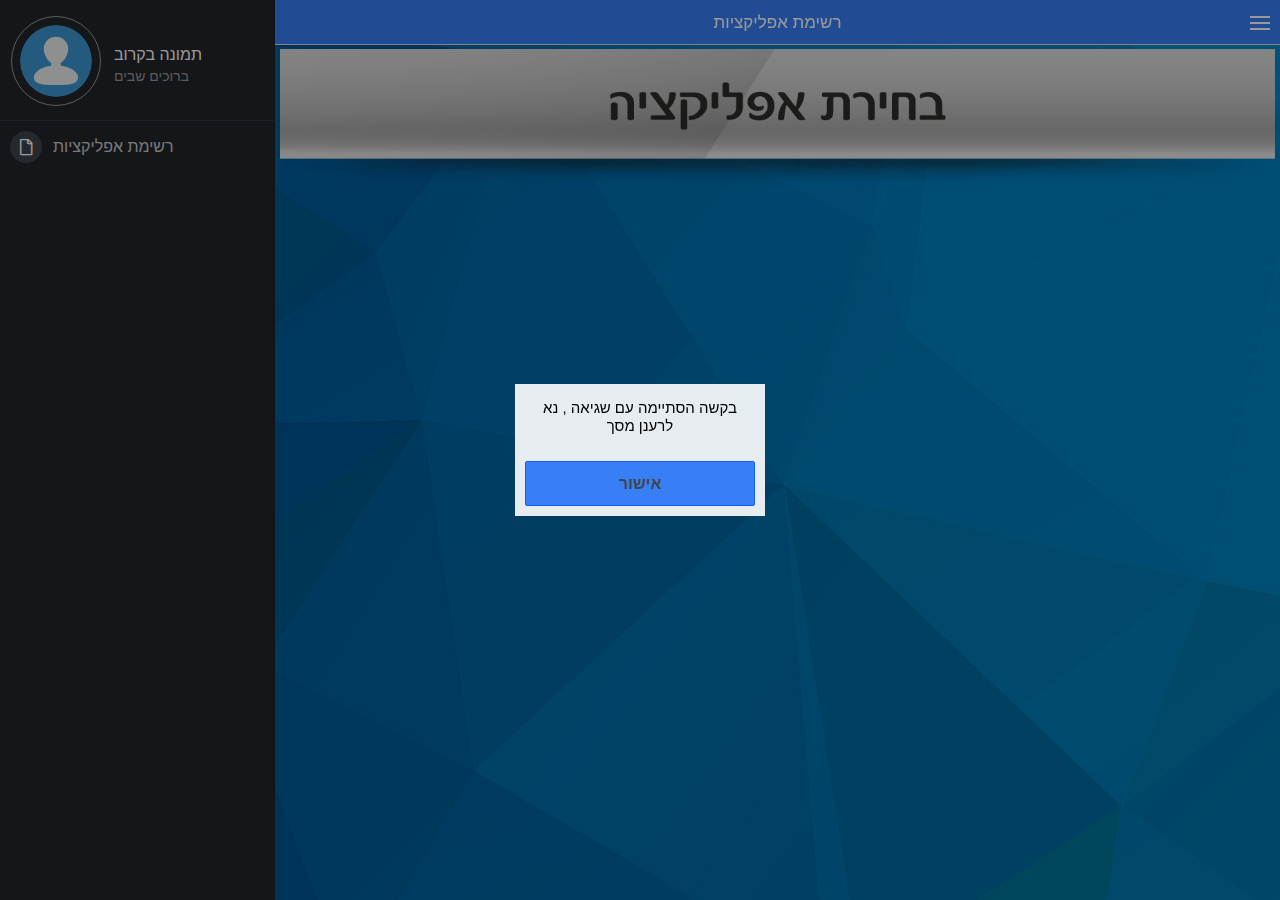
==== www/index.html @ 74ad6431 "New UI project of Pele4U" ====
<!DOCTYPE html>
<html>
  <head>
    <meta charset="utf-8">
    <meta name="viewport" content="initial-scale=1, maximum-scale=1, user-scalable=no, width=device-width">
    <title></title>

    <link href="lib/ionic/css/ionic.css" rel="stylesheet">
    <link href="css/style.css" rel="stylesheet">
    <link href="css/ionic.app.css" rel="stylesheet">
    <!-- R.W. 11/10/2015 -->
    <link href="css/tabSlideBox.css" rel="stylesheet">




    <!-- IF using Sass (run gulp sass first), then uncomment below and remove the CSS includes above
    <link href="css/ionic.app.css" rel="stylesheet">
    -->

    <!-- ionic/angularjs js -->
    <script src="lib/ionic/js/ionic.bundle.js"></script>

	  <script src="lib/ngCordova/dist/ng-cordova.min.js"></script>
    <!-- cordova script (this will be a 404 during development) -->
    <script src="cordova.js"></script>

    <!-- your app's js -->
    <script src="js/app.js"></script>
    <script src="js/controllers.js"></script>
    <script src="js/factories.js"></script>
    <script src="js/config.js"></script>
    <script src="js/tabSlideBox.js"></script>



  </head>

  <body ng-app="pele">
    <ion-nav-view></ion-nav-view>
  </body>
</html>
---- www/lib/ionic/css/ionic.css ----
@charset "UTF-8";
/*!
 * Copyright 2014 Drifty Co.
 * http://drifty.com/
 *
 * Ionic, v1.1.1
 * A powerful HTML5 mobile app framework.
 * http://ionicframework.com/
 *
 * By @maxlynch, @benjsperry, @adamdbradley <3
 *
 * Licensed under the MIT license. Please see LICENSE for more information.
 *
 */
/*!
  Ionicons, v2.0.1
  Created by Ben Sperry for the Ionic Framework, http://ionicons.com/
  https://twitter.com/benjsperry  https://twitter.com/ionicframework
  MIT License: https://github.com/driftyco/ionicons

  Android-style icons originally built by Google’s
  Material Design Icons: https://github.com/google/material-design-icons
  used under CC BY http://creativecommons.org/licenses/by/4.0/
  Modified icons to fit ionicon’s grid from original.
*/
@font-face {
  font-family: "Ionicons";
  src: url("../fonts/ionicons.eot?v=2.0.1");
  src: url("../fonts/ionicons.eot?v=2.0.1#iefix") format("embedded-opentype"), url("../fonts/ionicons.ttf?v=2.0.1") format("truetype"), url("../fonts/ionicons.woff?v=2.0.1") format("woff"), url("../fonts/ionicons.woff") format("woff"), url("../fonts/ionicons.svg?v=2.0.1#Ionicons") format("svg");
  font-weight: normal;
  font-style: normal; }

.ion, .ionicons,
.ion-alert:before,
.ion-alert-circled:before,
.ion-android-add:before,
.ion-android-add-circle:before,
.ion-android-alarm-clock:before,
.ion-android-alert:before,
.ion-android-apps:before,
.ion-android-archive:before,
.ion-android-arrow-back:before,
.ion-android-arrow-down:before,
.ion-android-arrow-dropdown:before,
.ion-android-arrow-dropdown-circle:before,
.ion-android-arrow-dropleft:before,
.ion-android-arrow-dropleft-circle:before,
.ion-android-arrow-dropright:before,
.ion-android-arrow-dropright-circle:before,
.ion-android-arrow-dropup:before,
.ion-android-arrow-dropup-circle:before,
.ion-android-arrow-forward:before,
.ion-android-arrow-up:before,
.ion-android-attach:before,
.ion-android-bar:before,
.ion-android-bicycle:before,
.ion-android-boat:before,
.ion-android-bookmark:before,
.ion-android-bulb:before,
.ion-android-bus:before,
.ion-android-calendar:before,
.ion-android-call:before,
.ion-android-camera:before,
.ion-android-cancel:before,
.ion-android-car:before,
.ion-android-cart:before,
.ion-android-chat:before,
.ion-android-checkbox:before,
.ion-android-checkbox-blank:before,
.ion-android-checkbox-outline:before,
.ion-android-checkbox-outline-blank:before,
.ion-android-checkmark-circle:before,
.ion-android-clipboard:before,
.ion-android-close:before,
.ion-android-cloud:before,
.ion-android-cloud-circle:before,
.ion-android-cloud-done:before,
.ion-android-cloud-outline:before,
.ion-android-color-palette:before,
.ion-android-compass:before,
.ion-android-contact:before,
.ion-android-contacts:before,
.ion-android-contract:before,
.ion-android-create:before,
.ion-android-delete:before,
.ion-android-desktop:before,
.ion-android-document:before,
.ion-android-done:before,
.ion-android-done-all:before,
.ion-android-download:before,
.ion-android-drafts:before,
.ion-android-exit:before,
.ion-android-expand:before,
.ion-android-favorite:before,
.ion-android-favorite-outline:before,
.ion-android-film:before,
.ion-android-folder:before,
.ion-android-folder-open:before,
.ion-android-funnel:before,
.ion-android-globe:before,
.ion-android-hand:before,
.ion-android-hangout:before,
.ion-android-happy:before,
.ion-android-home:before,
.ion-android-image:before,
.ion-android-laptop:before,
.ion-android-list:before,
.ion-android-locate:before,
.ion-android-lock:before,
.ion-android-mail:before,
.ion-android-map:before,
.ion-android-menu:before,
.ion-android-microphone:before,
.ion-android-microphone-off:before,
.ion-android-more-horizontal:before,
.ion-android-more-vertical:before,
.ion-android-navigate:before,
.ion-android-notifications:before,
.ion-android-notifications-none:before,
.ion-android-notifications-off:before,
.ion-android-open:before,
.ion-android-options:before,
.ion-android-people:before,
.ion-android-person:before,
.ion-android-person-add:before,
.ion-android-phone-landscape:before,
.ion-android-phone-portrait:before,
.ion-android-pin:before,
.ion-android-plane:before,
.ion-android-playstore:before,
.ion-android-print:before,
.ion-android-radio-button-off:before,
.ion-android-radio-button-on:before,
.ion-android-refresh:before,
.ion-android-remove:before,
.ion-android-remove-circle:before,
.ion-android-restaurant:before,
.ion-android-sad:before,
.ion-android-search:before,
.ion-android-send:before,
.ion-android-settings:before,
.ion-android-share:before,
.ion-android-share-alt:before,
.ion-android-star:before,
.ion-android-star-half:before,
.ion-android-star-outline:before,
.ion-android-stopwatch:before,
.ion-android-subway:before,
.ion-android-sunny:before,
.ion-android-sync:before,
.ion-android-textsms:before,
.ion-android-time:before,
.ion-android-train:before,
.ion-android-unlock:before,
.ion-android-upload:before,
.ion-android-volume-down:before,
.ion-android-volume-mute:before,
.ion-android-volume-off:before,
.ion-android-volume-up:before,
.ion-android-walk:before,
.ion-android-warning:before,
.ion-android-watch:before,
.ion-android-wifi:before,
.ion-aperture:before,
.ion-archive:before,
.ion-arrow-down-a:before,
.ion-arrow-down-b:before,
.ion-arrow-down-c:before,
.ion-arrow-expand:before,
.ion-arrow-graph-down-left:before,
.ion-arrow-graph-down-right:before,
.ion-arrow-graph-up-left:before,
.ion-arrow-graph-up-right:before,
.ion-arrow-left-a:before,
.ion-arrow-left-b:before,
.ion-arrow-left-c:before,
.ion-arrow-move:before,
.ion-arrow-resize:before,
.ion-arrow-return-left:before,
.ion-arrow-return-right:before,
.ion-arrow-right-a:before,
.ion-arrow-right-b:before,
.ion-arrow-right-c:before,
.ion-arrow-shrink:before,
.ion-arrow-swap:before,
.ion-arrow-up-a:before,
.ion-arrow-up-b:before,
.ion-arrow-up-c:before,
.ion-asterisk:before,
.ion-at:before,
.ion-backspace:before,
.ion-backspace-outline:before,
.ion-bag:before,
.ion-battery-charging:before,
.ion-battery-empty:before,
.ion-battery-full:before,
.ion-battery-half:before,
.ion-battery-low:before,
.ion-beaker:before,
.ion-beer:before,
.ion-bluetooth:before,
.ion-bonfire:before,
.ion-bookmark:before,
.ion-bowtie:before,
.ion-briefcase:before,
.ion-bug:before,
.ion-calculator:before,
.ion-calendar:before,
.ion-camera:before,
.ion-card:before,
.ion-cash:before,
.ion-chatbox:before,
.ion-chatbox-working:before,
.ion-chatboxes:before,
.ion-chatbubble:before,
.ion-chatbubble-working:before,
.ion-chatbubbles:before,
.ion-checkmark:before,
.ion-checkmark-circled:before,
.ion-checkmark-round:before,
.ion-chevron-down:before,
.ion-chevron-left:before,
.ion-chevron-right:before,
.ion-chevron-up:before,
.ion-clipboard:before,
.ion-clock:before,
.ion-close:before,
.ion-close-circled:before,
.ion-close-round:before,
.ion-closed-captioning:before,
.ion-cloud:before,
.ion-code:before,
.ion-code-download:before,
.ion-code-working:before,
.ion-coffee:before,
.ion-compass:before,
.ion-compose:before,
.ion-connection-bars:before,
.ion-contrast:before,
.ion-crop:before,
.ion-cube:before,
.ion-disc:before,
.ion-document:before,
.ion-document-text:before,
.ion-drag:before,
.ion-earth:before,
.ion-easel:before,
.ion-edit:before,
.ion-egg:before,
.ion-eject:before,
.ion-email:before,
.ion-email-unread:before,
.ion-erlenmeyer-flask:before,
.ion-erlenmeyer-flask-bubbles:before,
.ion-eye:before,
.ion-eye-disabled:before,
.ion-female:before,
.ion-filing:before,
.ion-film-marker:before,
.ion-fireball:before,
.ion-flag:before,
.ion-flame:before,
.ion-flash:before,
.ion-flash-off:before,
.ion-folder:before,
.ion-fork:before,
.ion-fork-repo:before,
.ion-forward:before,
.ion-funnel:before,
.ion-gear-a:before,
.ion-gear-b:before,
.ion-grid:before,
.ion-hammer:before,
.ion-happy:before,
.ion-happy-outline:before,
.ion-headphone:before,
.ion-heart:before,
.ion-heart-broken:before,
.ion-help:before,
.ion-help-buoy:before,
.ion-help-circled:before,
.ion-home:before,
.ion-icecream:before,
.ion-image:before,
.ion-images:before,
.ion-information:before,
.ion-information-circled:before,
.ion-ionic:before,
.ion-ios-alarm:before,
.ion-ios-alarm-outline:before,
.ion-ios-albums:before,
.ion-ios-albums-outline:before,
.ion-ios-americanfootball:before,
.ion-ios-americanfootball-outline:before,
.ion-ios-analytics:before,
.ion-ios-analytics-outline:before,
.ion-ios-arrow-back:before,
.ion-ios-arrow-down:before,
.ion-ios-arrow-forward:before,
.ion-ios-arrow-left:before,
.ion-ios-arrow-right:before,
.ion-ios-arrow-thin-down:before,
.ion-ios-arrow-thin-left:before,
.ion-ios-arrow-thin-right:before,
.ion-ios-arrow-thin-up:before,
.ion-ios-arrow-up:before,
.ion-ios-at:before,
.ion-ios-at-outline:before,
.ion-ios-barcode:before,
.ion-ios-barcode-outline:before,
.ion-ios-baseball:before,
.ion-ios-baseball-outline:before,
.ion-ios-basketball:before,
.ion-ios-basketball-outline:before,
.ion-ios-bell:before,
.ion-ios-bell-outline:before,
.ion-ios-body:before,
.ion-ios-body-outline:before,
.ion-ios-bolt:before,
.ion-ios-bolt-outline:before,
.ion-ios-book:before,
.ion-ios-book-outline:before,
.ion-ios-bookmarks:before,
.ion-ios-bookmarks-outline:before,
.ion-ios-box:before,
.ion-ios-box-outline:before,
.ion-ios-briefcase:before,
.ion-ios-briefcase-outline:before,
.ion-ios-browsers:before,
.ion-ios-browsers-outline:before,
.ion-ios-calculator:before,
.ion-ios-calculator-outline:before,
.ion-ios-calendar:before,
.ion-ios-calendar-outline:before,
.ion-ios-camera:before,
.ion-ios-camera-outline:before,
.ion-ios-cart:before,
.ion-ios-cart-outline:before,
.ion-ios-chatboxes:before,
.ion-ios-chatboxes-outline:before,
.ion-ios-chatbubble:before,
.ion-ios-chatbubble-outline:before,
.ion-ios-checkmark:before,
.ion-ios-checkmark-empty:before,
.ion-ios-checkmark-outline:before,
.ion-ios-circle-filled:before,
.ion-ios-circle-outline:before,
.ion-ios-clock:before,
.ion-ios-clock-outline:before,
.ion-ios-close:before,
.ion-ios-close-empty:before,
.ion-ios-close-outline:before,
.ion-ios-cloud:before,
.ion-ios-cloud-download:before,
.ion-ios-cloud-download-outline:before,
.ion-ios-cloud-outline:before,
.ion-ios-cloud-upload:before,
.ion-ios-cloud-upload-outline:before,
.ion-ios-cloudy:before,
.ion-ios-cloudy-night:before,
.ion-ios-cloudy-night-outline:before,
.ion-ios-cloudy-outline:before,
.ion-ios-cog:before,
.ion-ios-cog-outline:before,
.ion-ios-color-filter:before,
.ion-ios-color-filter-outline:before,
.ion-ios-color-wand:before,
.ion-ios-color-wand-outline:before,
.ion-ios-compose:before,
.ion-ios-compose-outline:before,
.ion-ios-contact:before,
.ion-ios-contact-outline:before,
.ion-ios-copy:before,
.ion-ios-copy-outline:before,
.ion-ios-crop:before,
.ion-ios-crop-strong:before,
.ion-ios-download:before,
.ion-ios-download-outline:before,
.ion-ios-drag:before,
.ion-ios-email:before,
.ion-ios-email-outline:before,
.ion-ios-eye:before,
.ion-ios-eye-outline:before,
.ion-ios-fastforward:before,
.ion-ios-fastforward-outline:before,
.ion-ios-filing:before,
.ion-ios-filing-outline:before,
.ion-ios-film:before,
.ion-ios-film-outline:before,
.ion-ios-flag:before,
.ion-ios-flag-outline:before,
.ion-ios-flame:before,
.ion-ios-flame-outline:before,
.ion-ios-flask:before,
.ion-ios-flask-outline:before,
.ion-ios-flower:before,
.ion-ios-flower-outline:before,
.ion-ios-folder:before,
.ion-ios-folder-outline:before,
.ion-ios-football:before,
.ion-ios-football-outline:before,
.ion-ios-game-controller-a:before,
.ion-ios-game-controller-a-outline:before,
.ion-ios-game-controller-b:before,
.ion-ios-game-controller-b-outline:before,
.ion-ios-gear:before,
.ion-ios-gear-outline:before,
.ion-ios-glasses:before,
.ion-ios-glasses-outline:before,
.ion-ios-grid-view:before,
.ion-ios-grid-view-outline:before,
.ion-ios-heart:before,
.ion-ios-heart-outline:before,
.ion-ios-help:before,
.ion-ios-help-empty:before,
.ion-ios-help-outline:before,
.ion-ios-home:before,
.ion-ios-home-outline:before,
.ion-ios-infinite:before,
.ion-ios-infinite-outline:before,
.ion-ios-information:before,
.ion-ios-information-empty:before,
.ion-ios-information-outline:before,
.ion-ios-ionic-outline:before,
.ion-ios-keypad:before,
.ion-ios-keypad-outline:before,
.ion-ios-lightbulb:before,
.ion-ios-lightbulb-outline:before,
.ion-ios-list:before,
.ion-ios-list-outline:before,
.ion-ios-location:before,
.ion-ios-location-outline:before,
.ion-ios-locked:before,
.ion-ios-locked-outline:before,
.ion-ios-loop:before,
.ion-ios-loop-strong:before,
.ion-ios-medical:before,
.ion-ios-medical-outline:before,
.ion-ios-medkit:before,
.ion-ios-medkit-outline:before,
.ion-ios-mic:before,
.ion-ios-mic-off:before,
.ion-ios-mic-outline:before,
.ion-ios-minus:before,
.ion-ios-minus-empty:before,
.ion-ios-minus-outline:before,
.ion-ios-monitor:before,
.ion-ios-monitor-outline:before,
.ion-ios-moon:before,
.ion-ios-moon-outline:before,
.ion-ios-more:before,
.ion-ios-more-outline:before,
.ion-ios-musical-note:before,
.ion-ios-musical-notes:before,
.ion-ios-navigate:before,
.ion-ios-navigate-outline:before,
.ion-ios-nutrition:before,
.ion-ios-nutrition-outline:before,
.ion-ios-paper:before,
.ion-ios-paper-outline:before,
.ion-ios-paperplane:before,
.ion-ios-paperplane-outline:before,
.ion-ios-partlysunny:before,
.ion-ios-partlysunny-outline:before,
.ion-ios-pause:before,
.ion-ios-pause-outline:before,
.ion-ios-paw:before,
.ion-ios-paw-outline:before,
.ion-ios-people:before,
.ion-ios-people-outline:before,
.ion-ios-person:before,
.ion-ios-person-outline:before,
.ion-ios-personadd:before,
.ion-ios-personadd-outline:before,
.ion-ios-photos:before,
.ion-ios-photos-outline:before,
.ion-ios-pie:before,
.ion-ios-pie-outline:before,
.ion-ios-pint:before,
.ion-ios-pint-outline:before,
.ion-ios-play:before,
.ion-ios-play-outline:before,
.ion-ios-plus:before,
.ion-ios-plus-empty:before,
.ion-ios-plus-outline:before,
.ion-ios-pricetag:before,
.ion-ios-pricetag-outline:before,
.ion-ios-pricetags:before,
.ion-ios-pricetags-outline:before,
.ion-ios-printer:before,
.ion-ios-printer-outline:before,
.ion-ios-pulse:before,
.ion-ios-pulse-strong:before,
.ion-ios-rainy:before,
.ion-ios-rainy-outline:before,
.ion-ios-recording:before,
.ion-ios-recording-outline:before,
.ion-ios-redo:before,
.ion-ios-redo-outline:before,
.ion-ios-refresh:before,
.ion-ios-refresh-empty:before,
.ion-ios-refresh-outline:before,
.ion-ios-reload:before,
.ion-ios-reverse-camera:before,
.ion-ios-reverse-camera-outline:before,
.ion-ios-rewind:before,
.ion-ios-rewind-outline:before,
.ion-ios-rose:before,
.ion-ios-rose-outline:before,
.ion-ios-search:before,
.ion-ios-search-strong:before,
.ion-ios-settings:before,
.ion-ios-settings-strong:before,
.ion-ios-shuffle:before,
.ion-ios-shuffle-strong:before,
.ion-ios-skipbackward:before,
.ion-ios-skipbackward-outline:before,
.ion-ios-skipforward:before,
.ion-ios-skipforward-outline:before,
.ion-ios-snowy:before,
.ion-ios-speedometer:before,
.ion-ios-speedometer-outline:before,
.ion-ios-star:before,
.ion-ios-star-half:before,
.ion-ios-star-outline:before,
.ion-ios-stopwatch:before,
.ion-ios-stopwatch-outline:before,
.ion-ios-sunny:before,
.ion-ios-sunny-outline:before,
.ion-ios-telephone:before,
.ion-ios-telephone-outline:before,
.ion-ios-tennisball:before,
.ion-ios-tennisball-outline:before,
.ion-ios-thunderstorm:before,
.ion-ios-thunderstorm-outline:before,
.ion-ios-time:before,
.ion-ios-time-outline:before,
.ion-ios-timer:before,
.ion-ios-timer-outline:before,
.ion-ios-toggle:before,
.ion-ios-toggle-outline:before,
.ion-ios-trash:before,
.ion-ios-trash-outline:before,
.ion-ios-undo:before,
.ion-ios-undo-outline:before,
.ion-ios-unlocked:before,
.ion-ios-unlocked-outline:before,
.ion-ios-upload:before,
.ion-ios-upload-outline:before,
.ion-ios-videocam:before,
.ion-ios-videocam-outline:before,
.ion-ios-volume-high:before,
.ion-ios-volume-low:before,
.ion-ios-wineglass:before,
.ion-ios-wineglass-outline:before,
.ion-ios-world:before,
.ion-ios-world-outline:before,
.ion-ipad:before,
.ion-iphone:before,
.ion-ipod:before,
.ion-jet:before,
.ion-key:before,
.ion-knife:before,
.ion-laptop:before,
.ion-leaf:before,
.ion-levels:before,
.ion-lightbulb:before,
.ion-link:before,
.ion-load-a:before,
.ion-load-b:before,
.ion-load-c:before,
.ion-load-d:before,
.ion-location:before,
.ion-lock-combination:before,
.ion-locked:before,
.ion-log-in:before,
.ion-log-out:before,
.ion-loop:before,
.ion-magnet:before,
.ion-male:before,
.ion-man:before,
.ion-map:before,
.ion-medkit:before,
.ion-merge:before,
.ion-mic-a:before,
.ion-mic-b:before,
.ion-mic-c:before,
.ion-minus:before,
.ion-minus-circled:before,
.ion-minus-round:before,
.ion-model-s:before,
.ion-monitor:before,
.ion-more:before,
.ion-mouse:before,
.ion-music-note:before,
.ion-navicon:before,
.ion-navicon-round:before,
.ion-navigate:before,
.ion-network:before,
.ion-no-smoking:before,
.ion-nuclear:before,
.ion-outlet:before,
.ion-paintbrush:before,
.ion-paintbucket:before,
.ion-paper-airplane:before,
.ion-paperclip:before,
.ion-pause:before,
.ion-person:before,
.ion-person-add:before,
.ion-person-stalker:before,
.ion-pie-graph:before,
.ion-pin:before,
.ion-pinpoint:before,
.ion-pizza:before,
.ion-plane:before,
.ion-planet:before,
.ion-play:before,
.ion-playstation:before,
.ion-plus:before,
.ion-plus-circled:before,
.ion-plus-round:before,
.ion-podium:before,
.ion-pound:before,
.ion-power:before,
.ion-pricetag:before,
.ion-pricetags:before,
.ion-printer:before,
.ion-pull-request:before,
.ion-qr-scanner:before,
.ion-quote:before,
.ion-radio-waves:before,
.ion-record:before,
.ion-refresh:before,
.ion-reply:before,
.ion-reply-all:before,
.ion-ribbon-a:before,
.ion-ribbon-b:before,
.ion-sad:before,
.ion-sad-outline:before,
.ion-scissors:before,
.ion-search:before,
.ion-settings:before,
.ion-share:before,
.ion-shuffle:before,
.ion-skip-backward:before,
.ion-skip-forward:before,
.ion-social-android:before,
.ion-social-android-outline:before,
.ion-social-angular:before,
.ion-social-angular-outline:before,
.ion-social-apple:before,
.ion-social-apple-outline:before,
.ion-social-bitcoin:before,
.ion-social-bitcoin-outline:before,
.ion-social-buffer:before,
.ion-social-buffer-outline:before,
.ion-social-chrome:before,
.ion-social-chrome-outline:before,
.ion-social-codepen:before,
.ion-social-codepen-outline:before,
.ion-social-css3:before,
.ion-social-css3-outline:before,
.ion-social-designernews:before,
.ion-social-designernews-outline:before,
.ion-social-dribbble:before,
.ion-social-dribbble-outline:before,
.ion-social-dropbox:before,
.ion-social-dropbox-outline:before,
.ion-social-euro:before,
.ion-social-euro-outline:before,
.ion-social-facebook:before,
.ion-social-facebook-outline:before,
.ion-social-foursquare:before,
.ion-social-foursquare-outline:before,
.ion-social-freebsd-devil:before,
.ion-social-github:before,
.ion-social-github-outline:before,
.ion-social-google:before,
.ion-social-google-outline:before,
.ion-social-googleplus:before,
.ion-social-googleplus-outline:before,
.ion-social-hackernews:before,
.ion-social-hackernews-outline:before,
.ion-social-html5:before,
.ion-social-html5-outline:before,
.ion-social-instagram:before,
.ion-social-instagram-outline:before,
.ion-social-javascript:before,
.ion-social-javascript-outline:before,
.ion-social-linkedin:before,
.ion-social-linkedin-outline:before,
.ion-social-markdown:before,
.ion-social-nodejs:before,
.ion-social-octocat:before,
.ion-social-pinterest:before,
.ion-social-pinterest-outline:before,
.ion-social-python:before,
.ion-social-reddit:before,
.ion-social-reddit-outline:before,
.ion-social-rss:before,
.ion-social-rss-outline:before,
.ion-social-sass:before,
.ion-social-skype:before,
.ion-social-skype-outline:before,
.ion-social-snapchat:before,
.ion-social-snapchat-outline:before,
.ion-social-tumblr:before,
.ion-social-tumblr-outline:before,
.ion-social-tux:before,
.ion-social-twitch:before,
.ion-social-twitch-outline:before,
.ion-social-twitter:before,
.ion-social-twitter-outline:before,
.ion-social-usd:before,
.ion-social-usd-outline:before,
.ion-social-vimeo:before,
.ion-social-vimeo-outline:before,
.ion-social-whatsapp:before,
.ion-social-whatsapp-outline:before,
.ion-social-windows:before,
.ion-social-windows-outline:before,
.ion-social-wordpress:before,
.ion-social-wordpress-outline:before,
.ion-social-yahoo:before,
.ion-social-yahoo-outline:before,
.ion-social-yen:before,
.ion-social-yen-outline:before,
.ion-social-youtube:before,
.ion-social-youtube-outline:before,
.ion-soup-can:before,
.ion-soup-can-outline:before,
.ion-speakerphone:before,
.ion-speedometer:before,
.ion-spoon:before,
.ion-star:before,
.ion-stats-bars:before,
.ion-steam:before,
.ion-stop:before,
.ion-thermometer:before,
.ion-thumbsdown:before,
.ion-thumbsup:before,
.ion-toggle:before,
.ion-toggle-filled:before,
.ion-transgender:before,
.ion-trash-a:before,
.ion-trash-b:before,
.ion-trophy:before,
.ion-tshirt:before,
.ion-tshirt-outline:before,
.ion-umbrella:before,
.ion-university:before,
.ion-unlocked:before,
.ion-upload:before,
.ion-usb:before,
.ion-videocamera:before,
.ion-volume-high:before,
.ion-volume-low:before,
.ion-volume-medium:before,
.ion-volume-mute:before,
.ion-wand:before,
.ion-waterdrop:before,
.ion-wifi:before,
.ion-wineglass:before,
.ion-woman:before,
.ion-wrench:before,
.ion-xbox:before {
  display: inline-block;
  font-family: "Ionicons";
  speak: none;
  font-style: normal;
  font-weight: normal;
  font-variant: normal;
  text-transform: none;
  text-rendering: auto;
  line-height: 1;
  -webkit-font-smoothing: antialiased;
  -moz-osx-font-smoothing: grayscale; }

.ion-alert:before {
  content: ""; }

.ion-alert-circled:before {
  content: ""; }

.ion-android-add:before {
  content: ""; }

.ion-android-add-circle:before {
  content: ""; }

.ion-android-alarm-clock:before {
  content: ""; }

.ion-android-alert:before {
  content: ""; }

.ion-android-apps:before {
  content: ""; }

.ion-android-archive:before {
  content: ""; }

.ion-android-arrow-back:before {
  content: ""; }

.ion-android-arrow-down:before {
  content: ""; }

.ion-android-arrow-dropdown:before {
  content: ""; }

.ion-android-arrow-dropdown-circle:before {
  content: ""; }

.ion-android-arrow-dropleft:before {
  content: ""; }

.ion-android-arrow-dropleft-circle:before {
  content: ""; }

.ion-android-arrow-dropright:before {
  content: ""; }

.ion-android-arrow-dropright-circle:before {
  content: ""; }

.ion-android-arrow-dropup:before {
  content: ""; }

.ion-android-arrow-dropup-circle:before {
  content: ""; }

.ion-android-arrow-forward:before {
  content: ""; }

.ion-android-arrow-up:before {
  content: ""; }

.ion-android-attach:before {
  content: ""; }

.ion-android-bar:before {
  content: ""; }

.ion-android-bicycle:before {
  content: ""; }

.ion-android-boat:before {
  content: ""; }

.ion-android-bookmark:before {
  content: ""; }

.ion-android-bulb:before {
  content: ""; }

.ion-android-bus:before {
  content: ""; }

.ion-android-calendar:before {
  content: ""; }

.ion-android-call:before {
  content: ""; }

.ion-android-camera:before {
  content: ""; }

.ion-android-cancel:before {
  content: ""; }

.ion-android-car:before {
  content: ""; }

.ion-android-cart:before {
  content: ""; }

.ion-android-chat:before {
  content: ""; }

.ion-android-checkbox:before {
  content: ""; }

.ion-android-checkbox-blank:before {
  content: ""; }

.ion-android-checkbox-outline:before {
  content: ""; }

.ion-android-checkbox-outline-blank:before {
  content: ""; }

.ion-android-checkmark-circle:before {
  content: ""; }

.ion-android-clipboard:before {
  content: ""; }

.ion-android-close:before {
  content: ""; }

.ion-android-cloud:before {
  content: ""; }

.ion-android-cloud-circle:before {
  content: ""; }

.ion-android-cloud-done:before {
  content: ""; }

.ion-android-cloud-outline:before {
  content: ""; }

.ion-android-color-palette:before {
  content: ""; }

.ion-android-compass:before {
  content: ""; }

.ion-android-contact:before {
  content: ""; }

.ion-android-contacts:before {
  content: ""; }

.ion-android-contract:before {
  content: ""; }

.ion-android-create:before {
  content: ""; }

.ion-android-delete:before {
  content: ""; }

.ion-android-desktop:before {
  content: ""; }

.ion-android-document:before {
  content: ""; }

.ion-android-done:before {
  content: ""; }

.ion-android-done-all:before {
  content: ""; }

.ion-android-download:before {
  content: ""; }

.ion-android-drafts:before {
  content: ""; }

.ion-android-exit:before {
  content: ""; }

.ion-android-expand:before {
  content: ""; }

.ion-android-favorite:before {
  content: ""; }

.ion-android-favorite-outline:before {
  content: ""; }

.ion-android-film:before {
  content: ""; }

.ion-android-folder:before {
  content: ""; }

.ion-android-folder-open:before {
  content: ""; }

.ion-android-funnel:before {
  content: ""; }

.ion-android-globe:before {
  content: ""; }

.ion-android-hand:before {
  content: ""; }

.ion-android-hangout:before {
  content: ""; }

.ion-android-happy:before {
  content: ""; }

.ion-android-home:before {
  content: ""; }

.ion-android-image:before {
  content: ""; }

.ion-android-laptop:before {
  content: ""; }

.ion-android-list:before {
  content: ""; }

.ion-android-locate:before {
  content: ""; }

.ion-android-lock:before {
  content: ""; }

.ion-android-mail:before {
  content: ""; }

.ion-android-map:before {
  content: ""; }

.ion-android-menu:before {
  content: ""; }

.ion-android-microphone:before {
  content: ""; }

.ion-android-microphone-off:before {
  content: ""; }

.ion-android-more-horizontal:before {
  content: ""; }

.ion-android-more-vertical:before {
  content: ""; }

.ion-android-navigate:before {
  content: ""; }

.ion-android-notifications:before {
  content: ""; }

.ion-android-notifications-none:before {
  content: ""; }

.ion-android-notifications-off:before {
  content: ""; }

.ion-android-open:before {
  content: ""; }

.ion-android-options:before {
  content: ""; }

.ion-android-people:before {
  content: ""; }

.ion-android-person:before {
  content: ""; }

.ion-android-person-add:before {
  content: ""; }

.ion-android-phone-landscape:before {
  content: ""; }

.ion-android-phone-portrait:before {
  content: ""; }

.ion-android-pin:before {
  content: ""; }

.ion-android-plane:before {
  content: ""; }

.ion-android-playstore:before {
  content: ""; }

.ion-android-print:before {
  content: ""; }

.ion-android-radio-button-off:before {
  content: ""; }

.ion-android-radio-button-on:before {
  content: ""; }

.ion-android-refresh:before {
  content: ""; }

.ion-android-remove:before {
  content: ""; }

.ion-android-remove-circle:before {
  content: ""; }

.ion-android-restaurant:before {
  content: ""; }

.ion-android-sad:before {
  content: ""; }

.ion-android-search:before {
  content: ""; }

.ion-android-send:before {
  content: ""; }

.ion-android-settings:before {
  content: ""; }

.ion-android-share:before {
  content: ""; }

.ion-android-share-alt:before {
  content: ""; }

.ion-android-star:before {
  content: ""; }

.ion-android-star-half:before {
  content: ""; }

.ion-android-star-outline:before {
  content: ""; }

.ion-android-stopwatch:before {
  content: ""; }

.ion-android-subway:before {
  content: ""; }

.ion-android-sunny:before {
  content: ""; }

.ion-android-sync:before {
  content: ""; }

.ion-android-textsms:before {
  content: ""; }

.ion-android-time:before {
  content: ""; }

.ion-android-train:before {
  content: ""; }

.ion-android-unlock:before {
  content: ""; }

.ion-android-upload:before {
  content: ""; }

.ion-android-volume-down:before {
  content: ""; }

.ion-android-volume-mute:before {
  content: ""; }

.ion-android-volume-off:before {
  content: ""; }

.ion-android-volume-up:before {
  content: ""; }

.ion-android-walk:before {
  content: ""; }

.ion-android-warning:before {
  content: ""; }

.ion-android-watch:before {
  content: ""; }

.ion-android-wifi:before {
  content: ""; }

.ion-aperture:before {
  content: ""; }

.ion-archive:before {
  content: ""; }

.ion-arrow-down-a:before {
  content: ""; }

.ion-arrow-down-b:before {
  content: ""; }

.ion-arrow-down-c:before {
  content: ""; }

.ion-arrow-expand:before {
  content: ""; }

.ion-arrow-graph-down-left:before {
  content: ""; }

.ion-arrow-graph-down-right:before {
  content: ""; }

.ion-arrow-graph-up-left:before {
  content: ""; }

.ion-arrow-graph-up-right:before {
  content: ""; }

.ion-arrow-left-a:before {
  content: ""; }

.ion-arrow-left-b:before {
  content: ""; }

.ion-arrow-left-c:before {
  content: ""; }

.ion-arrow-move:before {
  content: ""; }

.ion-arrow-resize:before {
  content: ""; }

.ion-arrow-return-left:before {
  content: ""; }

.ion-arrow-return-right:before {
  content: ""; }

.ion-arrow-right-a:before {
  content: ""; }

.ion-arrow-right-b:before {
  content: ""; }

.ion-arrow-right-c:before {
  content: ""; }

.ion-arrow-shrink:before {
  content: ""; }

.ion-arrow-swap:before {
  content: ""; }

.ion-arrow-up-a:before {
  content: ""; }

.ion-arrow-up-b:before {
  content: ""; }

.ion-arrow-up-c:before {
  content: ""; }

.ion-asterisk:before {
  content: ""; }

.ion-at:before {
  content: ""; }

.ion-backspace:before {
  content: ""; }

.ion-backspace-outline:before {
  content: ""; }

.ion-bag:before {
  content: ""; }

.ion-battery-charging:before {
  content: ""; }

.ion-battery-empty:before {
  content: ""; }

.ion-battery-full:before {
  content: ""; }

.ion-battery-half:before {
  content: ""; }

.ion-battery-low:before {
  content: ""; }

.ion-beaker:before {
  content: ""; }

.ion-beer:before {
  content: ""; }

.ion-bluetooth:before {
  content: ""; }

.ion-bonfire:before {
  content: ""; }

.ion-bookmark:before {
  content: ""; }

.ion-bowtie:before {
  content: ""; }

.ion-briefcase:before {
  content: ""; }

.ion-bug:before {
  content: ""; }

.ion-calculator:before {
  content: ""; }

.ion-calendar:before {
  content: ""; }

.ion-camera:before {
  content: ""; }

.ion-card:before {
  content: ""; }

.ion-cash:before {
  content: ""; }

.ion-chatbox:before {
  content: ""; }

.ion-chatbox-working:before {
  content: ""; }

.ion-chatboxes:before {
  content: ""; }

.ion-chatbubble:before {
  content: ""; }

.ion-chatbubble-working:before {
  content: ""; }

.ion-chatbubbles:before {
  content: ""; }

.ion-checkmark:before {
  content: ""; }

.ion-checkmark-circled:before {
  content: ""; }

.ion-checkmark-round:before {
  content: ""; }

.ion-chevron-down:before {
  content: ""; }

.ion-chevron-left:before {
  content: ""; }

.ion-chevron-right:before {
  content: ""; }

.ion-chevron-up:before {
  content: ""; }

.ion-clipboard:before {
  content: ""; }

.ion-clock:before {
  content: ""; }

.ion-close:before {
  content: ""; }

.ion-close-circled:before {
  content: ""; }

.ion-close-round:before {
  content: ""; }

.ion-closed-captioning:before {
  content: ""; }

.ion-cloud:before {
  content: ""; }

.ion-code:before {
  content: ""; }

.ion-code-download:before {
  content: ""; }

.ion-code-working:before {
  content: ""; }

.ion-coffee:before {
  content: ""; }

.ion-compass:before {
  content: ""; }

.ion-compose:before {
  content: ""; }

.ion-connection-bars:before {
  content: ""; }

.ion-contrast:before {
  content: ""; }

.ion-crop:before {
  content: ""; }

.ion-cube:before {
  content: ""; }

.ion-disc:before {
  content: ""; }

.ion-document:before {
  content: ""; }

.ion-document-text:before {
  content: ""; }

.ion-drag:before {
  content: ""; }

.ion-earth:before {
  content: ""; }

.ion-easel:before {
  content: ""; }

.ion-edit:before {
  content: ""; }

.ion-egg:before {
  content: ""; }

.ion-eject:before {
  content: ""; }

.ion-email:before {
  content: ""; }

.ion-email-unread:before {
  content: ""; }

.ion-erlenmeyer-flask:before {
  content: ""; }

.ion-erlenmeyer-flask-bubbles:before {
  content: ""; }

.ion-eye:before {
  content: ""; }

.ion-eye-disabled:before {
  content: ""; }

.ion-female:before {
  content: ""; }

.ion-filing:before {
  content: ""; }

.ion-film-marker:before {
  content: ""; }

.ion-fireball:before {
  content: ""; }

.ion-flag:before {
  content: ""; }

.ion-flame:before {
  content: ""; }

.ion-flash:before {
  content: ""; }

.ion-flash-off:before {
  content: ""; }

.ion-folder:before {
  content: ""; }

.ion-fork:before {
  content: ""; }

.ion-fork-repo:before {
  content: ""; }

.ion-forward:before {
  content: ""; }

.ion-funnel:before {
  content: ""; }

.ion-gear-a:before {
  content: ""; }

.ion-gear-b:before {
  content: ""; }

.ion-grid:before {
  content: ""; }

.ion-hammer:before {
  content: ""; }

.ion-happy:before {
  content: ""; }

.ion-happy-outline:before {
  content: ""; }

.ion-headphone:before {
  content: ""; }

.ion-heart:before {
  content: ""; }

.ion-heart-broken:before {
  content: ""; }

.ion-help:before {
  content: ""; }

.ion-help-buoy:before {
  content: ""; }

.ion-help-circled:before {
  content: ""; }

.ion-home:before {
  content: ""; }

.ion-icecream:before {
  content: ""; }

.ion-image:before {
  content: ""; }

.ion-images:before {
  content: ""; }

.ion-information:before {
  content: ""; }

.ion-information-circled:before {
  content: ""; }

.ion-ionic:before {
  content: ""; }

.ion-ios-alarm:before {
  content: ""; }

.ion-ios-alarm-outline:before {
  content: ""; }

.ion-ios-albums:before {
  content: ""; }

.ion-ios-albums-outline:before {
  content: ""; }

.ion-ios-americanfootball:before {
  content: ""; }

.ion-ios-americanfootball-outline:before {
  content: ""; }

.ion-ios-analytics:before {
  content: ""; }

.ion-ios-analytics-outline:before {
  content: ""; }

.ion-ios-arrow-back:before {
  content: ""; }

.ion-ios-arrow-down:before {
  content: ""; }

.ion-ios-arrow-forward:before {
  content: ""; }

.ion-ios-arrow-left:before {
  content: ""; }

.ion-ios-arrow-right:before {
  content: ""; }

.ion-ios-arrow-thin-down:before {
  content: ""; }

.ion-ios-arrow-thin-left:before {
  content: ""; }

.ion-ios-arrow-thin-right:before {
  content: ""; }

.ion-ios-arrow-thin-up:before {
  content: ""; }

.ion-ios-arrow-up:before {
  content: ""; }

.ion-ios-at:before {
  content: ""; }

.ion-ios-at-outline:before {
  content: ""; }

.ion-ios-barcode:before {
  content: ""; }

.ion-ios-barcode-outline:before {
  content: ""; }

.ion-ios-baseball:before {
  content: ""; }

.ion-ios-baseball-outline:before {
  content: ""; }

.ion-ios-basketball:before {
  content: ""; }

.ion-ios-basketball-outline:before {
  content: ""; }

.ion-ios-bell:before {
  content: ""; }

.ion-ios-bell-outline:before {
  content: ""; }

.ion-ios-body:before {
  content: ""; }

.ion-ios-body-outline:before {
  content: ""; }

.ion-ios-bolt:before {
  content: ""; }

.ion-ios-bolt-outline:before {
  content: ""; }

.ion-ios-book:before {
  content: ""; }

.ion-ios-book-outline:before {
  content: ""; }

.ion-ios-bookmarks:before {
  content: ""; }

.ion-ios-bookmarks-outline:before {
  content: ""; }

.ion-ios-box:before {
  content: ""; }

.ion-ios-box-outline:before {
  content: ""; }

.ion-ios-briefcase:before {
  content: ""; }

.ion-ios-briefcase-outline:before {
  content: ""; }

.ion-ios-browsers:before {
  content: ""; }

.ion-ios-browsers-outline:before {
  content: ""; }

.ion-ios-calculator:before {
  content: ""; }

.ion-ios-calculator-outline:before {
  content: ""; }

.ion-ios-calendar:before {
  content: ""; }

.ion-ios-calendar-outline:before {
  content: ""; }

.ion-ios-camera:before {
  content: ""; }

.ion-ios-camera-outline:before {
  content: ""; }

.ion-ios-cart:before {
  content: ""; }

.ion-ios-cart-outline:before {
  content: ""; }

.ion-ios-chatboxes:before {
  content: ""; }

.ion-ios-chatboxes-outline:before {
  content: ""; }

.ion-ios-chatbubble:before {
  content: ""; }

.ion-ios-chatbubble-outline:before {
  content: ""; }

.ion-ios-checkmark:before {
  content: ""; }

.ion-ios-checkmark-empty:before {
  content: ""; }

.ion-ios-checkmark-outline:before {
  content: ""; }

.ion-ios-circle-filled:before {
  content: ""; }

.ion-ios-circle-outline:before {
  content: ""; }

.ion-ios-clock:before {
  content: ""; }

.ion-ios-clock-outline:before {
  content: ""; }

.ion-ios-close:before {
  content: ""; }

.ion-ios-close-empty:before {
  content: ""; }

.ion-ios-close-outline:before {
  content: ""; }

.ion-ios-cloud:before {
  content: ""; }

.ion-ios-cloud-download:before {
  content: ""; }

.ion-ios-cloud-download-outline:before {
  content: ""; }

.ion-ios-cloud-outline:before {
  content: ""; }

.ion-ios-cloud-upload:before {
  content: ""; }

.ion-ios-cloud-upload-outline:before {
  content: ""; }

.ion-ios-cloudy:before {
  content: ""; }

.ion-ios-cloudy-night:before {
  content: ""; }

.ion-ios-cloudy-night-outline:before {
  content: ""; }

.ion-ios-cloudy-outline:before {
  content: ""; }

.ion-ios-cog:before {
  content: ""; }

.ion-ios-cog-outline:before {
  content: ""; }

.ion-ios-color-filter:before {
  content: ""; }

.ion-ios-color-filter-outline:before {
  content: ""; }

.ion-ios-color-wand:before {
  content: ""; }

.ion-ios-color-wand-outline:before {
  content: ""; }

.ion-ios-compose:before {
  content: ""; }

.ion-ios-compose-outline:before {
  content: ""; }

.ion-ios-contact:before {
  content: ""; }

.ion-ios-contact-outline:before {
  content: ""; }

.ion-ios-copy:before {
  content: ""; }

.ion-ios-copy-outline:before {
  content: ""; }

.ion-ios-crop:before {
  content: ""; }

.ion-ios-crop-strong:before {
  content: ""; }

.ion-ios-download:before {
  content: ""; }

.ion-ios-download-outline:before {
  content: ""; }

.ion-ios-drag:before {
  content: ""; }

.ion-ios-email:before {
  content: ""; }

.ion-ios-email-outline:before {
  content: ""; }

.ion-ios-eye:before {
  content: ""; }

.ion-ios-eye-outline:before {
  content: ""; }

.ion-ios-fastforward:before {
  content: ""; }

.ion-ios-fastforward-outline:before {
  content: ""; }

.ion-ios-filing:before {
  content: ""; }

.ion-ios-filing-outline:before {
  content: ""; }

.ion-ios-film:before {
  content: ""; }

.ion-ios-film-outline:before {
  content: ""; }

.ion-ios-flag:before {
  content: ""; }

.ion-ios-flag-outline:before {
  content: ""; }

.ion-ios-flame:before {
  content: ""; }

.ion-ios-flame-outline:before {
  content: ""; }

.ion-ios-flask:before {
  content: ""; }

.ion-ios-flask-outline:before {
  content: ""; }

.ion-ios-flower:before {
  content: ""; }

.ion-ios-flower-outline:before {
  content: ""; }

.ion-ios-folder:before {
  content: ""; }

.ion-ios-folder-outline:before {
  content: ""; }

.ion-ios-football:before {
  content: ""; }

.ion-ios-football-outline:before {
  content: ""; }

.ion-ios-game-controller-a:before {
  content: ""; }

.ion-ios-game-controller-a-outline:before {
  content: ""; }

.ion-ios-game-controller-b:before {
  content: ""; }

.ion-ios-game-controller-b-outline:before {
  content: ""; }

.ion-ios-gear:before {
  content: ""; }

.ion-ios-gear-outline:before {
  content: ""; }

.ion-ios-glasses:before {
  content: ""; }

.ion-ios-glasses-outline:before {
  content: ""; }

.ion-ios-grid-view:before {
  content: ""; }

.ion-ios-grid-view-outline:before {
  content: ""; }

.ion-ios-heart:before {
  content: ""; }

.ion-ios-heart-outline:before {
  content: ""; }

.ion-ios-help:before {
  content: ""; }

.ion-ios-help-empty:before {
  content: ""; }

.ion-ios-help-outline:before {
  content: ""; }

.ion-ios-home:before {
  content: ""; }

.ion-ios-home-outline:before {
  content: ""; }

.ion-ios-infinite:before {
  content: ""; }

.ion-ios-infinite-outline:before {
  content: ""; }

.ion-ios-information:before {
  content: ""; }

.ion-ios-information-empty:before {
  content: ""; }

.ion-ios-information-outline:before {
  content: ""; }

.ion-ios-ionic-outline:before {
  content: ""; }

.ion-ios-keypad:before {
  content: ""; }

.ion-ios-keypad-outline:before {
  content: ""; }

.ion-ios-lightbulb:before {
  content: ""; }

.ion-ios-lightbulb-outline:before {
  content: ""; }

.ion-ios-list:before {
  content: ""; }

.ion-ios-list-outline:before {
  content: ""; }

.ion-ios-location:before {
  content: ""; }

.ion-ios-location-outline:before {
  content: ""; }

.ion-ios-locked:before {
  content: ""; }

.ion-ios-locked-outline:before {
  content: ""; }

.ion-ios-loop:before {
  content: ""; }

.ion-ios-loop-strong:before {
  content: ""; }

.ion-ios-medical:before {
  content: ""; }

.ion-ios-medical-outline:before {
  content: ""; }

.ion-ios-medkit:before {
  content: ""; }

.ion-ios-medkit-outline:before {
  content: ""; }

.ion-ios-mic:before {
  content: ""; }

.ion-ios-mic-off:before {
  content: ""; }

.ion-ios-mic-outline:before {
  content: ""; }

.ion-ios-minus:before {
  content: ""; }

.ion-ios-minus-empty:before {
  content: ""; }

.ion-ios-minus-outline:before {
  content: ""; }

.ion-ios-monitor:before {
  content: ""; }

.ion-ios-monitor-outline:before {
  content: ""; }

.ion-ios-moon:before {
  content: ""; }

.ion-ios-moon-outline:before {
  content: ""; }

.ion-ios-more:before {
  content: ""; }

.ion-ios-more-outline:before {
  content: ""; }

.ion-ios-musical-note:before {
  content: ""; }

.ion-ios-musical-notes:before {
  content: ""; }

.ion-ios-navigate:before {
  content: ""; }

.ion-ios-navigate-outline:before {
  content: ""; }

.ion-ios-nutrition:before {
  content: ""; }

.ion-ios-nutrition-outline:before {
  content: ""; }

.ion-ios-paper:before {
  content: ""; }

.ion-ios-paper-outline:before {
  content: ""; }

.ion-ios-paperplane:before {
  content: ""; }

.ion-ios-paperplane-outline:before {
  content: ""; }

.ion-ios-partlysunny:before {
  content: ""; }

.ion-ios-partlysunny-outline:before {
  content: ""; }

.ion-ios-pause:before {
  content: ""; }

.ion-ios-pause-outline:before {
  content: ""; }

.ion-ios-paw:before {
  content: ""; }

.ion-ios-paw-outline:before {
  content: ""; }

.ion-ios-people:before {
  content: ""; }

.ion-ios-people-outline:before {
  content: ""; }

.ion-ios-person:before {
  content: ""; }

.ion-ios-person-outline:before {
  content: ""; }

.ion-ios-personadd:before {
  content: ""; }

.ion-ios-personadd-outline:before {
  content: ""; }

.ion-ios-photos:before {
  content: ""; }

.ion-ios-photos-outline:before {
  content: ""; }

.ion-ios-pie:before {
  content: ""; }

.ion-ios-pie-outline:before {
  content: ""; }

.ion-ios-pint:before {
  content: ""; }

.ion-ios-pint-outline:before {
  content: ""; }

.ion-ios-play:before {
  content: ""; }

.ion-ios-play-outline:before {
  content: ""; }

.ion-ios-plus:before {
  content: ""; }

.ion-ios-plus-empty:before {
  content: ""; }

.ion-ios-plus-outline:before {
  content: ""; }

.ion-ios-pricetag:before {
  content: ""; }

.ion-ios-pricetag-outline:before {
  content: ""; }

.ion-ios-pricetags:before {
  content: ""; }

.ion-ios-pricetags-outline:before {
  content: ""; }

.ion-ios-printer:before {
  content: ""; }

.ion-ios-printer-outline:before {
  content: ""; }

.ion-ios-pulse:before {
  content: ""; }

.ion-ios-pulse-strong:before {
  content: ""; }

.ion-ios-rainy:before {
  content: ""; }

.ion-ios-rainy-outline:before {
  content: ""; }

.ion-ios-recording:before {
  content: ""; }

.ion-ios-recording-outline:before {
  content: ""; }

.ion-ios-redo:before {
  content: ""; }

.ion-ios-redo-outline:before {
  content: ""; }

.ion-ios-refresh:before {
  content: ""; }

.ion-ios-refresh-empty:before {
  content: ""; }

.ion-ios-refresh-outline:before {
  content: ""; }

.ion-ios-reload:before {
  content: ""; }

.ion-ios-reverse-camera:before {
  content: ""; }

.ion-ios-reverse-camera-outline:before {
  content: ""; }

.ion-ios-rewind:before {
  content: ""; }

.ion-ios-rewind-outline:before {
  content: ""; }

.ion-ios-rose:before {
  content: ""; }

.ion-ios-rose-outline:before {
  content: ""; }

.ion-ios-search:before {
  content: ""; }

.ion-ios-search-strong:before {
  content: ""; }

.ion-ios-settings:before {
  content: ""; }

.ion-ios-settings-strong:before {
  content: ""; }

.ion-ios-shuffle:before {
  content: ""; }

.ion-ios-shuffle-strong:before {
  content: ""; }

.ion-ios-skipbackward:before {
  content: ""; }

.ion-ios-skipbackward-outline:before {
  content: ""; }

.ion-ios-skipforward:before {
  content: ""; }

.ion-ios-skipforward-outline:before {
  content: ""; }

.ion-ios-snowy:before {
  content: ""; }

.ion-ios-speedometer:before {
  content: ""; }

.ion-ios-speedometer-outline:before {
  content: ""; }

.ion-ios-star:before {
  content: ""; }

.ion-ios-star-half:before {
  content: ""; }

.ion-ios-star-outline:before {
  content: ""; }

.ion-ios-stopwatch:before {
  content: ""; }

.ion-ios-stopwatch-outline:before {
  content: ""; }

.ion-ios-sunny:before {
  content: ""; }

.ion-ios-sunny-outline:before {
  content: ""; }

.ion-ios-telephone:before {
  content: ""; }

.ion-ios-telephone-outline:before {
  content: ""; }

.ion-ios-tennisball:before {
  content: ""; }

.ion-ios-tennisball-outline:before {
  content: ""; }

.ion-ios-thunderstorm:before {
  content: ""; }

.ion-ios-thunderstorm-outline:before {
  content: ""; }

.ion-ios-time:before {
  content: ""; }

.ion-ios-time-outline:before {
  content: ""; }

.ion-ios-timer:before {
  content: ""; }

.ion-ios-timer-outline:before {
  content: ""; }

.ion-ios-toggle:before {
  content: ""; }

.ion-ios-toggle-outline:before {
  content: ""; }

.ion-ios-trash:before {
  content: ""; }

.ion-ios-trash-outline:before {
  content: ""; }

.ion-ios-undo:before {
  content: ""; }

.ion-ios-undo-outline:before {
  content: ""; }

.ion-ios-unlocked:before {
  content: ""; }

.ion-ios-unlocked-outline:before {
  content: ""; }

.ion-ios-upload:before {
  content: ""; }

.ion-ios-upload-outline:before {
  content: ""; }

.ion-ios-videocam:before {
  content: ""; }

.ion-ios-videocam-outline:before {
  content: ""; }

.ion-ios-volume-high:before {
  content: ""; }

.ion-ios-volume-low:before {
  content: ""; }

.ion-ios-wineglass:before {
  content: ""; }

.ion-ios-wineglass-outline:before {
  content: ""; }

.ion-ios-world:before {
  content: ""; }

.ion-ios-world-outline:before {
  content: ""; }

.ion-ipad:before {
  content: ""; }

.ion-iphone:before {
  content: ""; }

.ion-ipod:before {
  content: ""; }

.ion-jet:before {
  content: ""; }

.ion-key:before {
  content: ""; }

.ion-knife:before {
  content: ""; }

.ion-laptop:before {
  content: ""; }

.ion-leaf:before {
  content: ""; }

.ion-levels:before {
  content: ""; }

.ion-lightbulb:before {
  content: ""; }

.ion-link:before {
  content: ""; }

.ion-load-a:before {
  content: ""; }

.ion-load-b:before {
  content: ""; }

.ion-load-c:before {
  content: ""; }

.ion-load-d:before {
  content: ""; }

.ion-location:before {
  content: ""; }

.ion-lock-combination:before {
  content: ""; }

.ion-locked:before {
  content: ""; }

.ion-log-in:before {
  content: ""; }

.ion-log-out:before {
  content: ""; }

.ion-loop:before {
  content: ""; }

.ion-magnet:before {
  content: ""; }

.ion-male:before {
  content: ""; }

.ion-man:before {
  content: ""; }

.ion-map:before {
  content: ""; }

.ion-medkit:before {
  content: ""; }

.ion-merge:before {
  content: ""; }

.ion-mic-a:before {
  content: ""; }

.ion-mic-b:before {
  content: ""; }

.ion-mic-c:before {
  content: ""; }

.ion-minus:before {
  content: ""; }

.ion-minus-circled:before {
  content: ""; }

.ion-minus-round:before {
  content: ""; }

.ion-model-s:before {
  content: ""; }

.ion-monitor:before {
  content: ""; }

.ion-more:before {
  content: ""; }

.ion-mouse:before {
  content: ""; }

.ion-music-note:before {
  content: ""; }

.ion-navicon:before {
  content: ""; }

.ion-navicon-round:before {
  content: ""; }

.ion-navigate:before {
  content: ""; }

.ion-network:before {
  content: ""; }

.ion-no-smoking:before {
  content: ""; }

.ion-nuclear:before {
  content: ""; }

.ion-outlet:before {
  content: ""; }

.ion-paintbrush:before {
  content: ""; }

.ion-paintbucket:before {
  content: ""; }

.ion-paper-airplane:before {
  content: ""; }

.ion-paperclip:before {
  content: ""; }

.ion-pause:before {
  content: ""; }

.ion-person:before {
  content: ""; }

.ion-person-add:before {
  content: ""; }

.ion-person-stalker:before {
  content: ""; }

.ion-pie-graph:before {
  content: ""; }

.ion-pin:before {
  content: ""; }

.ion-pinpoint:before {
  content: ""; }

.ion-pizza:before {
  content: ""; }

.ion-plane:before {
  content: ""; }

.ion-planet:before {
  content: ""; }

.ion-play:before {
  content: ""; }

.ion-playstation:before {
  content: ""; }

.ion-plus:before {
  content: ""; }

.ion-plus-circled:before {
  content: ""; }

.ion-plus-round:before {
  content: ""; }

.ion-podium:before {
  content: ""; }

.ion-pound:before {
  content: ""; }

.ion-power:before {
  content: ""; }

.ion-pricetag:before {
  content: ""; }

.ion-pricetags:before {
  content: ""; }

.ion-printer:before {
  content: ""; }

.ion-pull-request:before {
  content: ""; }

.ion-qr-scanner:before {
  content: ""; }

.ion-quote:before {
  content: ""; }

.ion-radio-waves:before {
  content: ""; }

.ion-record:before {
  content: ""; }

.ion-refresh:before {
  content: ""; }

.ion-reply:before {
  content: ""; }

.ion-reply-all:before {
  content: ""; }

.ion-ribbon-a:before {
  content: ""; }

.ion-ribbon-b:before {
  content: ""; }

.ion-sad:before {
  content: ""; }

.ion-sad-outline:before {
  content: ""; }

.ion-scissors:before {
  content: ""; }

.ion-search:before {
  content: ""; }

.ion-settings:before {
  content: ""; }

.ion-share:before {
  content: ""; }

.ion-shuffle:before {
  content: ""; }

.ion-skip-backward:before {
  content: ""; }

.ion-skip-forward:before {
  content: ""; }

.ion-social-android:before {
  content: ""; }

.ion-social-android-outline:before {
  content: ""; }

.ion-social-angular:before {
  content: ""; }

.ion-social-angular-outline:before {
  content: ""; }

.ion-social-apple:before {
  content: ""; }

.ion-social-apple-outline:before {
  content: ""; }

.ion-social-bitcoin:before {
  content: ""; }

.ion-social-bitcoin-outline:before {
  content: ""; }

.ion-social-buffer:before {
  content: ""; }

.ion-social-buffer-outline:before {
  content: ""; }

.ion-social-chrome:before {
  content: ""; }

.ion-social-chrome-outline:before {
  content: ""; }

.ion-social-codepen:before {
  content: ""; }

.ion-social-codepen-outline:before {
  content: ""; }

.ion-social-css3:before {
  content: ""; }

.ion-social-css3-outline:before {
  content: ""; }

.ion-social-designernews:before {
  content: ""; }

.ion-social-designernews-outline:before {
  content: ""; }

.ion-social-dribbble:before {
  content: ""; }

.ion-social-dribbble-outline:before {
  content: ""; }

.ion-social-dropbox:before {
  content: ""; }

.ion-social-dropbox-outline:before {
  content: ""; }

.ion-social-euro:before {
  content: ""; }

.ion-social-euro-outline:before {
  content: ""; }

.ion-social-facebook:before {
  content: ""; }

.ion-social-facebook-outline:before {
  content: ""; }

.ion-social-foursquare:before {
  content: ""; }

.ion-social-foursquare-outline:before {
  content: ""; }

.ion-social-freebsd-devil:before {
  content: ""; }

.ion-social-github:before {
  content: ""; }

.ion-social-github-outline:before {
  content: ""; }

.ion-social-google:before {
  content: ""; }

.ion-social-google-outline:before {
  content: ""; }

.ion-social-googleplus:before {
  content: ""; }

.ion-social-googleplus-outline:before {
  content: ""; }

.ion-social-hackernews:before {
  content: ""; }

.ion-social-hackernews-outline:before {
  content: ""; }

.ion-social-html5:before {
  content: ""; }

.ion-social-html5-outline:before {
  content: ""; }

.ion-social-instagram:before {
  content: ""; }

.ion-social-instagram-outline:before {
  content: ""; }

.ion-social-javascript:before {
  content: ""; }

.ion-social-javascript-outline:before {
  content: ""; }

.ion-social-linkedin:before {
  content: ""; }

.ion-social-linkedin-outline:before {
  content: ""; }

.ion-social-markdown:before {
  content: ""; }

.ion-social-nodejs:before {
  content: ""; }

.ion-social-octocat:before {
  content: ""; }

.ion-social-pinterest:before {
  content: ""; }

.ion-social-pinterest-outline:before {
  content: ""; }

.ion-social-python:before {
  content: ""; }

.ion-social-reddit:before {
  content: ""; }

.ion-social-reddit-outline:before {
  content: ""; }

.ion-social-rss:before {
  content: ""; }

.ion-social-rss-outline:before {
  content: ""; }

.ion-social-sass:before {
  content: ""; }

.ion-social-skype:before {
  content: ""; }

.ion-social-skype-outline:before {
  content: ""; }

.ion-social-snapchat:before {
  content: ""; }

.ion-social-snapchat-outline:before {
  content: ""; }

.ion-social-tumblr:before {
  content: ""; }

.ion-social-tumblr-outline:before {
  content: ""; }

.ion-social-tux:before {
  content: ""; }

.ion-social-twitch:before {
  content: ""; }

.ion-social-twitch-outline:before {
  content: ""; }

.ion-social-twitter:before {
  content: ""; }

.ion-social-twitter-outline:before {
  content: ""; }

.ion-social-usd:before {
  content: ""; }

.ion-social-usd-outline:before {
  content: ""; }

.ion-social-vimeo:before {
  content: ""; }

.ion-social-vimeo-outline:before {
  content: ""; }

.ion-social-whatsapp:before {
  content: ""; }

.ion-social-whatsapp-outline:before {
  content: ""; }

.ion-social-windows:before {
  content: ""; }

.ion-social-windows-outline:before {
  content: ""; }

.ion-social-wordpress:before {
  content: ""; }

.ion-social-wordpress-outline:before {
  content: ""; }

.ion-social-yahoo:before {
  content: ""; }

.ion-social-yahoo-outline:before {
  content: ""; }

.ion-social-yen:before {
  content: ""; }

.ion-social-yen-outline:before {
  content: ""; }

.ion-social-youtube:before {
  content: ""; }

.ion-social-youtube-outline:before {
  content: ""; }

.ion-soup-can:before {
  content: ""; }

.ion-soup-can-outline:before {
  content: ""; }

.ion-speakerphone:before {
  content: ""; }

.ion-speedometer:before {
  content: ""; }

.ion-spoon:before {
  content: ""; }

.ion-star:before {
  content: ""; }

.ion-stats-bars:before {
  content: ""; }

.ion-steam:before {
  content: ""; }

.ion-stop:before {
  content: ""; }

.ion-thermometer:before {
  content: ""; }

.ion-thumbsdown:before {
  content: ""; }

.ion-thumbsup:before {
  content: ""; }

.ion-toggle:before {
  content: ""; }

.ion-toggle-filled:before {
  content: ""; }

.ion-transgender:before {
  content: ""; }

.ion-trash-a:before {
  content: ""; }

.ion-trash-b:before {
  content: ""; }

.ion-trophy:before {
  content: ""; }

.ion-tshirt:before {
  content: ""; }

.ion-tshirt-outline:before {
  content: ""; }

.ion-umbrella:before {
  content: ""; }

.ion-university:before {
  content: ""; }

.ion-unlocked:before {
  content: ""; }

.ion-upload:before {
  content: ""; }

.ion-usb:before {
  content: ""; }

.ion-videocamera:before {
  content: ""; }

.ion-volume-high:before {
  content: ""; }

.ion-volume-low:before {
  content: ""; }

.ion-volume-medium:before {
  content: ""; }

.ion-volume-mute:before {
  content: ""; }

.ion-wand:before {
  content: ""; }

.ion-waterdrop:before {
  content: ""; }

.ion-wifi:before {
  content: ""; }

.ion-wineglass:before {
  content: ""; }

.ion-woman:before {
  content: ""; }

.ion-wrench:before {
  content: ""; }

.ion-xbox:before {
  content: ""; }

/**
 * Resets
 * --------------------------------------------------
 * Adapted from normalize.css and some reset.css. We don't care even one
 * bit about old IE, so we don't need any hacks for that in here.
 *
 * There are probably other things we could remove here, as well.
 *
 * normalize.css v2.1.2 | MIT License | git.io/normalize

 * Eric Meyer's Reset CSS v2.0 (http://meyerweb.com/eric/tools/css/reset/)
 * http://cssreset.com
 */
html, body, div, span, applet, object, iframe,
h1, h2, h3, h4, h5, h6, p, blockquote, pre,
a, abbr, acronym, address, big, cite, code,
del, dfn, em, img, ins, kbd, q, s, samp,
small, strike, strong, sub, sup, tt, var,
b, i, u, center,
dl, dt, dd, ol, ul, li,
fieldset, form, label, legend,
table, caption, tbody, tfoot, thead, tr, th, td,
article, aside, canvas, details, embed, fieldset,
figure, figcaption, footer, header, hgroup,
menu, nav, output, ruby, section, summary,
time, mark, audio, video {
  margin: 0;
  padding: 0;
  border: 0;
  vertical-align: baseline;
  font: inherit;
  font-size: 100%; }

ol, ul {
  list-style: none; }

blockquote, q {
  quotes: none; }

blockquote:before, blockquote:after,
q:before, q:after {
  content: '';
  content: none; }

/**
 * Prevent modern browsers from displaying `audio` without controls.
 * Remove excess height in iOS 5 devices.
 */
audio:not([controls]) {
  display: none;
  height: 0; }

/**
 * Hide the `template` element in IE, Safari, and Firefox < 22.
 */
[hidden],
template {
  display: none; }

script {
  display: none !important; }

/* ==========================================================================
   Base
   ========================================================================== */
/**
 * 1. Set default font family to sans-serif.
 * 2. Prevent iOS text size adjust after orientation change, without disabling
 *  user zoom.
 */
html {
  -webkit-user-select: none;
  -moz-user-select: none;
  -ms-user-select: none;
  user-select: none;
  font-family: sans-serif;
  /* 1 */
  -webkit-text-size-adjust: 100%;
  -ms-text-size-adjust: 100%;
  /* 2 */
  -webkit-text-size-adjust: 100%;
  /* 2 */ }

/**
 * Remove default margin.
 */
body {
  margin: 0;
  line-height: 1; }

/**
 * Remove default outlines.
 */
a,
button,
:focus,
a:focus,
button:focus,
a:active,
a:hover {
  outline: 0; }

/* *
 * Remove tap highlight color
 */
a {
  -webkit-user-drag: none;
  -webkit-tap-highlight-color: transparent;
  -webkit-tap-highlight-color: transparent; }
  a[href]:hover {
    cursor: pointer; }

/* ==========================================================================
   Typography
   ========================================================================== */
/**
 * Address style set to `bolder` in Firefox 4+, Safari 5, and Chrome.
 */
b,
strong {
  font-weight: bold; }

/**
 * Address styling not present in Safari 5 and Chrome.
 */
dfn {
  font-style: italic; }

/**
 * Address differences between Firefox and other browsers.
 */
hr {
  -moz-box-sizing: content-box;
  box-sizing: content-box;
  height: 0; }

/**
 * Correct font family set oddly in Safari 5 and Chrome.
 */
code,
kbd,
pre,
samp {
  font-size: 1em;
  font-family: monospace, serif; }

/**
 * Improve readability of pre-formatted text in all browsers.
 */
pre {
  white-space: pre-wrap; }

/**
 * Set consistent quote types.
 */
q {
  quotes: "\201C" "\201D" "\2018" "\2019"; }

/**
 * Address inconsistent and variable font size in all browsers.
 */
small {
  font-size: 80%; }

/**
 * Prevent `sub` and `sup` affecting `line-height` in all browsers.
 */
sub,
sup {
  position: relative;
  vertical-align: baseline;
  font-size: 75%;
  line-height: 0; }

sup {
  top: -0.5em; }

sub {
  bottom: -0.25em; }

/**
 * Define consistent border, margin, and padding.
 */
fieldset {
  margin: 0 2px;
  padding: 0.35em 0.625em 0.75em;
  border: 1px solid #c0c0c0; }

/**
 * 1. Correct `color` not being inherited in IE 8/9.
 * 2. Remove padding so people aren't caught out if they zero out fieldsets.
 */
legend {
  padding: 0;
  /* 2 */
  border: 0;
  /* 1 */ }

/**
 * 1. Correct font family not being inherited in all browsers.
 * 2. Correct font size not being inherited in all browsers.
 * 3. Address margins set differently in Firefox 4+, Safari 5, and Chrome.
 * 4. Remove any default :focus styles
 * 5. Make sure webkit font smoothing is being inherited
 * 6. Remove default gradient in Android Firefox / FirefoxOS
 */
button,
input,
select,
textarea {
  margin: 0;
  /* 3 */
  font-size: 100%;
  /* 2 */
  font-family: inherit;
  /* 1 */
  outline-offset: 0;
  /* 4 */
  outline-style: none;
  /* 4 */
  outline-width: 0;
  /* 4 */
  -webkit-font-smoothing: inherit;
  /* 5 */
  background-image: none;
  /* 6 */ }

/**
 * Address Firefox 4+ setting `line-height` on `input` using `importnt` in
 * the UA stylesheet.
 */
button,
input {
  line-height: normal; }

/**
 * Address inconsistent `text-transform` inheritance for `button` and `select`.
 * All other form control elements do not inherit `text-transform` values.
 * Correct `button` style inheritance in Chrome, Safari 5+, and IE 8+.
 * Correct `select` style inheritance in Firefox 4+ and Opera.
 */
button,
select {
  text-transform: none; }

/**
 * 1. Avoid the WebKit bug in Android 4.0.* where (2) destroys native `audio`
 *  and `video` controls.
 * 2. Correct inability to style clickable `input` types in iOS.
 * 3. Improve usability and consistency of cursor style between image-type
 *  `input` and others.
 */
button,
html input[type="button"], input[type="reset"],
input[type="submit"] {
  cursor: pointer;
  /* 3 */
  -webkit-appearance: button;
  /* 2 */ }

/**
 * Re-set default cursor for disabled elements.
 */
button[disabled],
html input[disabled] {
  cursor: default; }

/**
 * 1. Address `appearance` set to `searchfield` in Safari 5 and Chrome.
 * 2. Address `box-sizing` set to `border-box` in Safari 5 and Chrome
 *  (include `-moz` to future-proof).
 */
input[type="search"] {
  -webkit-box-sizing: content-box;
  /* 2 */
  -moz-box-sizing: content-box;
  box-sizing: content-box;
  -webkit-appearance: textfield;
  /* 1 */ }

/**
 * Remove inner padding and search cancel button in Safari 5 and Chrome
 * on OS X.
 */
input[type="search"]::-webkit-search-cancel-button,
input[type="search"]::-webkit-search-decoration {
  -webkit-appearance: none; }

/**
 * Remove inner padding and border in Firefox 4+.
 */
button::-moz-focus-inner,
input::-moz-focus-inner {
  padding: 0;
  border: 0; }

/**
 * 1. Remove default vertical scrollbar in IE 8/9.
 * 2. Improve readability and alignment in all browsers.
 */
textarea {
  overflow: auto;
  /* 1 */
  vertical-align: top;
  /* 2 */ }

img {
  -webkit-user-drag: none; }

/* ==========================================================================
   Tables
   ========================================================================== */
/**
 * Remove most spacing between table cells.
 */
table {
  border-spacing: 0;
  border-collapse: collapse; }

/**
 * Scaffolding
 * --------------------------------------------------
 */
*,
*:before,
*:after {
  -webkit-box-sizing: border-box;
  -moz-box-sizing: border-box;
  box-sizing: border-box; }

html {
  overflow: hidden;
  -ms-touch-action: pan-y;
  touch-action: pan-y; }

body,
.ionic-body {
  -webkit-touch-callout: none;
  -webkit-font-smoothing: antialiased;
  font-smoothing: antialiased;
  -webkit-text-size-adjust: none;
  -moz-text-size-adjust: none;
  text-size-adjust: none;
  -webkit-tap-highlight-color: transparent;
  -webkit-tap-highlight-color: transparent;
  -webkit-user-select: none;
  -moz-user-select: none;
  -ms-user-select: none;
  user-select: none;
  top: 0;
  right: 0;
  bottom: 0;
  left: 0;
  overflow: hidden;
  margin: 0;
  padding: 0;
  color: #000;
  word-wrap: break-word;
  font-size: 14px;
  font-family: "Helvetica Neue", "Roboto", "Segoe UI", sans-serif;
  line-height: 20px;
  text-rendering: optimizeLegibility;
  -webkit-backface-visibility: hidden;
  -webkit-user-drag: none;
  -ms-content-zooming: none; }

body.grade-b,
body.grade-c {
  text-rendering: auto; }

.content {
  position: relative; }

.scroll-content {
  position: absolute;
  top: 0;
  right: 0;
  bottom: 0;
  left: 0;
  overflow: hidden;
  margin-top: -1px;
  padding-top: 1px;
  margin-bottom: -1px;
  width: auto;
  height: auto; }

.menu .scroll-content.scroll-content-false {
  z-index: 11; }

.scroll-view {
  position: relative;
  display: block;
  overflow: hidden;
  margin-top: -1px; }

/**
 * Scroll is the scroll view component available for complex and custom
 * scroll view functionality.
 */
.scroll {
  -webkit-user-select: none;
  -moz-user-select: none;
  -ms-user-select: none;
  user-select: none;
  -webkit-touch-callout: none;
  -webkit-text-size-adjust: none;
  -moz-text-size-adjust: none;
  text-size-adjust: none;
  -webkit-transform-origin: left top;
  transform-origin: left top; }

/**
 * Set ms-viewport to prevent MS "page squish" and allow fluid scrolling
 * https://msdn.microsoft.com/en-us/library/ie/hh869615(v=vs.85).aspx
 */
@-ms-viewport {
  width: device-width; }

.scroll-bar {
  position: absolute;
  z-index: 9999; }

.ng-animate .scroll-bar {
  visibility: hidden; }

.scroll-bar-h {
  right: 2px;
  bottom: 3px;
  left: 2px;
  height: 3px; }
  .scroll-bar-h .scroll-bar-indicator {
    height: 100%; }

.scroll-bar-v {
  top: 2px;
  right: 3px;
  bottom: 2px;
  width: 3px; }
  .scroll-bar-v .scroll-bar-indicator {
    width: 100%; }

.scroll-bar-indicator {
  position: absolute;
  border-radius: 4px;
  background: rgba(0, 0, 0, 0.3);
  opacity: 1;
  -webkit-transition: opacity 0.3s linear;
  transition: opacity 0.3s linear; }
  .scroll-bar-indicator.scroll-bar-fade-out {
    opacity: 0; }

.platform-android .scroll-bar-indicator {
  border-radius: 0; }

.grade-b .scroll-bar-indicator,
.grade-c .scroll-bar-indicator {
  background: #aaa; }
  .grade-b .scroll-bar-indicator.scroll-bar-fade-out,
  .grade-c .scroll-bar-indicator.scroll-bar-fade-out {
    -webkit-transition: none;
    transition: none; }

ion-infinite-scroll {
  height: 60px;
  width: 100%;
  display: block;
  display: -webkit-box;
  display: -webkit-flex;
  display: -moz-box;
  display: -moz-flex;
  display: -ms-flexbox;
  display: flex;
  -webkit-box-direction: normal;
  -webkit-box-orient: horizontal;
  -webkit-flex-direction: row;
  -moz-flex-direction: row;
  -ms-flex-direction: row;
  flex-direction: row;
  -webkit-box-pack: center;
  -ms-flex-pack: center;
  -webkit-justify-content: center;
  -moz-justify-content: center;
  justify-content: center;
  -webkit-box-align: center;
  -ms-flex-align: center;
  -webkit-align-items: center;
  -moz-align-items: center;
  align-items: center; }
  ion-infinite-scroll .icon {
    color: #666666;
    font-size: 30px;
    color: #666666; }
  ion-infinite-scroll:not(.active) .spinner,
  ion-infinite-scroll:not(.active) .icon:before {
    display: none; }

.overflow-scroll {
  overflow-x: hidden;
  overflow-y: scroll;
  -webkit-overflow-scrolling: touch;
  top: 0;
  right: 0;
  bottom: 0;
  left: 0;
  position: absolute; }
  .overflow-scroll .scroll {
    position: static;
    height: 100%;
    -webkit-transform: translate3d(0, 0, 0); }

/* If you change these, change platform.scss as well */
.has-header {
  top: 44px; }

.no-header {
  top: 0; }

.has-subheader {
  top: 88px; }

.has-tabs-top {
  top: 93px; }

.has-header.has-subheader.has-tabs-top {
  top: 137px; }

.has-footer {
  bottom: 44px; }

.has-subfooter {
  bottom: 88px; }

.has-tabs,
.bar-footer.has-tabs {
  bottom: 49px; }
  .has-tabs.pane,
  .bar-footer.has-tabs.pane {
    bottom: 49px;
    height: auto; }

.has-footer.has-tabs {
  bottom: 93px; }

.pane {
  -webkit-transform: translate3d(0, 0, 0);
  transform: translate3d(0, 0, 0);
  -webkit-transition-duration: 0;
  transition-duration: 0;
  z-index: 1; }

.view {
  z-index: 1; }

.pane,
.view {
  position: absolute;
  top: 0;
  right: 0;
  bottom: 0;
  left: 0;
  width: 100%;
  height: 100%;
  background-color: #fff;
  overflow: hidden; }

.view-container {
  position: absolute;
  display: block;
  width: 100%;
  height: 100%; }

/**
 * Typography
 * --------------------------------------------------
 */
p {
  margin: 0 0 10px; }

small {
  font-size: 85%; }

cite {
  font-style: normal; }

.text-left {
  text-align: left; }

.text-right {
  text-align: right; }

.text-center {
  text-align: center; }

h1, h2, h3, h4, h5, h6,
.h1, .h2, .h3, .h4, .h5, .h6 {
  color: #000;
  font-weight: 500;
  font-family: "Helvetica Neue", "Roboto", "Segoe UI", sans-serif;
  line-height: 1.2; }
  h1 small, h2 small, h3 small, h4 small, h5 small, h6 small,
  .h1 small, .h2 small, .h3 small, .h4 small, .h5 small, .h6 small {
    font-weight: normal;
    line-height: 1; }

h1, .h1,
h2, .h2,
h3, .h3 {
  margin-top: 20px;
  margin-bottom: 10px; }
  h1:first-child, .h1:first-child,
  h2:first-child, .h2:first-child,
  h3:first-child, .h3:first-child {
    margin-top: 0; }
  h1 + h1, h1 + .h1,
  h1 + h2, h1 + .h2,
  h1 + h3, h1 + .h3, .h1 + h1,
  .h1 + .h1,
  .h1 + h2,
  .h1 + .h2,
  .h1 + h3,
  .h1 + .h3,
  h2 + h1, h2 + .h1,
  h2 + h2, h2 + .h2,
  h2 + h3, h2 + .h3, .h2 + h1,
  .h2 + .h1,
  .h2 + h2,
  .h2 + .h2,
  .h2 + h3,
  .h2 + .h3,
  h3 + h1, h3 + .h1,
  h3 + h2, h3 + .h2,
  h3 + h3, h3 + .h3, .h3 + h1, .h3 + .h1,
  .h3 + h2, .h3 + .h2,
  .h3 + h3, .h3 + .h3 {
    margin-top: 10px; }

h4, .h4,
h5, .h5,
h6, .h6 {
  margin-top: 10px;
  margin-bottom: 10px; }

h1, .h1 {
  font-size: 36px; }

h2, .h2 {
  font-size: 30px; }

h3, .h3 {
  font-size: 24px; }

h4, .h4 {
  font-size: 18px; }

h5, .h5 {
  font-size: 14px; }

h6, .h6 {
  font-size: 12px; }

h1 small, .h1 small {
  font-size: 24px; }

h2 small, .h2 small {
  font-size: 18px; }

h3 small, .h3 small,
h4 small, .h4 small {
  font-size: 14px; }

dl {
  margin-bottom: 20px; }

dt,
dd {
  line-height: 1.42857; }

dt {
  font-weight: bold; }

blockquote {
  margin: 0 0 20px;
  padding: 10px 20px;
  border-left: 5px solid gray; }
  blockquote p {
    font-weight: 300;
    font-size: 17.5px;
    line-height: 1.25; }
  blockquote p:last-child {
    margin-bottom: 0; }
  blockquote small {
    display: block;
    line-height: 1.42857; }
    blockquote small:before {
      content: '\2014 \00A0'; }

q:before,
q:after,
blockquote:before,
blockquote:after {
  content: ""; }

address {
  display: block;
  margin-bottom: 20px;
  font-style: normal;
  line-height: 1.42857; }

a.subdued {
  padding-right: 10px;
  color: #888;
  text-decoration: none; }
  a.subdued:hover {
    text-decoration: none; }
  a.subdued:last-child {
    padding-right: 0; }

/**
 * Action Sheets
 * --------------------------------------------------
 */
.action-sheet-backdrop {
  -webkit-transition: background-color 150ms ease-in-out;
  transition: background-color 150ms ease-in-out;
  position: fixed;
  top: 0;
  left: 0;
  z-index: 11;
  width: 100%;
  height: 100%;
  background-color: transparent; }
  .action-sheet-backdrop.active {
    background-color: rgba(0, 0, 0, 0.4); }

.action-sheet-wrapper {
  -webkit-transform: translate3d(0, 100%, 0);
  transform: translate3d(0, 100%, 0);
  -webkit-transition: all cubic-bezier(0.36, 0.66, 0.04, 1) 500ms;
  transition: all cubic-bezier(0.36, 0.66, 0.04, 1) 500ms;
  position: absolute;
  bottom: 0;
  left: 0;
  right: 0;
  width: 100%;
  max-width: 500px;
  margin: auto; }

.action-sheet-up {
  -webkit-transform: translate3d(0, 0, 0);
  transform: translate3d(0, 0, 0); }

.action-sheet {
  margin-left: 8px;
  margin-right: 8px;
  width: auto;
  z-index: 11;
  overflow: hidden; }
  .action-sheet .button {
    display: block;
    padding: 1px;
    width: 100%;
    border-radius: 0;
    border-color: #d1d3d6;
    background-color: transparent;
    color: #007aff;
    font-size: 21px; }
    .action-sheet .button:hover {
      color: #007aff; }
    .action-sheet .button.destructive {
      color: #ff3b30; }
      .action-sheet .button.destructive:hover {
        color: #ff3b30; }
  .action-sheet .button.active, .action-sheet .button.activated {
    box-shadow: none;
    border-color: #d1d3d6;
    color: #007aff;
    background: #e4e5e7; }

.action-sheet-has-icons .icon {
  position: absolute;
  left: 16px; }

.action-sheet-title {
  padding: 16px;
  color: #8f8f8f;
  text-align: center;
  font-size: 13px; }

.action-sheet-group {
  margin-bottom: 8px;
  border-radius: 4px;
  background-color: #fff;
  overflow: hidden; }
  .action-sheet-group .button {
    border-width: 1px 0px 0px 0px; }
  .action-sheet-group .button:first-child:last-child {
    border-width: 0; }

.action-sheet-options {
  background: #f1f2f3; }

.action-sheet-cancel .button {
  font-weight: 500; }

.action-sheet-open {
  pointer-events: none; }
  .action-sheet-open.modal-open .modal {
    pointer-events: none; }
  .action-sheet-open .action-sheet-backdrop {
    pointer-events: auto; }

.platform-android .action-sheet-backdrop.active {
  background-color: rgba(0, 0, 0, 0.2); }

.platform-android .action-sheet {
  margin: 0; }
  .platform-android .action-sheet .action-sheet-title,
  .platform-android .action-sheet .button {
    text-align: left;
    border-color: transparent;
    font-size: 16px;
    color: inherit; }
  .platform-android .action-sheet .action-sheet-title {
    font-size: 14px;
    padding: 16px;
    color: #666; }
  .platform-android .action-sheet .button.active,
  .platform-android .action-sheet .button.activated {
    background: #e8e8e8; }

.platform-android .action-sheet-group {
  margin: 0;
  border-radius: 0;
  background-color: #fafafa; }

.platform-android .action-sheet-cancel {
  display: none; }

.platform-android .action-sheet-has-icons .button {
  padding-left: 56px; }

.backdrop {
  position: fixed;
  top: 0;
  left: 0;
  z-index: 11;
  width: 100%;
  height: 100%;
  background-color: rgba(0, 0, 0, 0.4);
  visibility: hidden;
  opacity: 0;
  -webkit-transition: 0.1s opacity linear;
  transition: 0.1s opacity linear; }
  .backdrop.visible {
    visibility: visible; }
  .backdrop.active {
    opacity: 1; }

/**
 * Bar (Headers and Footers)
 * --------------------------------------------------
 */
.bar {
  display: -webkit-box;
  display: -webkit-flex;
  display: -moz-box;
  display: -moz-flex;
  display: -ms-flexbox;
  display: flex;
  -webkit-transform: translate3d(0, 0, 0);
  transform: translate3d(0, 0, 0);
  -webkit-user-select: none;
  -moz-user-select: none;
  -ms-user-select: none;
  user-select: none;
  position: absolute;
  right: 0;
  left: 0;
  z-index: 9;
  -webkit-box-sizing: border-box;
  -moz-box-sizing: border-box;
  box-sizing: border-box;
  padding: 5px;
  width: 100%;
  height: 44px;
  border-width: 0;
  border-style: solid;
  border-top: 1px solid transparent;
  border-bottom: 1px solid #ddd;
  background-color: white;
  /* border-width: 1px will actually create 2 device pixels on retina */
  /* this nifty trick sets an actual 1px border on hi-res displays */
  background-size: 0; }
  @media (min--moz-device-pixel-ratio: 1.5), (-webkit-min-device-pixel-ratio: 1.5), (min-device-pixel-ratio: 1.5), (min-resolution: 144dpi), (min-resolution: 1.5dppx) {
    .bar {
      border: none;
      background-image: linear-gradient(0deg, #ddd, #ddd 50%, transparent 50%);
      background-position: bottom;
      background-size: 100% 1px;
      background-repeat: no-repeat; } }
  .bar.bar-clear {
    border: none;
    background: none;
    color: #fff; }
    .bar.bar-clear .button {
      color: #fff; }
    .bar.bar-clear .title {
      color: #fff; }
  .bar.item-input-inset .item-input-wrapper {
    margin-top: -1px; }
    .bar.item-input-inset .item-input-wrapper input {
      padding-left: 8px;
      width: 94%;
      height: 28px;
      background: transparent; }
  .bar.bar-light {
    border-color: #ddd;
    background-color: white;
    background-image: linear-gradient(0deg, #ddd, #ddd 50%, transparent 50%);
    color: #444; }
    .bar.bar-light .title {
      color: #444; }
    .bar.bar-light.bar-footer {
      background-image: linear-gradient(180deg, #ddd, #ddd 50%, transparent 50%); }
  .bar.bar-stable {
    border-color: #b2b2b2;
    background-color: #f8f8f8;
    background-image: linear-gradient(0deg, #b2b2b2, #b2b2b2 50%, transparent 50%);
    color: #444; }
    .bar.bar-stable .title {
      color: #444; }
    .bar.bar-stable.bar-footer {
      background-image: linear-gradient(180deg, #b2b2b2, #b2b2b2 50%, transparent 50%); }
  .bar.bar-positive {
    border-color: #0c60ee;
    background-color: #387ef5;
    background-image: linear-gradient(0deg, #0c60ee, #0c60ee 50%, transparent 50%);
    color: #fff; }
    .bar.bar-positive .title {
      color: #fff; }
    .bar.bar-positive.bar-footer {
      background-image: linear-gradient(180deg, #0c60ee, #0c60ee 50%, transparent 50%); }
  .bar.bar-calm {
    border-color: #0a9dc7;
    background-color: #11c1f3;
    background-image: linear-gradient(0deg, #0a9dc7, #0a9dc7 50%, transparent 50%);
    color: #fff; }
    .bar.bar-calm .title {
      color: #fff; }
    .bar.bar-calm.bar-footer {
      background-image: linear-gradient(180deg, #0a9dc7, #0a9dc7 50%, transparent 50%); }
  .bar.bar-assertive {
    border-color: #e42112;
    background-color: #ef473a;
    background-image: linear-gradient(0deg, #e42112, #e42112 50%, transparent 50%);
    color: #fff; }
    .bar.bar-assertive .title {
      color: #fff; }
    .bar.bar-assertive.bar-footer {
      background-image: linear-gradient(180deg, #e42112, #e42112 50%, transparent 50%); }
  .bar.bar-balanced {
    border-color: #28a54c;
    background-color: #33cd5f;
    background-image: linear-gradient(0deg, #28a54c, #28a54c 50%, transparent 50%);
    color: #fff; }
    .bar.bar-balanced .title {
      color: #fff; }
    .bar.bar-balanced.bar-footer {
      background-image: linear-gradient(180deg, #28a54c, #0c60ee 50%, transparent 50%); }
  .bar.bar-energized {
    border-color: #e6b500;
    background-color: #ffc900;
    background-image: linear-gradient(0deg, #e6b500, #e6b500 50%, transparent 50%);
    color: #fff; }
    .bar.bar-energized .title {
      color: #fff; }
    .bar.bar-energized.bar-footer {
      background-image: linear-gradient(180deg, #e6b500, #e6b500 50%, transparent 50%); }
  .bar.bar-royal {
    border-color: #6b46e5;
    background-color: #886aea;
    background-image: linear-gradient(0deg, #6b46e5, #6b46e5 50%, transparent 50%);
    color: #fff; }
    .bar.bar-royal .title {
      color: #fff; }
    .bar.bar-royal.bar-footer {
      background-image: linear-gradient(180deg, #6b46e5, #6b46e5 50%, transparent 50%); }
  .bar.bar-dark {
    border-color: #111;
    background-color: #444444;
    background-image: linear-gradient(0deg, #111, #111 50%, transparent 50%);
    color: #fff; }
    .bar.bar-dark .title {
      color: #fff; }
    .bar.bar-dark.bar-footer {
      background-image: linear-gradient(180deg, #111, #111 50%, transparent 50%); }
  .bar .title {
    position: absolute;
    top: 0;
    right: 0;
    left: 0;
    z-index: 0;
    overflow: hidden;
    margin: 0 10px;
    min-width: 30px;
    height: 43px;
    text-align: center;
    text-overflow: ellipsis;
    white-space: nowrap;
    font-size: 17px;
    font-weight: 500;
    line-height: 44px; }
    .bar .title.title-left {
      text-align: left; }
    .bar .title.title-right {
      text-align: right; }
  .bar .title a {
    color: inherit; }
  .bar .button {
    z-index: 1;
    padding: 0 8px;
    min-width: initial;
    min-height: 31px;
    font-weight: 400;
    font-size: 13px;
    line-height: 32px; }
    .bar .button.button-icon:before,
    .bar .button .icon:before,
    .bar .button.icon:before,
    .bar .button.icon-left:before,
    .bar .button.icon-right:before {
      padding-right: 2px;
      padding-left: 2px;
      font-size: 20px;
      line-height: 32px; }
    .bar .button.button-icon {
      font-size: 17px; }
      .bar .button.button-icon .icon:before,
      .bar .button.button-icon:before,
      .bar .button.button-icon.icon-left:before,
      .bar .button.button-icon.icon-right:before {
        vertical-align: top;
        font-size: 32px;
        line-height: 32px; }
    .bar .button.button-clear {
      padding-right: 2px;
      padding-left: 2px;
      font-weight: 300;
      font-size: 17px; }
      .bar .button.button-clear .icon:before,
      .bar .button.button-clear.icon:before,
      .bar .button.button-clear.icon-left:before,
      .bar .button.button-clear.icon-right:before {
        font-size: 32px;
        line-height: 32px; }
    .bar .button.back-button {
      display: block;
      margin-right: 5px;
      padding: 0;
      white-space: nowrap;
      font-weight: 400; }
    .bar .button.back-button.active,
    .bar .button.back-button.activated {
      opacity: 0.2; }
  .bar .button-bar > .button,
  .bar .buttons > .button {
    min-height: 31px;
    line-height: 32px; }
  .bar .button-bar + .button,
  .bar .button + .button-bar {
    margin-left: 5px; }
  .bar .buttons,
  .bar .buttons.primary-buttons,
  .bar .buttons.secondary-buttons {
    display: inherit; }
  .bar .buttons span {
    display: inline-block; }
  .bar .buttons-left span {
    margin-right: 5px;
    display: inherit; }
  .bar .buttons-right span {
    margin-left: 5px;
    display: inherit; }
  .bar .title + .button:last-child,
  .bar > .button + .button:last-child,
  .bar > .button.pull-right,
  .bar .buttons.pull-right,
  .bar .title + .buttons {
    position: absolute;
    top: 5px;
    right: 5px;
    bottom: 5px; }

.platform-android .nav-bar-has-subheader .bar {
  background-image: none; }

.platform-android .bar .back-button .icon:before {
  font-size: 24px; }

.platform-android .bar .title {
  font-size: 19px;
  line-height: 44px; }

.bar-light .button {
  border-color: #ddd;
  background-color: white;
  color: #444; }
  .bar-light .button:hover {
    color: #444;
    text-decoration: none; }
  .bar-light .button.active,
  .bar-light .button.activated {
    border-color: #ccc;
    background-color: #fafafa;
    box-shadow: inset 0 1px 4px rgba(0, 0, 0, 0.1); }
  .bar-light .button.button-clear {
    border-color: transparent;
    background: none;
    box-shadow: none;
    color: #444;
    font-size: 17px; }
  .bar-light .button.button-icon {
    border-color: transparent;
    background: none; }

.bar-stable .button {
  border-color: #b2b2b2;
  background-color: #f8f8f8;
  color: #444; }
  .bar-stable .button:hover {
    color: #444;
    text-decoration: none; }
  .bar-stable .button.active,
  .bar-stable .button.activated {
    border-color: #a2a2a2;
    background-color: #e5e5e5;
    box-shadow: inset 0 1px 4px rgba(0, 0, 0, 0.1); }
  .bar-stable .button.button-clear {
    border-color: transparent;
    background: none;
    box-shadow: none;
    color: #444;
    font-size: 17px; }
  .bar-stable .button.button-icon {
    border-color: transparent;
    background: none; }

.bar-positive .button {
  border-color: #0c60ee;
  background-color: #387ef5;
  color: #fff; }
  .bar-positive .button:hover {
    color: #fff;
    text-decoration: none; }
  .bar-positive .button.active,
  .bar-positive .button.activated {
    border-color: #0c60ee;
    background-color: #0c60ee;
    box-shadow: inset 0 1px 4px rgba(0, 0, 0, 0.1); }
  .bar-positive .button.button-clear {
    border-color: transparent;
    background: none;
    box-shadow: none;
    color: #fff;
    font-size: 17px; }
  .bar-positive .button.button-icon {
    border-color: transparent;
    background: none; }

.bar-calm .button {
  border-color: #0a9dc7;
  background-color: #11c1f3;
  color: #fff; }
  .bar-calm .button:hover {
    color: #fff;
    text-decoration: none; }
  .bar-calm .button.active,
  .bar-calm .button.activated {
    border-color: #0a9dc7;
    background-color: #0a9dc7;
    box-shadow: inset 0 1px 4px rgba(0, 0, 0, 0.1); }
  .bar-calm .button.button-clear {
    border-color: transparent;
    background: none;
    box-shadow: none;
    color: #fff;
    font-size: 17px; }
  .bar-calm .button.button-icon {
    border-color: transparent;
    background: none; }

.bar-assertive .button {
  border-color: #e42112;
  background-color: #ef473a;
  color: #fff; }
  .bar-assertive .button:hover {
    color: #fff;
    text-decoration: none; }
  .bar-assertive .button.active,
  .bar-assertive .button.activated {
    border-color: #e42112;
    background-color: #e42112;
    box-shadow: inset 0 1px 4px rgba(0, 0, 0, 0.1); }
  .bar-assertive .button.button-clear {
    border-color: transparent;
    background: none;
    box-shadow: none;
    color: #fff;
    font-size: 17px; }
  .bar-assertive .button.button-icon {
    border-color: transparent;
    background: none; }

.bar-balanced .button {
  border-color: #28a54c;
  background-color: #33cd5f;
  color: #fff; }
  .bar-balanced .button:hover {
    color: #fff;
    text-decoration: none; }
  .bar-balanced .button.active,
  .bar-balanced .button.activated {
    border-color: #28a54c;
    background-color: #28a54c;
    box-shadow: inset 0 1px 4px rgba(0, 0, 0, 0.1); }
  .bar-balanced .button.button-clear {
    border-color: transparent;
    background: none;
    box-shadow: none;
    color: #fff;
    font-size: 17px; }
  .bar-balanced .button.button-icon {
    border-color: transparent;
    background: none; }

.bar-energized .button {
  border-color: #e6b500;
  background-color: #ffc900;
  color: #fff; }
  .bar-energized .button:hover {
    color: #fff;
    text-decoration: none; }
  .bar-energized .button.active,
  .bar-energized .button.activated {
    border-color: #e6b500;
    background-color: #e6b500;
    box-shadow: inset 0 1px 4px rgba(0, 0, 0, 0.1); }
  .bar-energized .button.button-clear {
    border-color: transparent;
    background: none;
    box-shadow: none;
    color: #fff;
    font-size: 17px; }
  .bar-energized .button.button-icon {
    border-color: transparent;
    background: none; }

.bar-royal .button {
  border-color: #6b46e5;
  background-color: #886aea;
  color: #fff; }
  .bar-royal .button:hover {
    color: #fff;
    text-decoration: none; }
  .bar-royal .button.active,
  .bar-royal .button.activated {
    border-color: #6b46e5;
    background-color: #6b46e5;
    box-shadow: inset 0 1px 4px rgba(0, 0, 0, 0.1); }
  .bar-royal .button.button-clear {
    border-color: transparent;
    background: none;
    box-shadow: none;
    color: #fff;
    font-size: 17px; }
  .bar-royal .button.button-icon {
    border-color: transparent;
    background: none; }

.bar-dark .button {
  border-color: #111;
  background-color: #444444;
  color: #fff; }
  .bar-dark .button:hover {
    color: #fff;
    text-decoration: none; }
  .bar-dark .button.active,
  .bar-dark .button.activated {
    border-color: #000;
    background-color: #262626;
    box-shadow: inset 0 1px 4px rgba(0, 0, 0, 0.1); }
  .bar-dark .button.button-clear {
    border-color: transparent;
    background: none;
    box-shadow: none;
    color: #fff;
    font-size: 17px; }
  .bar-dark .button.button-icon {
    border-color: transparent;
    background: none; }

.bar-header {
  top: 0;
  border-top-width: 0;
  border-bottom-width: 1px; }
  .bar-header.has-tabs-top {
    border-bottom-width: 0px;
    background-image: none; }

.tabs-top .bar-header {
  border-bottom-width: 0px;
  background-image: none; }

.bar-footer {
  bottom: 0;
  border-top-width: 1px;
  border-bottom-width: 0;
  background-position: top;
  height: 44px; }
  .bar-footer.item-input-inset {
    position: absolute; }

.bar-tabs {
  padding: 0; }

.bar-subheader {
  top: 44px;
  display: block;
  height: 44px; }

.bar-subfooter {
  bottom: 44px;
  display: block;
  height: 44px; }

.nav-bar-block {
  position: absolute;
  top: 0;
  right: 0;
  left: 0;
  z-index: 9; }

.bar .back-button.hide,
.bar .buttons .hide {
  display: none; }

.nav-bar-tabs-top .bar {
  background-image: none; }

/**
 * Tabs
 * --------------------------------------------------
 * A navigation bar with any number of tab items supported.
 */
.tabs {
  display: -webkit-box;
  display: -webkit-flex;
  display: -moz-box;
  display: -moz-flex;
  display: -ms-flexbox;
  display: flex;
  -webkit-box-direction: normal;
  -webkit-box-orient: horizontal;
  -webkit-flex-direction: horizontal;
  -moz-flex-direction: horizontal;
  -ms-flex-direction: horizontal;
  flex-direction: horizontal;
  -webkit-box-pack: center;
  -ms-flex-pack: center;
  -webkit-justify-content: center;
  -moz-justify-content: center;
  justify-content: center;
  -webkit-transform: translate3d(0, 0, 0);
  transform: translate3d(0, 0, 0);
  border-color: #b2b2b2;
  background-color: #f8f8f8;
  background-image: linear-gradient(0deg, #b2b2b2, #b2b2b2 50%, transparent 50%);
  color: #444;
  position: absolute;
  bottom: 0;
  z-index: 5;
  width: 100%;
  height: 49px;
  border-style: solid;
  border-top-width: 1px;
  background-size: 0;
  line-height: 49px; }
  .tabs .tab-item .badge {
    background-color: #444;
    color: #f8f8f8; }
  @media (min--moz-device-pixel-ratio: 1.5), (-webkit-min-device-pixel-ratio: 1.5), (min-device-pixel-ratio: 1.5), (min-resolution: 144dpi), (min-resolution: 1.5dppx) {
    .tabs {
      padding-top: 2px;
      border-top: none !important;
      border-bottom: none;
      background-position: top;
      background-size: 100% 1px;
      background-repeat: no-repeat; } }

/* Allow parent element of tabs to define color, or just the tab itself */
.tabs-light > .tabs,
.tabs.tabs-light {
  border-color: #ddd;
  background-color: #fff;
  background-image: linear-gradient(0deg, #ddd, #ddd 50%, transparent 50%);
  color: #444; }
  .tabs-light > .tabs .tab-item .badge,
  .tabs.tabs-light .tab-item .badge {
    background-color: #444;
    color: #fff; }

.tabs-stable > .tabs,
.tabs.tabs-stable {
  border-color: #b2b2b2;
  background-color: #f8f8f8;
  background-image: linear-gradient(0deg, #b2b2b2, #b2b2b2 50%, transparent 50%);
  color: #444; }
  .tabs-stable > .tabs .tab-item .badge,
  .tabs.tabs-stable .tab-item .badge {
    background-color: #444;
    color: #f8f8f8; }

.tabs-positive > .tabs,
.tabs.tabs-positive {
  border-color: #0c60ee;
  background-color: #387ef5;
  background-image: linear-gradient(0deg, #0c60ee, #0c60ee 50%, transparent 50%);
  color: #fff; }
  .tabs-positive > .tabs .tab-item .badge,
  .tabs.tabs-positive .tab-item .badge {
    background-color: #fff;
    color: #387ef5; }

.tabs-calm > .tabs,
.tabs.tabs-calm {
  border-color: #0a9dc7;
  background-color: #11c1f3;
  background-image: linear-gradient(0deg, #0a9dc7, #0a9dc7 50%, transparent 50%);
  color: #fff; }
  .tabs-calm > .tabs .tab-item .badge,
  .tabs.tabs-calm .tab-item .badge {
    background-color: #fff;
    color: #11c1f3; }

.tabs-assertive > .tabs,
.tabs.tabs-assertive {
  border-color: #e42112;
  background-color: #ef473a;
  background-image: linear-gradient(0deg, #e42112, #e42112 50%, transparent 50%);
  color: #fff; }
  .tabs-assertive > .tabs .tab-item .badge,
  .tabs.tabs-assertive .tab-item .badge {
    background-color: #fff;
    color: #ef473a; }

.tabs-balanced > .tabs,
.tabs.tabs-balanced {
  border-color: #28a54c;
  background-color: #33cd5f;
  background-image: linear-gradient(0deg, #28a54c, #28a54c 50%, transparent 50%);
  color: #fff; }
  .tabs-balanced > .tabs .tab-item .badge,
  .tabs.tabs-balanced .tab-item .badge {
    background-color: #fff;
    color: #33cd5f; }

.tabs-energized > .tabs,
.tabs.tabs-energized {
  border-color: #e6b500;
  background-color: #ffc900;
  background-image: linear-gradient(0deg, #e6b500, #e6b500 50%, transparent 50%);
  color: #fff; }
  .tabs-energized > .tabs .tab-item .badge,
  .tabs.tabs-energized .tab-item .badge {
    background-color: #fff;
    color: #ffc900; }

.tabs-royal > .tabs,
.tabs.tabs-royal {
  border-color: #6b46e5;
  background-color: #886aea;
  background-image: linear-gradient(0deg, #6b46e5, #6b46e5 50%, transparent 50%);
  color: #fff; }
  .tabs-royal > .tabs .tab-item .badge,
  .tabs.tabs-royal .tab-item .badge {
    background-color: #fff;
    color: #886aea; }

.tabs-dark > .tabs,
.tabs.tabs-dark {
  border-color: #111;
  background-color: #444;
  background-image: linear-gradient(0deg, #111, #111 50%, transparent 50%);
  color: #fff; }
  .tabs-dark > .tabs .tab-item .badge,
  .tabs.tabs-dark .tab-item .badge {
    background-color: #fff;
    color: #444; }

.tabs-striped .tabs {
  background-color: white;
  background-image: none;
  border: none;
  border-bottom: 1px solid #ddd;
  padding-top: 2px; }

.tabs-striped .tab-item.tab-item-active,
.tabs-striped .tab-item.active,
.tabs-striped .tab-item.activated {
  margin-top: -2px;
  border-style: solid;
  border-width: 2px 0 0 0;
  border-color: #444; }
  .tabs-striped .tab-item.tab-item-active .badge,
  .tabs-striped .tab-item.active .badge,
  .tabs-striped .tab-item.activated .badge {
    top: 2px;
    opacity: 1; }

.tabs-striped.tabs-light .tabs {
  background-color: #fff; }

.tabs-striped.tabs-light .tab-item {
  color: rgba(68, 68, 68, 0.4);
  opacity: 1; }
  .tabs-striped.tabs-light .tab-item .badge {
    opacity: 0.4; }
  .tabs-striped.tabs-light .tab-item.tab-item-active,
  .tabs-striped.tabs-light .tab-item.active,
  .tabs-striped.tabs-light .tab-item.activated {
    margin-top: -2px;
    color: #444;
    border-style: solid;
    border-width: 2px 0 0 0;
    border-color: #444; }

.tabs-striped.tabs-top .tab-item.tab-item-active .badge,
.tabs-striped.tabs-top .tab-item.active .badge,
.tabs-striped.tabs-top .tab-item.activated .badge {
  top: 4%; }

.tabs-striped.tabs-stable .tabs {
  background-color: #f8f8f8; }

.tabs-striped.tabs-stable .tab-item {
  color: rgba(68, 68, 68, 0.4);
  opacity: 1; }
  .tabs-striped.tabs-stable .tab-item .badge {
    opacity: 0.4; }
  .tabs-striped.tabs-stable .tab-item.tab-item-active,
  .tabs-striped.tabs-stable .tab-item.active,
  .tabs-striped.tabs-stable .tab-item.activated {
    margin-top: -2px;
    color: #444;
    border-style: solid;
    border-width: 2px 0 0 0;
    border-color: #444; }

.tabs-striped.tabs-top .tab-item.tab-item-active .badge,
.tabs-striped.tabs-top .tab-item.active .badge,
.tabs-striped.tabs-top .tab-item.activated .badge {
  top: 4%; }

.tabs-striped.tabs-positive .tabs {
  background-color: #387ef5; }

.tabs-striped.tabs-positive .tab-item {
  color: rgba(255, 255, 255, 0.4);
  opacity: 1; }
  .tabs-striped.tabs-positive .tab-item .badge {
    opacity: 0.4; }
  .tabs-striped.tabs-positive .tab-item.tab-item-active,
  .tabs-striped.tabs-positive .tab-item.active,
  .tabs-striped.tabs-positive .tab-item.activated {
    margin-top: -2px;
    color: #fff;
    border-style: solid;
    border-width: 2px 0 0 0;
    border-color: #fff; }

.tabs-striped.tabs-top .tab-item.tab-item-active .badge,
.tabs-striped.tabs-top .tab-item.active .badge,
.tabs-striped.tabs-top .tab-item.activated .badge {
  top: 4%; }

.tabs-striped.tabs-calm .tabs {
  background-color: #11c1f3; }

.tabs-striped.tabs-calm .tab-item {
  color: rgba(255, 255, 255, 0.4);
  opacity: 1; }
  .tabs-striped.tabs-calm .tab-item .badge {
    opacity: 0.4; }
  .tabs-striped.tabs-calm .tab-item.tab-item-active,
  .tabs-striped.tabs-calm .tab-item.active,
  .tabs-striped.tabs-calm .tab-item.activated {
    margin-top: -2px;
    color: #fff;
    border-style: solid;
    border-width: 2px 0 0 0;
    border-color: #fff; }

.tabs-striped.tabs-top .tab-item.tab-item-active .badge,
.tabs-striped.tabs-top .tab-item.active .badge,
.tabs-striped.tabs-top .tab-item.activated .badge {
  top: 4%; }

.tabs-striped.tabs-assertive .tabs {
  background-color: #ef473a; }

.tabs-striped.tabs-assertive .tab-item {
  color: rgba(255, 255, 255, 0.4);
  opacity: 1; }
  .tabs-striped.tabs-assertive .tab-item .badge {
    opacity: 0.4; }
  .tabs-striped.tabs-assertive .tab-item.tab-item-active,
  .tabs-striped.tabs-assertive .tab-item.active,
  .tabs-striped.tabs-assertive .tab-item.activated {
    margin-top: -2px;
    color: #fff;
    border-style: solid;
    border-width: 2px 0 0 0;
    border-color: #fff; }

.tabs-striped.tabs-top .tab-item.tab-item-active .badge,
.tabs-striped.tabs-top .tab-item.active .badge,
.tabs-striped.tabs-top .tab-item.activated .badge {
  top: 4%; }

.tabs-striped.tabs-balanced .tabs {
  background-color: #33cd5f; }

.tabs-striped.tabs-balanced .tab-item {
  color: rgba(255, 255, 255, 0.4);
  opacity: 1; }
  .tabs-striped.tabs-balanced .tab-item .badge {
    opacity: 0.4; }
  .tabs-striped.tabs-balanced .tab-item.tab-item-active,
  .tabs-striped.tabs-balanced .tab-item.active,
  .tabs-striped.tabs-balanced .tab-item.activated {
    margin-top: -2px;
    color: #fff;
    border-style: solid;
    border-width: 2px 0 0 0;
    border-color: #fff; }

.tabs-striped.tabs-top .tab-item.tab-item-active .badge,
.tabs-striped.tabs-top .tab-item.active .badge,
.tabs-striped.tabs-top .tab-item.activated .badge {
  top: 4%; }

.tabs-striped.tabs-energized .tabs {
  background-color: #ffc900; }

.tabs-striped.tabs-energized .tab-item {
  color: rgba(255, 255, 255, 0.4);
  opacity: 1; }
  .tabs-striped.tabs-energized .tab-item .badge {
    opacity: 0.4; }
  .tabs-striped.tabs-energized .tab-item.tab-item-active,
  .tabs-striped.tabs-energized .tab-item.active,
  .tabs-striped.tabs-energized .tab-item.activated {
    margin-top: -2px;
    color: #fff;
    border-style: solid;
    border-width: 2px 0 0 0;
    border-color: #fff; }

.tabs-striped.tabs-top .tab-item.tab-item-active .badge,
.tabs-striped.tabs-top .tab-item.active .badge,
.tabs-striped.tabs-top .tab-item.activated .badge {
  top: 4%; }

.tabs-striped.tabs-royal .tabs {
  background-color: #886aea; }

.tabs-striped.tabs-royal .tab-item {
  color: rgba(255, 255, 255, 0.4);
  opacity: 1; }
  .tabs-striped.tabs-royal .tab-item .badge {
    opacity: 0.4; }
  .tabs-striped.tabs-royal .tab-item.tab-item-active,
  .tabs-striped.tabs-royal .tab-item.active,
  .tabs-striped.tabs-royal .tab-item.activated {
    margin-top: -2px;
    color: #fff;
    border-style: solid;
    border-width: 2px 0 0 0;
    border-color: #fff; }

.tabs-striped.tabs-top .tab-item.tab-item-active .badge,
.tabs-striped.tabs-top .tab-item.active .badge,
.tabs-striped.tabs-top .tab-item.activated .badge {
  top: 4%; }

.tabs-striped.tabs-dark .tabs {
  background-color: #444; }

.tabs-striped.tabs-dark .tab-item {
  color: rgba(255, 255, 255, 0.4);
  opacity: 1; }
  .tabs-striped.tabs-dark .tab-item .badge {
    opacity: 0.4; }
  .tabs-striped.tabs-dark .tab-item.tab-item-active,
  .tabs-striped.tabs-dark .tab-item.active,
  .tabs-striped.tabs-dark .tab-item.activated {
    margin-top: -2px;
    color: #fff;
    border-style: solid;
    border-width: 2px 0 0 0;
    border-color: #fff; }

.tabs-striped.tabs-top .tab-item.tab-item-active .badge,
.tabs-striped.tabs-top .tab-item.active .badge,
.tabs-striped.tabs-top .tab-item.activated .badge {
  top: 4%; }

.tabs-striped.tabs-background-light .tabs {
  background-color: #fff;
  background-image: none; }

.tabs-striped.tabs-background-stable .tabs {
  background-color: #f8f8f8;
  background-image: none; }

.tabs-striped.tabs-background-positive .tabs {
  background-color: #387ef5;
  background-image: none; }

.tabs-striped.tabs-background-calm .tabs {
  background-color: #11c1f3;
  background-image: none; }

.tabs-striped.tabs-background-assertive .tabs {
  background-color: #ef473a;
  background-image: none; }

.tabs-striped.tabs-background-balanced .tabs {
  background-color: #33cd5f;
  background-image: none; }

.tabs-striped.tabs-background-energized .tabs {
  background-color: #ffc900;
  background-image: none; }

.tabs-striped.tabs-background-royal .tabs {
  background-color: #886aea;
  background-image: none; }

.tabs-striped.tabs-background-dark .tabs {
  background-color: #444;
  background-image: none; }

.tabs-striped.tabs-color-light .tab-item {
  color: rgba(255, 255, 255, 0.4);
  opacity: 1; }
  .tabs-striped.tabs-color-light .tab-item .badge {
    opacity: 0.4; }
  .tabs-striped.tabs-color-light .tab-item.tab-item-active,
  .tabs-striped.tabs-color-light .tab-item.active,
  .tabs-striped.tabs-color-light .tab-item.activated {
    margin-top: -2px;
    color: #fff;
    border: 0 solid #fff;
    border-top-width: 2px; }
    .tabs-striped.tabs-color-light .tab-item.tab-item-active .badge,
    .tabs-striped.tabs-color-light .tab-item.active .badge,
    .tabs-striped.tabs-color-light .tab-item.activated .badge {
      top: 2px;
      opacity: 1; }

.tabs-striped.tabs-color-stable .tab-item {
  color: rgba(248, 248, 248, 0.4);
  opacity: 1; }
  .tabs-striped.tabs-color-stable .tab-item .badge {
    opacity: 0.4; }
  .tabs-striped.tabs-color-stable .tab-item.tab-item-active,
  .tabs-striped.tabs-color-stable .tab-item.active,
  .tabs-striped.tabs-color-stable .tab-item.activated {
    margin-top: -2px;
    color: #f8f8f8;
    border: 0 solid #f8f8f8;
    border-top-width: 2px; }
    .tabs-striped.tabs-color-stable .tab-item.tab-item-active .badge,
    .tabs-striped.tabs-color-stable .tab-item.active .badge,
    .tabs-striped.tabs-color-stable .tab-item.activated .badge {
      top: 2px;
      opacity: 1; }

.tabs-striped.tabs-color-positive .tab-item {
  color: rgba(56, 126, 245, 0.4);
  opacity: 1; }
  .tabs-striped.tabs-color-positive .tab-item .badge {
    opacity: 0.4; }
  .tabs-striped.tabs-color-positive .tab-item.tab-item-active,
  .tabs-striped.tabs-color-positive .tab-item.active,
  .tabs-striped.tabs-color-positive .tab-item.activated {
    margin-top: -2px;
    color: #387ef5;
    border: 0 solid #387ef5;
    border-top-width: 2px; }
    .tabs-striped.tabs-color-positive .tab-item.tab-item-active .badge,
    .tabs-striped.tabs-color-positive .tab-item.active .badge,
    .tabs-striped.tabs-color-positive .tab-item.activated .badge {
      top: 2px;
      opacity: 1; }

.tabs-striped.tabs-color-calm .tab-item {
  color: rgba(17, 193, 243, 0.4);
  opacity: 1; }
  .tabs-striped.tabs-color-calm .tab-item .badge {
    opacity: 0.4; }
  .tabs-striped.tabs-color-calm .tab-item.tab-item-active,
  .tabs-striped.tabs-color-calm .tab-item.active,
  .tabs-striped.tabs-color-calm .tab-item.activated {
    margin-top: -2px;
    color: #11c1f3;
    border: 0 solid #11c1f3;
    border-top-width: 2px; }
    .tabs-striped.tabs-color-calm .tab-item.tab-item-active .badge,
    .tabs-striped.tabs-color-calm .tab-item.active .badge,
    .tabs-striped.tabs-color-calm .tab-item.activated .badge {
      top: 2px;
      opacity: 1; }

.tabs-striped.tabs-color-assertive .tab-item {
  color: rgba(239, 71, 58, 0.4);
  opacity: 1; }
  .tabs-striped.tabs-color-assertive .tab-item .badge {
    opacity: 0.4; }
  .tabs-striped.tabs-color-assertive .tab-item.tab-item-active,
  .tabs-striped.tabs-color-assertive .tab-item.active,
  .tabs-striped.tabs-color-assertive .tab-item.activated {
    margin-top: -2px;
    color: #ef473a;
    border: 0 solid #ef473a;
    border-top-width: 2px; }
    .tabs-striped.tabs-color-assertive .tab-item.tab-item-active .badge,
    .tabs-striped.tabs-color-assertive .tab-item.active .badge,
    .tabs-striped.tabs-color-assertive .tab-item.activated .badge {
      top: 2px;
      opacity: 1; }

.tabs-striped.tabs-color-balanced .tab-item {
  color: rgba(51, 205, 95, 0.4);
  opacity: 1; }
  .tabs-striped.tabs-color-balanced .tab-item .badge {
    opacity: 0.4; }
  .tabs-striped.tabs-color-balanced .tab-item.tab-item-active,
  .tabs-striped.tabs-color-balanced .tab-item.active,
  .tabs-striped.tabs-color-balanced .tab-item.activated {
    margin-top: -2px;
    color: #33cd5f;
    border: 0 solid #33cd5f;
    border-top-width: 2px; }
    .tabs-striped.tabs-color-balanced .tab-item.tab-item-active .badge,
    .tabs-striped.tabs-color-balanced .tab-item.active .badge,
    .tabs-striped.tabs-color-balanced .tab-item.activated .badge {
      top: 2px;
      opacity: 1; }

.tabs-striped.tabs-color-energized .tab-item {
  color: rgba(255, 201, 0, 0.4);
  opacity: 1; }
  .tabs-striped.tabs-color-energized .tab-item .badge {
    opacity: 0.4; }
  .tabs-striped.tabs-color-energized .tab-item.tab-item-active,
  .tabs-striped.tabs-color-energized .tab-item.active,
  .tabs-striped.tabs-color-energized .tab-item.activated {
    margin-top: -2px;
    color: #ffc900;
    border: 0 solid #ffc900;
    border-top-width: 2px; }
    .tabs-striped.tabs-color-energized .tab-item.tab-item-active .badge,
    .tabs-striped.tabs-color-energized .tab-item.active .badge,
    .tabs-striped.tabs-color-energized .tab-item.activated .badge {
      top: 2px;
      opacity: 1; }

.tabs-striped.tabs-color-royal .tab-item {
  color: rgba(136, 106, 234, 0.4);
  opacity: 1; }
  .tabs-striped.tabs-color-royal .tab-item .badge {
    opacity: 0.4; }
  .tabs-striped.tabs-color-royal .tab-item.tab-item-active,
  .tabs-striped.tabs-color-royal .tab-item.active,
  .tabs-striped.tabs-color-royal .tab-item.activated {
    margin-top: -2px;
    color: #886aea;
    border: 0 solid #886aea;
    border-top-width: 2px; }
    .tabs-striped.tabs-color-royal .tab-item.tab-item-active .badge,
    .tabs-striped.tabs-color-royal .tab-item.active .badge,
    .tabs-striped.tabs-color-royal .tab-item.activated .badge {
      top: 2px;
      opacity: 1; }

.tabs-striped.tabs-color-dark .tab-item {
  color: rgba(68, 68, 68, 0.4);
  opacity: 1; }
  .tabs-striped.tabs-color-dark .tab-item .badge {
    opacity: 0.4; }
  .tabs-striped.tabs-color-dark .tab-item.tab-item-active,
  .tabs-striped.tabs-color-dark .tab-item.active,
  .tabs-striped.tabs-color-dark .tab-item.activated {
    margin-top: -2px;
    color: #444;
    border: 0 solid #444;
    border-top-width: 2px; }
    .tabs-striped.tabs-color-dark .tab-item.tab-item-active .badge,
    .tabs-striped.tabs-color-dark .tab-item.active .badge,
    .tabs-striped.tabs-color-dark .tab-item.activated .badge {
      top: 2px;
      opacity: 1; }

.tabs-background-light .tabs,
.tabs-background-light > .tabs {
  background-color: #fff;
  background-image: linear-gradient(0deg, #ddd, #ddd 50%, transparent 50%);
  border-color: #ddd; }

.tabs-background-stable .tabs,
.tabs-background-stable > .tabs {
  background-color: #f8f8f8;
  background-image: linear-gradient(0deg, #b2b2b2, #b2b2b2 50%, transparent 50%);
  border-color: #b2b2b2; }

.tabs-background-positive .tabs,
.tabs-background-positive > .tabs {
  background-color: #387ef5;
  background-image: linear-gradient(0deg, #0c60ee, #0c60ee 50%, transparent 50%);
  border-color: #0c60ee; }

.tabs-background-calm .tabs,
.tabs-background-calm > .tabs {
  background-color: #11c1f3;
  background-image: linear-gradient(0deg, #0a9dc7, #0a9dc7 50%, transparent 50%);
  border-color: #0a9dc7; }

.tabs-background-assertive .tabs,
.tabs-background-assertive > .tabs {
  background-color: #ef473a;
  background-image: linear-gradient(0deg, #e42112, #e42112 50%, transparent 50%);
  border-color: #e42112; }

.tabs-background-balanced .tabs,
.tabs-background-balanced > .tabs {
  background-color: #33cd5f;
  background-image: linear-gradient(0deg, #28a54c, #28a54c 50%, transparent 50%);
  border-color: #28a54c; }

.tabs-background-energized .tabs,
.tabs-background-energized > .tabs {
  background-color: #ffc900;
  background-image: linear-gradient(0deg, #e6b500, #e6b500 50%, transparent 50%);
  border-color: #e6b500; }

.tabs-background-royal .tabs,
.tabs-background-royal > .tabs {
  background-color: #886aea;
  background-image: linear-gradient(0deg, #6b46e5, #6b46e5 50%, transparent 50%);
  border-color: #6b46e5; }

.tabs-background-dark .tabs,
.tabs-background-dark > .tabs {
  background-color: #444;
  background-image: linear-gradient(0deg, #111, #111 50%, transparent 50%);
  border-color: #111; }

.tabs-color-light .tab-item {
  color: rgba(255, 255, 255, 0.4);
  opacity: 1; }
  .tabs-color-light .tab-item .badge {
    opacity: 0.4; }
  .tabs-color-light .tab-item.tab-item-active,
  .tabs-color-light .tab-item.active,
  .tabs-color-light .tab-item.activated {
    color: #fff;
    border: 0 solid #fff; }
    .tabs-color-light .tab-item.tab-item-active .badge,
    .tabs-color-light .tab-item.active .badge,
    .tabs-color-light .tab-item.activated .badge {
      opacity: 1; }

.tabs-color-stable .tab-item {
  color: rgba(248, 248, 248, 0.4);
  opacity: 1; }
  .tabs-color-stable .tab-item .badge {
    opacity: 0.4; }
  .tabs-color-stable .tab-item.tab-item-active,
  .tabs-color-stable .tab-item.active,
  .tabs-color-stable .tab-item.activated {
    color: #f8f8f8;
    border: 0 solid #f8f8f8; }
    .tabs-color-stable .tab-item.tab-item-active .badge,
    .tabs-color-stable .tab-item.active .badge,
    .tabs-color-stable .tab-item.activated .badge {
      opacity: 1; }

.tabs-color-positive .tab-item {
  color: rgba(56, 126, 245, 0.4);
  opacity: 1; }
  .tabs-color-positive .tab-item .badge {
    opacity: 0.4; }
  .tabs-color-positive .tab-item.tab-item-active,
  .tabs-color-positive .tab-item.active,
  .tabs-color-positive .tab-item.activated {
    color: #387ef5;
    border: 0 solid #387ef5; }
    .tabs-color-positive .tab-item.tab-item-active .badge,
    .tabs-color-positive .tab-item.active .badge,
    .tabs-color-positive .tab-item.activated .badge {
      opacity: 1; }

.tabs-color-calm .tab-item {
  color: rgba(17, 193, 243, 0.4);
  opacity: 1; }
  .tabs-color-calm .tab-item .badge {
    opacity: 0.4; }
  .tabs-color-calm .tab-item.tab-item-active,
  .tabs-color-calm .tab-item.active,
  .tabs-color-calm .tab-item.activated {
    color: #11c1f3;
    border: 0 solid #11c1f3; }
    .tabs-color-calm .tab-item.tab-item-active .badge,
    .tabs-color-calm .tab-item.active .badge,
    .tabs-color-calm .tab-item.activated .badge {
      opacity: 1; }

.tabs-color-assertive .tab-item {
  color: rgba(239, 71, 58, 0.4);
  opacity: 1; }
  .tabs-color-assertive .tab-item .badge {
    opacity: 0.4; }
  .tabs-color-assertive .tab-item.tab-item-active,
  .tabs-color-assertive .tab-item.active,
  .tabs-color-assertive .tab-item.activated {
    color: #ef473a;
    border: 0 solid #ef473a; }
    .tabs-color-assertive .tab-item.tab-item-active .badge,
    .tabs-color-assertive .tab-item.active .badge,
    .tabs-color-assertive .tab-item.activated .badge {
      opacity: 1; }

.tabs-color-balanced .tab-item {
  color: rgba(51, 205, 95, 0.4);
  opacity: 1; }
  .tabs-color-balanced .tab-item .badge {
    opacity: 0.4; }
  .tabs-color-balanced .tab-item.tab-item-active,
  .tabs-color-balanced .tab-item.active,
  .tabs-color-balanced .tab-item.activated {
    color: #33cd5f;
    border: 0 solid #33cd5f; }
    .tabs-color-balanced .tab-item.tab-item-active .badge,
    .tabs-color-balanced .tab-item.active .badge,
    .tabs-color-balanced .tab-item.activated .badge {
      opacity: 1; }

.tabs-color-energized .tab-item {
  color: rgba(255, 201, 0, 0.4);
  opacity: 1; }
  .tabs-color-energized .tab-item .badge {
    opacity: 0.4; }
  .tabs-color-energized .tab-item.tab-item-active,
  .tabs-color-energized .tab-item.active,
  .tabs-color-energized .tab-item.activated {
    color: #ffc900;
    border: 0 solid #ffc900; }
    .tabs-color-energized .tab-item.tab-item-active .badge,
    .tabs-color-energized .tab-item.active .badge,
    .tabs-color-energized .tab-item.activated .badge {
      opacity: 1; }

.tabs-color-royal .tab-item {
  color: rgba(136, 106, 234, 0.4);
  opacity: 1; }
  .tabs-color-royal .tab-item .badge {
    opacity: 0.4; }
  .tabs-color-royal .tab-item.tab-item-active,
  .tabs-color-royal .tab-item.active,
  .tabs-color-royal .tab-item.activated {
    color: #886aea;
    border: 0 solid #886aea; }
    .tabs-color-royal .tab-item.tab-item-active .badge,
    .tabs-color-royal .tab-item.active .badge,
    .tabs-color-royal .tab-item.activated .badge {
      opacity: 1; }

.tabs-color-dark .tab-item {
  color: rgba(68, 68, 68, 0.4);
  opacity: 1; }
  .tabs-color-dark .tab-item .badge {
    opacity: 0.4; }
  .tabs-color-dark .tab-item.tab-item-active,
  .tabs-color-dark .tab-item.active,
  .tabs-color-dark .tab-item.activated {
    color: #444;
    border: 0 solid #444; }
    .tabs-color-dark .tab-item.tab-item-active .badge,
    .tabs-color-dark .tab-item.active .badge,
    .tabs-color-dark .tab-item.activated .badge {
      opacity: 1; }

ion-tabs.tabs-color-active-light .tab-item {
  color: #444; }
  ion-tabs.tabs-color-active-light .tab-item.tab-item-active,
  ion-tabs.tabs-color-active-light .tab-item.active,
  ion-tabs.tabs-color-active-light .tab-item.activated {
    color: #fff; }

ion-tabs.tabs-color-active-stable .tab-item {
  color: #444; }
  ion-tabs.tabs-color-active-stable .tab-item.tab-item-active,
  ion-tabs.tabs-color-active-stable .tab-item.active,
  ion-tabs.tabs-color-active-stable .tab-item.activated {
    color: #f8f8f8; }

ion-tabs.tabs-color-active-positive .tab-item {
  color: #444; }
  ion-tabs.tabs-color-active-positive .tab-item.tab-item-active,
  ion-tabs.tabs-color-active-positive .tab-item.active,
  ion-tabs.tabs-color-active-positive .tab-item.activated {
    color: #387ef5; }

ion-tabs.tabs-color-active-calm .tab-item {
  color: #444; }
  ion-tabs.tabs-color-active-calm .tab-item.tab-item-active,
  ion-tabs.tabs-color-active-calm .tab-item.active,
  ion-tabs.tabs-color-active-calm .tab-item.activated {
    color: #11c1f3; }

ion-tabs.tabs-color-active-assertive .tab-item {
  color: #444; }
  ion-tabs.tabs-color-active-assertive .tab-item.tab-item-active,
  ion-tabs.tabs-color-active-assertive .tab-item.active,
  ion-tabs.tabs-color-active-assertive .tab-item.activated {
    color: #ef473a; }

ion-tabs.tabs-color-active-balanced .tab-item {
  color: #444; }
  ion-tabs.tabs-color-active-balanced .tab-item.tab-item-active,
  ion-tabs.tabs-color-active-balanced .tab-item.active,
  ion-tabs.tabs-color-active-balanced .tab-item.activated {
    color: #33cd5f; }

ion-tabs.tabs-color-active-energized .tab-item {
  color: #444; }
  ion-tabs.tabs-color-active-energized .tab-item.tab-item-active,
  ion-tabs.tabs-color-active-energized .tab-item.active,
  ion-tabs.tabs-color-active-energized .tab-item.activated {
    color: #ffc900; }

ion-tabs.tabs-color-active-royal .tab-item {
  color: #444; }
  ion-tabs.tabs-color-active-royal .tab-item.tab-item-active,
  ion-tabs.tabs-color-active-royal .tab-item.active,
  ion-tabs.tabs-color-active-royal .tab-item.activated {
    color: #886aea; }

ion-tabs.tabs-color-active-dark .tab-item {
  color: #fff; }
  ion-tabs.tabs-color-active-dark .tab-item.tab-item-active,
  ion-tabs.tabs-color-active-dark .tab-item.active,
  ion-tabs.tabs-color-active-dark .tab-item.activated {
    color: #444; }

.tabs-top.tabs-striped {
  padding-bottom: 0; }
  .tabs-top.tabs-striped .tab-item {
    background: transparent;
    -webkit-transition: color 0.1s ease;
    -moz-transition: color 0.1s ease;
    -ms-transition: color 0.1s ease;
    -o-transition: color 0.1s ease;
    transition: color 0.1s ease; }
    .tabs-top.tabs-striped .tab-item.tab-item-active,
    .tabs-top.tabs-striped .tab-item.active,
    .tabs-top.tabs-striped .tab-item.activated {
      margin-top: 1px;
      border-width: 0px 0px 2px 0px !important;
      border-style: solid; }
      .tabs-top.tabs-striped .tab-item.tab-item-active > .badge,
      .tabs-top.tabs-striped .tab-item.tab-item-active > i,
      .tabs-top.tabs-striped .tab-item.active > .badge,
      .tabs-top.tabs-striped .tab-item.active > i,
      .tabs-top.tabs-striped .tab-item.activated > .badge, .tabs-top.tabs-striped .tab-item.activated > i {
        margin-top: -1px; }
    .tabs-top.tabs-striped .tab-item .badge {
      -webkit-transition: color 0.2s ease;
      -moz-transition: color 0.2s ease;
      -ms-transition: color 0.2s ease;
      -o-transition: color 0.2s ease;
      transition: color 0.2s ease; }
  .tabs-top.tabs-striped:not(.tabs-icon-left):not(.tabs-icon-top) .tab-item.tab-item-active .tab-title,
  .tabs-top.tabs-striped:not(.tabs-icon-left):not(.tabs-icon-top) .tab-item.tab-item-active i,
  .tabs-top.tabs-striped:not(.tabs-icon-left):not(.tabs-icon-top) .tab-item.active .tab-title,
  .tabs-top.tabs-striped:not(.tabs-icon-left):not(.tabs-icon-top) .tab-item.active i,
  .tabs-top.tabs-striped:not(.tabs-icon-left):not(.tabs-icon-top) .tab-item.activated .tab-title, .tabs-top.tabs-striped:not(.tabs-icon-left):not(.tabs-icon-top) .tab-item.activated i {
    display: block;
    margin-top: -1px; }
  .tabs-top.tabs-striped.tabs-icon-left .tab-item {
    margin-top: 1px; }
    .tabs-top.tabs-striped.tabs-icon-left .tab-item.tab-item-active .tab-title,
    .tabs-top.tabs-striped.tabs-icon-left .tab-item.tab-item-active i,
    .tabs-top.tabs-striped.tabs-icon-left .tab-item.active .tab-title,
    .tabs-top.tabs-striped.tabs-icon-left .tab-item.active i,
    .tabs-top.tabs-striped.tabs-icon-left .tab-item.activated .tab-title, .tabs-top.tabs-striped.tabs-icon-left .tab-item.activated i {
      margin-top: -0.1em; }

/* Allow parent element to have tabs-top */
/* If you change this, change platform.scss as well */
.tabs-top > .tabs,
.tabs.tabs-top {
  top: 44px;
  padding-top: 0;
  background-position: bottom;
  border-top-width: 0;
  border-bottom-width: 1px; }
  .tabs-top > .tabs .tab-item.tab-item-active .badge,
  .tabs-top > .tabs .tab-item.active .badge,
  .tabs-top > .tabs .tab-item.activated .badge,
  .tabs.tabs-top .tab-item.tab-item-active .badge,
  .tabs.tabs-top .tab-item.active .badge,
  .tabs.tabs-top .tab-item.activated .badge {
    top: 4%; }

.tabs-top ~ .bar-header {
  border-bottom-width: 0; }

.tab-item {
  -webkit-box-flex: 1;
  -webkit-flex: 1;
  -moz-box-flex: 1;
  -moz-flex: 1;
  -ms-flex: 1;
  flex: 1;
  display: block;
  overflow: hidden;
  max-width: 150px;
  height: 100%;
  color: inherit;
  text-align: center;
  text-decoration: none;
  text-overflow: ellipsis;
  white-space: nowrap;
  font-weight: 400;
  font-size: 14px;
  font-family: "Helvetica Neue", "Roboto", "Segoe UI", sans-serif;
  opacity: 0.7; }
  .tab-item:hover {
    cursor: pointer; }
  .tab-item.tab-hidden {
    display: none; }

.tabs-item-hide > .tabs,
.tabs.tabs-item-hide {
  display: none; }

.tabs-icon-top > .tabs .tab-item,
.tabs-icon-top.tabs .tab-item,
.tabs-icon-bottom > .tabs .tab-item,
.tabs-icon-bottom.tabs .tab-item {
  font-size: 10px;
  line-height: 14px; }

.tab-item .icon {
  display: block;
  margin: 0 auto;
  height: 32px;
  font-size: 32px; }

.tabs-icon-left.tabs .tab-item,
.tabs-icon-left > .tabs .tab-item,
.tabs-icon-right.tabs .tab-item,
.tabs-icon-right > .tabs .tab-item {
  font-size: 10px; }
  .tabs-icon-left.tabs .tab-item .icon,
  .tabs-icon-left.tabs .tab-item .tab-title,
  .tabs-icon-left > .tabs .tab-item .icon,
  .tabs-icon-left > .tabs .tab-item .tab-title,
  .tabs-icon-right.tabs .tab-item .icon,
  .tabs-icon-right.tabs .tab-item .tab-title,
  .tabs-icon-right > .tabs .tab-item .icon, .tabs-icon-right > .tabs .tab-item .tab-title {
    display: inline-block;
    vertical-align: top;
    margin-top: -.1em; }
    .tabs-icon-left.tabs .tab-item .icon:before,
    .tabs-icon-left.tabs .tab-item .tab-title:before,
    .tabs-icon-left > .tabs .tab-item .icon:before,
    .tabs-icon-left > .tabs .tab-item .tab-title:before,
    .tabs-icon-right.tabs .tab-item .icon:before,
    .tabs-icon-right.tabs .tab-item .tab-title:before,
    .tabs-icon-right > .tabs .tab-item .icon:before, .tabs-icon-right > .tabs .tab-item .tab-title:before {
      font-size: 24px;
      line-height: 49px; }

.tabs-icon-left > .tabs .tab-item .icon,
.tabs-icon-left.tabs .tab-item .icon {
  padding-right: 3px; }

.tabs-icon-right > .tabs .tab-item .icon,
.tabs-icon-right.tabs .tab-item .icon {
  padding-left: 3px; }

.tabs-icon-only > .tabs .icon,
.tabs-icon-only.tabs .icon {
  line-height: inherit; }

.tab-item.has-badge {
  position: relative; }

.tab-item .badge {
  position: absolute;
  top: 4%;
  right: 33%;
  right: calc(50% - 26px);
  padding: 1px 6px;
  height: auto;
  font-size: 12px;
  line-height: 16px; }

/* Navigational tab */
/* Active state for tab */
.tab-item.tab-item-active,
.tab-item.active,
.tab-item.activated {
  opacity: 1; }
  .tab-item.tab-item-active.tab-item-light,
  .tab-item.active.tab-item-light,
  .tab-item.activated.tab-item-light {
    color: #fff; }
  .tab-item.tab-item-active.tab-item-stable,
  .tab-item.active.tab-item-stable,
  .tab-item.activated.tab-item-stable {
    color: #f8f8f8; }
  .tab-item.tab-item-active.tab-item-positive,
  .tab-item.active.tab-item-positive,
  .tab-item.activated.tab-item-positive {
    color: #387ef5; }
  .tab-item.tab-item-active.tab-item-calm,
  .tab-item.active.tab-item-calm,
  .tab-item.activated.tab-item-calm {
    color: #11c1f3; }
  .tab-item.tab-item-active.tab-item-assertive,
  .tab-item.active.tab-item-assertive,
  .tab-item.activated.tab-item-assertive {
    color: #ef473a; }
  .tab-item.tab-item-active.tab-item-balanced,
  .tab-item.active.tab-item-balanced,
  .tab-item.activated.tab-item-balanced {
    color: #33cd5f; }
  .tab-item.tab-item-active.tab-item-energized,
  .tab-item.active.tab-item-energized,
  .tab-item.activated.tab-item-energized {
    color: #ffc900; }
  .tab-item.tab-item-active.tab-item-royal,
  .tab-item.active.tab-item-royal,
  .tab-item.activated.tab-item-royal {
    color: #886aea; }
  .tab-item.tab-item-active.tab-item-dark,
  .tab-item.active.tab-item-dark,
  .tab-item.activated.tab-item-dark {
    color: #444; }

.item.tabs {
  display: -webkit-box;
  display: -webkit-flex;
  display: -moz-box;
  display: -moz-flex;
  display: -ms-flexbox;
  display: flex;
  padding: 0; }
  .item.tabs .icon:before {
    position: relative; }

.tab-item.disabled,
.tab-item[disabled] {
  opacity: .4;
  cursor: default;
  pointer-events: none; }

.nav-bar-tabs-top.hide ~ .view-container .tabs-top .tabs {
  top: 0; }

.pane[hide-nav-bar="true"] .has-tabs-top {
  top: 49px; }

/**
 * Menus
 * --------------------------------------------------
 * Side panel structure
 */
.menu {
  position: absolute;
  top: 0;
  bottom: 0;
  z-index: 0;
  overflow: hidden;
  min-height: 100%;
  max-height: 100%;
  width: 275px;
  background-color: #fff; }
  .menu .scroll-content {
    z-index: 10; }
  .menu .bar-header {
    z-index: 11; }

.menu-content {
  -webkit-transform: none;
  transform: none;
  box-shadow: -1px 0px 2px rgba(0, 0, 0, 0.2), 1px 0px 2px rgba(0, 0, 0, 0.2); }

.menu-open .menu-content .pane,
.menu-open .menu-content .scroll-content {
  pointer-events: none;
  overflow: hidden; }

.grade-b .menu-content,
.grade-c .menu-content {
  -webkit-box-sizing: content-box;
  -moz-box-sizing: content-box;
  box-sizing: content-box;
  right: -1px;
  left: -1px;
  border-right: 1px solid #ccc;
  border-left: 1px solid #ccc;
  box-shadow: none; }

.menu-left {
  left: 0; }

.menu-right {
  right: 0; }

.aside-open.aside-resizing .menu-right {
  display: none; }

.menu-animated {
  -webkit-transition: -webkit-transform 200ms ease;
  transition: transform 200ms ease; }

/**
 * Modals
 * --------------------------------------------------
 * Modals are independent windows that slide in from off-screen.
 */
.modal-backdrop,
.modal-backdrop-bg {
  position: fixed;
  top: 0;
  left: 0;
  z-index: 10;
  width: 100%;
  height: 100%; }

.modal-backdrop-bg {
  pointer-events: none; }

.modal {
  display: block;
  position: absolute;
  top: 0;
  z-index: 10;
  overflow: hidden;
  min-height: 100%;
  width: 100%;
  background-color: #fff; }

@media (min-width: 680px) {
  .modal {
    top: 20%;
    right: 20%;
    bottom: 20%;
    left: 20%;
    min-height: 240px;
    width: 60%; }
  .modal.ng-leave-active {
    bottom: 0; }
  .platform-ios.platform-cordova .modal-wrapper .modal .bar-header:not(.bar-subheader) {
    height: 44px; }
    .platform-ios.platform-cordova .modal-wrapper .modal .bar-header:not(.bar-subheader) > * {
      margin-top: 0; }
  .platform-ios.platform-cordova .modal-wrapper .modal .tabs-top > .tabs,
  .platform-ios.platform-cordova .modal-wrapper .modal .tabs.tabs-top {
    top: 44px; }
  .platform-ios.platform-cordova .modal-wrapper .modal .has-header,
  .platform-ios.platform-cordova .modal-wrapper .modal .bar-subheader {
    top: 44px; }
  .platform-ios.platform-cordova .modal-wrapper .modal .has-subheader {
    top: 88px; }
  .platform-ios.platform-cordova .modal-wrapper .modal .has-header.has-tabs-top {
    top: 93px; }
  .platform-ios.platform-cordova .modal-wrapper .modal .has-header.has-subheader.has-tabs-top {
    top: 137px; }
  .modal-backdrop-bg {
    -webkit-transition: opacity 300ms ease-in-out;
    transition: opacity 300ms ease-in-out;
    background-color: #000;
    opacity: 0; }
  .active .modal-backdrop-bg {
    opacity: 0.5; } }

.modal-open {
  pointer-events: none; }
  .modal-open .modal,
  .modal-open .modal-backdrop {
    pointer-events: auto; }
  .modal-open.loading-active .modal,
  .modal-open.loading-active .modal-backdrop {
    pointer-events: none; }

/**
 * Popovers
 * --------------------------------------------------
 * Popovers are independent views which float over content
 */
.popover-backdrop {
  position: fixed;
  top: 0;
  left: 0;
  z-index: 10;
  width: 100%;
  height: 100%;
  background-color: transparent; }
  .popover-backdrop.active {
    background-color: rgba(0, 0, 0, 0.1); }

.popover {
  position: absolute;
  top: 25%;
  left: 50%;
  z-index: 10;
  display: block;
  margin-top: 12px;
  margin-left: -110px;
  height: 280px;
  width: 220px;
  background-color: #fff;
  box-shadow: 0 1px 3px rgba(0, 0, 0, 0.4);
  opacity: 0; }
  .popover .item:first-child {
    border-top: 0; }
  .popover .item:last-child {
    border-bottom: 0; }
  .popover.popover-bottom {
    margin-top: -12px; }

.popover,
.popover .bar-header {
  border-radius: 2px; }

.popover .scroll-content {
  z-index: 1;
  margin: 2px 0; }

.popover .bar-header {
  border-bottom-right-radius: 0;
  border-bottom-left-radius: 0; }

.popover .has-header {
  border-top-right-radius: 0;
  border-top-left-radius: 0; }

.popover-arrow {
  display: none; }

.platform-ios .popover {
  box-shadow: 0 0 40px rgba(0, 0, 0, 0.08);
  border-radius: 10px; }

.platform-ios .popover .bar-header {
  -webkit-border-top-right-radius: 10px;
  border-top-right-radius: 10px;
  -webkit-border-top-left-radius: 10px;
  border-top-left-radius: 10px; }

.platform-ios .popover .scroll-content {
  margin: 8px 0;
  border-radius: 10px; }

.platform-ios .popover .scroll-content.has-header {
  margin-top: 0; }

.platform-ios .popover-arrow {
  position: absolute;
  display: block;
  top: -17px;
  width: 30px;
  height: 19px;
  overflow: hidden; }
  .platform-ios .popover-arrow:after {
    position: absolute;
    top: 12px;
    left: 5px;
    width: 20px;
    height: 20px;
    background-color: #fff;
    border-radius: 3px;
    content: '';
    -webkit-transform: rotate(-45deg);
    transform: rotate(-45deg); }

.platform-ios .popover-bottom .popover-arrow {
  top: auto;
  bottom: -10px; }
  .platform-ios .popover-bottom .popover-arrow:after {
    top: -6px; }

.platform-android .popover {
  margin-top: -32px;
  background-color: #fafafa;
  box-shadow: 0 2px 6px rgba(0, 0, 0, 0.35); }
  .platform-android .popover .item {
    border-color: #fafafa;
    background-color: #fafafa;
    color: #4d4d4d; }
  .platform-android .popover.popover-bottom {
    margin-top: 32px; }

.platform-android .popover-backdrop,
.platform-android .popover-backdrop.active {
  background-color: transparent; }

.popover-open {
  pointer-events: none; }
  .popover-open .popover,
  .popover-open .popover-backdrop {
    pointer-events: auto; }
  .popover-open.loading-active .popover,
  .popover-open.loading-active .popover-backdrop {
    pointer-events: none; }

@media (min-width: 680px) {
  .popover {
    width: 360px; } }

/**
 * Popups
 * --------------------------------------------------
 */
.popup-container {
  position: absolute;
  top: 0;
  left: 0;
  bottom: 0;
  right: 0;
  background: transparent;
  display: -webkit-box;
  display: -webkit-flex;
  display: -moz-box;
  display: -moz-flex;
  display: -ms-flexbox;
  display: flex;
  -webkit-box-pack: center;
  -ms-flex-pack: center;
  -webkit-justify-content: center;
  -moz-justify-content: center;
  justify-content: center;
  -webkit-box-align: center;
  -ms-flex-align: center;
  -webkit-align-items: center;
  -moz-align-items: center;
  align-items: center;
  z-index: 12;
  visibility: hidden; }
  .popup-container.popup-showing {
    visibility: visible; }
  .popup-container.popup-hidden .popup {
    -webkit-animation-name: scaleOut;
    animation-name: scaleOut;
    -webkit-animation-duration: 0.1s;
    animation-duration: 0.1s;
    -webkit-animation-timing-function: ease-in-out;
    animation-timing-function: ease-in-out;
    -webkit-animation-fill-mode: both;
    animation-fill-mode: both; }
  .popup-container.active .popup {
    -webkit-animation-name: superScaleIn;
    animation-name: superScaleIn;
    -webkit-animation-duration: 0.2s;
    animation-duration: 0.2s;
    -webkit-animation-timing-function: ease-in-out;
    animation-timing-function: ease-in-out;
    -webkit-animation-fill-mode: both;
    animation-fill-mode: both; }
  .popup-container .popup {
    width: 250px;
    max-width: 100%;
    max-height: 90%;
    border-radius: 0px;
    background-color: rgba(255, 255, 255, 0.9);
    display: -webkit-box;
    display: -webkit-flex;
    display: -moz-box;
    display: -moz-flex;
    display: -ms-flexbox;
    display: flex;
    -webkit-box-direction: normal;
    -webkit-box-orient: vertical;
    -webkit-flex-direction: column;
    -moz-flex-direction: column;
    -ms-flex-direction: column;
    flex-direction: column; }
  .popup-container input,
  .popup-container textarea {
    width: 100%; }

.popup-head {
  padding: 15px 10px;
  border-bottom: 1px solid #eee;
  text-align: center; }

.popup-title {
  margin: 0;
  padding: 0;
  font-size: 15px; }

.popup-sub-title {
  margin: 5px 0 0 0;
  padding: 0;
  font-weight: normal;
  font-size: 11px; }

.popup-body {
  padding: 10px;
  overflow: auto; }

.popup-buttons {
  display: -webkit-box;
  display: -webkit-flex;
  display: -moz-box;
  display: -moz-flex;
  display: -ms-flexbox;
  display: flex;
  -webkit-box-direction: normal;
  -webkit-box-orient: horizontal;
  -webkit-flex-direction: row;
  -moz-flex-direction: row;
  -ms-flex-direction: row;
  flex-direction: row;
  padding: 10px;
  min-height: 65px; }
  .popup-buttons .button {
    -webkit-box-flex: 1;
    -webkit-flex: 1;
    -moz-box-flex: 1;
    -moz-flex: 1;
    -ms-flex: 1;
    flex: 1;
    display: block;
    min-height: 45px;
    border-radius: 2px;
    line-height: 20px;
    margin-right: 5px; }
    .popup-buttons .button:last-child {
      margin-right: 0px; }

.popup-open {
  pointer-events: none; }
  .popup-open.modal-open .modal {
    pointer-events: none; }
  .popup-open .popup-backdrop, .popup-open .popup {
    pointer-events: auto; }

/**
 * Loading
 * --------------------------------------------------
 */
.loading-container {
  position: absolute;
  left: 0;
  top: 0;
  right: 0;
  bottom: 0;
  z-index: 13;
  display: -webkit-box;
  display: -webkit-flex;
  display: -moz-box;
  display: -moz-flex;
  display: -ms-flexbox;
  display: flex;
  -webkit-box-pack: center;
  -ms-flex-pack: center;
  -webkit-justify-content: center;
  -moz-justify-content: center;
  justify-content: center;
  -webkit-box-align: center;
  -ms-flex-align: center;
  -webkit-align-items: center;
  -moz-align-items: center;
  align-items: center;
  -webkit-transition: 0.2s opacity linear;
  transition: 0.2s opacity linear;
  visibility: hidden;
  opacity: 0; }
  .loading-container:not(.visible) .icon,
  .loading-container:not(.visible) .spinner {
    display: none; }
  .loading-container.visible {
    visibility: visible; }
  .loading-container.active {
    opacity: 1; }
  .loading-container .loading {
    padding: 20px;
    border-radius: 5px;
    background-color: rgba(0, 0, 0, 0.7);
    color: #fff;
    text-align: center;
    text-overflow: ellipsis;
    font-size: 15px; }
    .loading-container .loading h1, .loading-container .loading h2, .loading-container .loading h3, .loading-container .loading h4, .loading-container .loading h5, .loading-container .loading h6 {
      color: #fff; }

/**
 * Items
 * --------------------------------------------------
 */
.item {
  border-color: #ddd;
  background-color: #fff;
  color: #444;
  position: relative;
  z-index: 2;
  display: block;
  margin: -1px;
  padding: 16px;
  border-width: 1px;
  border-style: solid;
  font-size: 16px; }
  .item h2 {
    margin: 0 0 2px 0;
    font-size: 16px;
    font-weight: normal; }
  .item h3 {
    margin: 0 0 4px 0;
    font-size: 14px; }
  .item h4 {
    margin: 0 0 4px 0;
    font-size: 12px; }
  .item h5, .item h6 {
    margin: 0 0 3px 0;
    font-size: 10px; }
  .item p {
    color: #666;
    font-size: 14px;
    margin-bottom: 2px; }
  .item h1:last-child,
  .item h2:last-child,
  .item h3:last-child,
  .item h4:last-child,
  .item h5:last-child,
  .item h6:last-child,
  .item p:last-child {
    margin-bottom: 0; }
  .item .badge {
    display: -webkit-box;
    display: -webkit-flex;
    display: -moz-box;
    display: -moz-flex;
    display: -ms-flexbox;
    display: flex;
    position: absolute;
    top: 16px;
    right: 32px; }
  .item.item-button-right .badge {
    right: 67px; }
  .item.item-divider .badge {
    top: 8px; }
  .item .badge + .badge {
    margin-right: 5px; }
  .item.item-light {
    border-color: #ddd;
    background-color: #fff;
    color: #444; }
  .item.item-stable {
    border-color: #b2b2b2;
    background-color: #f8f8f8;
    color: #444; }
  .item.item-positive {
    border-color: #0c60ee;
    background-color: #387ef5;
    color: #fff; }
  .item.item-calm {
    border-color: #0a9dc7;
    background-color: #11c1f3;
    color: #fff; }
  .item.item-assertive {
    border-color: #e42112;
    background-color: #ef473a;
    color: #fff; }
  .item.item-balanced {
    border-color: #28a54c;
    background-color: #33cd5f;
    color: #fff; }
  .item.item-energized {
    border-color: #e6b500;
    background-color: #ffc900;
    color: #fff; }
  .item.item-royal {
    border-color: #6b46e5;
    background-color: #886aea;
    color: #fff; }
  .item.item-dark {
    border-color: #111;
    background-color: #444;
    color: #fff; }
  .item[ng-click]:hover {
    cursor: pointer; }

.list-borderless .item,
.item-borderless {
  border-width: 0; }

.item.active,
.item.activated,
.item-complex.active .item-content,
.item-complex.activated .item-content,
.item .item-content.active,
.item .item-content.activated {
  border-color: #ccc;
  background-color: #D9D9D9; }
  .item.active.item-light,
  .item.activated.item-light,
  .item-complex.active .item-content.item-light,
  .item-complex.activated .item-content.item-light,
  .item .item-content.active.item-light,
  .item .item-content.activated.item-light {
    border-color: #ccc;
    background-color: #fafafa; }
  .item.active.item-stable,
  .item.activated.item-stable,
  .item-complex.active .item-content.item-stable,
  .item-complex.activated .item-content.item-stable,
  .item .item-content.active.item-stable,
  .item .item-content.activated.item-stable {
    border-color: #a2a2a2;
    background-color: #e5e5e5; }
  .item.active.item-positive,
  .item.activated.item-positive,
  .item-complex.active .item-content.item-positive,
  .item-complex.activated .item-content.item-positive,
  .item .item-content.active.item-positive,
  .item .item-content.activated.item-positive {
    border-color: #0c60ee;
    background-color: #0c60ee; }
  .item.active.item-calm,
  .item.activated.item-calm,
  .item-complex.active .item-content.item-calm,
  .item-complex.activated .item-content.item-calm,
  .item .item-content.active.item-calm,
  .item .item-content.activated.item-calm {
    border-color: #0a9dc7;
    background-color: #0a9dc7; }
  .item.active.item-assertive,
  .item.activated.item-assertive,
  .item-complex.active .item-content.item-assertive,
  .item-complex.activated .item-content.item-assertive,
  .item .item-content.active.item-assertive,
  .item .item-content.activated.item-assertive {
    border-color: #e42112;
    background-color: #e42112; }
  .item.active.item-balanced,
  .item.activated.item-balanced,
  .item-complex.active .item-content.item-balanced,
  .item-complex.activated .item-content.item-balanced,
  .item .item-content.active.item-balanced,
  .item .item-content.activated.item-balanced {
    border-color: #28a54c;
    background-color: #28a54c; }
  .item.active.item-energized,
  .item.activated.item-energized,
  .item-complex.active .item-content.item-energized,
  .item-complex.activated .item-content.item-energized,
  .item .item-content.active.item-energized,
  .item .item-content.activated.item-energized {
    border-color: #e6b500;
    background-color: #e6b500; }
  .item.active.item-royal,
  .item.activated.item-royal,
  .item-complex.active .item-content.item-royal,
  .item-complex.activated .item-content.item-royal,
  .item .item-content.active.item-royal,
  .item .item-content.activated.item-royal {
    border-color: #6b46e5;
    background-color: #6b46e5; }
  .item.active.item-dark,
  .item.activated.item-dark,
  .item-complex.active .item-content.item-dark,
  .item-complex.activated .item-content.item-dark,
  .item .item-content.active.item-dark,
  .item .item-content.activated.item-dark {
    border-color: #000;
    background-color: #262626; }

.item,
.item h1,
.item h2,
.item h3,
.item h4,
.item h5,
.item h6,
.item p,
.item-content,
.item-content h1,
.item-content h2,
.item-content h3,
.item-content h4,
.item-content h5,
.item-content h6,
.item-content p {
  overflow: hidden;
  text-overflow: ellipsis;
  white-space: nowrap; }

a.item {
  color: inherit;
  text-decoration: none; }
  a.item:hover,
  a.item:focus {
    text-decoration: none; }

/**
 * Complex Items
 * --------------------------------------------------
 * Adding .item-complex allows the .item to be slidable and
 * have options underneath the button, but also requires an
 * additional .item-content element inside .item.
 * Basically .item-complex removes any default settings which
 * .item added, so that .item-content looks them as just .item.
 */
.item-complex,
a.item.item-complex,
button.item.item-complex {
  padding: 0; }

.item-complex .item-content,
.item-radio .item-content {
  position: relative;
  z-index: 2;
  padding: 16px 49px 16px 16px;
  border: none;
  background-color: #fff; }

a.item-content {
  display: block;
  color: inherit;
  text-decoration: none; }

.item-text-wrap .item,
.item-text-wrap .item-content,
.item-text-wrap,
.item-text-wrap h1,
.item-text-wrap h2,
.item-text-wrap h3,
.item-text-wrap h4,
.item-text-wrap h5,
.item-text-wrap h6,
.item-text-wrap p,
.item-complex.item-text-wrap .item-content,
.item-body h1,
.item-body h2,
.item-body h3,
.item-body h4,
.item-body h5,
.item-body h6,
.item-body p {
  overflow: visible;
  white-space: normal; }

.item-complex.item-text-wrap,
.item-complex.item-text-wrap h1,
.item-complex.item-text-wrap h2,
.item-complex.item-text-wrap h3,
.item-complex.item-text-wrap h4,
.item-complex.item-text-wrap h5,
.item-complex.item-text-wrap h6,
.item-complex.item-text-wrap p {
  overflow: visible;
  white-space: normal; }

.item-complex.item-light > .item-content {
  border-color: #ddd;
  background-color: #fff;
  color: #444; }
  .item-complex.item-light > .item-content.active, .item-complex.item-light > .item-content:active {
    border-color: #ccc;
    background-color: #fafafa; }

.item-complex.item-stable > .item-content {
  border-color: #b2b2b2;
  background-color: #f8f8f8;
  color: #444; }
  .item-complex.item-stable > .item-content.active, .item-complex.item-stable > .item-content:active {
    border-color: #a2a2a2;
    background-color: #e5e5e5; }

.item-complex.item-positive > .item-content {
  border-color: #0c60ee;
  background-color: #387ef5;
  color: #fff; }
  .item-complex.item-positive > .item-content.active, .item-complex.item-positive > .item-content:active {
    border-color: #0c60ee;
    background-color: #0c60ee; }

.item-complex.item-calm > .item-content {
  border-color: #0a9dc7;
  background-color: #11c1f3;
  color: #fff; }
  .item-complex.item-calm > .item-content.active, .item-complex.item-calm > .item-content:active {
    border-color: #0a9dc7;
    background-color: #0a9dc7; }

.item-complex.item-assertive > .item-content {
  border-color: #e42112;
  background-color: #ef473a;
  color: #fff; }
  .item-complex.item-assertive > .item-content.active, .item-complex.item-assertive > .item-content:active {
    border-color: #e42112;
    background-color: #e42112; }

.item-complex.item-balanced > .item-content {
  border-color: #28a54c;
  background-color: #33cd5f;
  color: #fff; }
  .item-complex.item-balanced > .item-content.active, .item-complex.item-balanced > .item-content:active {
    border-color: #28a54c;
    background-color: #28a54c; }

.item-complex.item-energized > .item-content {
  border-color: #e6b500;
  background-color: #ffc900;
  color: #fff; }
  .item-complex.item-energized > .item-content.active, .item-complex.item-energized > .item-content:active {
    border-color: #e6b500;
    background-color: #e6b500; }

.item-complex.item-royal > .item-content {
  border-color: #6b46e5;
  background-color: #886aea;
  color: #fff; }
  .item-complex.item-royal > .item-content.active, .item-complex.item-royal > .item-content:active {
    border-color: #6b46e5;
    background-color: #6b46e5; }

.item-complex.item-dark > .item-content {
  border-color: #111;
  background-color: #444;
  color: #fff; }
  .item-complex.item-dark > .item-content.active, .item-complex.item-dark > .item-content:active {
    border-color: #000;
    background-color: #262626; }

/**
 * Item Icons
 * --------------------------------------------------
 */
.item-icon-left .icon,
.item-icon-right .icon {
  display: -webkit-box;
  display: -webkit-flex;
  display: -moz-box;
  display: -moz-flex;
  display: -ms-flexbox;
  display: flex;
  -webkit-box-align: center;
  -ms-flex-align: center;
  -webkit-align-items: center;
  -moz-align-items: center;
  align-items: center;
  position: absolute;
  top: 0;
  height: 100%;
  font-size: 32px; }
  .item-icon-left .icon:before,
  .item-icon-right .icon:before {
    display: block;
    width: 32px;
    text-align: center; }

.item .fill-icon {
  min-width: 30px;
  min-height: 30px;
  font-size: 28px; }

.item-icon-left {
  padding-left: 54px; }
  .item-icon-left .icon {
    left: 11px; }

.item-complex.item-icon-left {
  padding-left: 0; }
  .item-complex.item-icon-left .item-content {
    padding-left: 54px; }

.item-icon-right {
  padding-right: 54px; }
  .item-icon-right .icon {
    right: 11px; }

.item-complex.item-icon-right {
  padding-right: 0; }
  .item-complex.item-icon-right .item-content {
    padding-right: 54px; }

.item-icon-left.item-icon-right .icon:first-child {
  right: auto; }

.item-icon-left.item-icon-right .icon:last-child,
.item-icon-left .item-delete .icon {
  left: auto; }

.item-icon-left .icon-accessory,
.item-icon-right .icon-accessory {
  color: #ccc;
  font-size: 16px; }

.item-icon-left .icon-accessory {
  left: 3px; }

.item-icon-right .icon-accessory {
  right: 3px; }

/**
 * Item Button
 * --------------------------------------------------
 * An item button is a child button inside an .item (not the entire .item)
 */
.item-button-left {
  padding-left: 72px; }

.item-button-left > .button,
.item-button-left .item-content > .button {
  display: -webkit-box;
  display: -webkit-flex;
  display: -moz-box;
  display: -moz-flex;
  display: -ms-flexbox;
  display: flex;
  -webkit-box-align: center;
  -ms-flex-align: center;
  -webkit-align-items: center;
  -moz-align-items: center;
  align-items: center;
  position: absolute;
  top: 8px;
  left: 11px;
  min-width: 34px;
  min-height: 34px;
  font-size: 18px;
  line-height: 32px; }
  .item-button-left > .button .icon:before,
  .item-button-left .item-content > .button .icon:before {
    position: relative;
    left: auto;
    width: auto;
    line-height: 31px; }
  .item-button-left > .button > .button,
  .item-button-left .item-content > .button > .button {
    margin: 0px 2px;
    min-height: 34px;
    font-size: 18px;
    line-height: 32px; }

.item-button-right,
a.item.item-button-right,
button.item.item-button-right {
  padding-right: 80px; }

.item-button-right > .button,
.item-button-right .item-content > .button,
.item-button-right > .buttons,
.item-button-right .item-content > .buttons {
  display: -webkit-box;
  display: -webkit-flex;
  display: -moz-box;
  display: -moz-flex;
  display: -ms-flexbox;
  display: flex;
  -webkit-box-align: center;
  -ms-flex-align: center;
  -webkit-align-items: center;
  -moz-align-items: center;
  align-items: center;
  position: absolute;
  top: 8px;
  right: 16px;
  min-width: 34px;
  min-height: 34px;
  font-size: 18px;
  line-height: 32px; }
  .item-button-right > .button .icon:before,
  .item-button-right .item-content > .button .icon:before,
  .item-button-right > .buttons .icon:before,
  .item-button-right .item-content > .buttons .icon:before {
    position: relative;
    left: auto;
    width: auto;
    line-height: 31px; }
  .item-button-right > .button > .button,
  .item-button-right .item-content > .button > .button,
  .item-button-right > .buttons > .button,
  .item-button-right .item-content > .buttons > .button {
    margin: 0px 2px;
    min-width: 34px;
    min-height: 34px;
    font-size: 18px;
    line-height: 32px; }

.item-avatar,
.item-avatar .item-content,
.item-avatar-left,
.item-avatar-left .item-content {
  padding-left: 72px;
  min-height: 72px; }
  .item-avatar > img:first-child,
  .item-avatar .item-image,
  .item-avatar .item-content > img:first-child,
  .item-avatar .item-content .item-image,
  .item-avatar-left > img:first-child,
  .item-avatar-left .item-image,
  .item-avatar-left .item-content > img:first-child,
  .item-avatar-left .item-content .item-image {
    position: absolute;
    top: 16px;
    left: 16px;
    max-width: 40px;
    max-height: 40px;
    width: 100%;
    height: 100%;
    border-radius: 50%; }

.item-avatar-right,
.item-avatar-right .item-content {
  padding-right: 72px;
  min-height: 72px; }
  .item-avatar-right > img:first-child,
  .item-avatar-right .item-image,
  .item-avatar-right .item-content > img:first-child,
  .item-avatar-right .item-content .item-image {
    position: absolute;
    top: 16px;
    right: 16px;
    max-width: 40px;
    max-height: 40px;
    width: 100%;
    height: 100%;
    border-radius: 50%; }

.item-thumbnail-left,
.item-thumbnail-left .item-content {
  padding-top: 8px;
  padding-left: 106px;
  min-height: 100px; }
  .item-thumbnail-left > img:first-child,
  .item-thumbnail-left .item-image,
  .item-thumbnail-left .item-content > img:first-child,
  .item-thumbnail-left .item-content .item-image {
    position: absolute;
    top: 10px;
    left: 10px;
    max-width: 80px;
    max-height: 80px;
    width: 100%;
    height: 100%; }

.item-avatar.item-complex,
.item-avatar-left.item-complex,
.item-thumbnail-left.item-complex {
  padding-top: 0;
  padding-left: 0; }

.item-thumbnail-right,
.item-thumbnail-right .item-content {
  padding-top: 8px;
  padding-right: 106px;
  min-height: 100px; }
  .item-thumbnail-right > img:first-child,
  .item-thumbnail-right .item-image,
  .item-thumbnail-right .item-content > img:first-child,
  .item-thumbnail-right .item-content .item-image {
    position: absolute;
    top: 10px;
    right: 10px;
    max-width: 80px;
    max-height: 80px;
    width: 100%;
    height: 100%; }

.item-avatar-right.item-complex,
.item-thumbnail-right.item-complex {
  padding-top: 0;
  padding-right: 0; }

.item-image {
  padding: 0;
  text-align: center; }
  .item-image img:first-child, .item-image .list-img {
    width: 100%;
    vertical-align: middle; }

.item-body {
  overflow: auto;
  padding: 16px;
  text-overflow: inherit;
  white-space: normal; }
  .item-body h1, .item-body h2, .item-body h3, .item-body h4, .item-body h5, .item-body h6, .item-body p {
    margin-top: 16px;
    margin-bottom: 16px; }

.item-divider {
  padding-top: 8px;
  padding-bottom: 8px;
  min-height: 30px;
  background-color: #f5f5f5;
  color: #222;
  font-weight: 500; }

.platform-ios .item-divider-platform,
.item-divider-ios {
  padding-top: 26px;
  text-transform: uppercase;
  font-weight: 300;
  font-size: 13px;
  background-color: #efeff4;
  color: #555; }

.platform-android .item-divider-platform,
.item-divider-android {
  font-weight: 300;
  font-size: 13px; }

.item-note {
  float: right;
  color: #aaa;
  font-size: 14px; }

.item-left-editable .item-content,
.item-right-editable .item-content {
  -webkit-transition-duration: 250ms;
  transition-duration: 250ms;
  -webkit-transition-timing-function: ease-in-out;
  transition-timing-function: ease-in-out;
  -webkit-transition-property: -webkit-transform;
  -moz-transition-property: -moz-transform;
  transition-property: transform; }

.list-left-editing .item-left-editable .item-content,
.item-left-editing.item-left-editable .item-content {
  -webkit-transform: translate3d(50px, 0, 0);
  transform: translate3d(50px, 0, 0); }

.item-remove-animate.ng-leave {
  -webkit-transition-duration: 300ms;
  transition-duration: 300ms; }

.item-remove-animate.ng-leave .item-content,
.item-remove-animate.ng-leave:last-of-type {
  -webkit-transition-duration: 300ms;
  transition-duration: 300ms;
  -webkit-transition-timing-function: ease-in;
  transition-timing-function: ease-in;
  -webkit-transition-property: all;
  transition-property: all; }

.item-remove-animate.ng-leave.ng-leave-active .item-content {
  opacity: 0;
  -webkit-transform: translate3d(-100%, 0, 0) !important;
  transform: translate3d(-100%, 0, 0) !important; }

.item-remove-animate.ng-leave.ng-leave-active:last-of-type {
  opacity: 0; }

.item-remove-animate.ng-leave.ng-leave-active ~ ion-item:not(.ng-leave) {
  -webkit-transform: translate3d(0, -webkit-calc(-100% + 1px), 0);
  transform: translate3d(0, calc(-100% + 1px), 0);
  -webkit-transition-duration: 300ms;
  transition-duration: 300ms;
  -webkit-transition-timing-function: cubic-bezier(0.25, 0.81, 0.24, 1);
  transition-timing-function: cubic-bezier(0.25, 0.81, 0.24, 1);
  -webkit-transition-property: all;
  transition-property: all; }

.item-left-edit {
  -webkit-transition: all ease-in-out 125ms;
  transition: all ease-in-out 125ms;
  position: absolute;
  top: 0;
  left: 0;
  z-index: 0;
  width: 50px;
  height: 100%;
  line-height: 100%;
  display: none;
  opacity: 0;
  -webkit-transform: translate3d(-21px, 0, 0);
  transform: translate3d(-21px, 0, 0); }
  .item-left-edit .button {
    height: 100%; }
    .item-left-edit .button.icon {
      display: -webkit-box;
      display: -webkit-flex;
      display: -moz-box;
      display: -moz-flex;
      display: -ms-flexbox;
      display: flex;
      -webkit-box-align: center;
      -ms-flex-align: center;
      -webkit-align-items: center;
      -moz-align-items: center;
      align-items: center;
      position: absolute;
      top: 0;
      height: 100%; }
  .item-left-edit.visible {
    display: block; }
    .item-left-edit.visible.active {
      opacity: 1;
      -webkit-transform: translate3d(8px, 0, 0);
      transform: translate3d(8px, 0, 0); }

.list-left-editing .item-left-edit {
  -webkit-transition-delay: 125ms;
  transition-delay: 125ms; }

.item-delete .button.icon {
  color: #ef473a;
  font-size: 24px; }
  .item-delete .button.icon:hover {
    opacity: .7; }

.item-right-edit {
  -webkit-transition: all ease-in-out 250ms;
  transition: all ease-in-out 250ms;
  position: absolute;
  top: 0;
  right: 0;
  z-index: 3;
  width: 75px;
  height: 100%;
  background: inherit;
  padding-left: 20px;
  display: block;
  opacity: 0;
  -webkit-transform: translate3d(75px, 0, 0);
  transform: translate3d(75px, 0, 0); }
  .item-right-edit .button {
    min-width: 50px;
    height: 100%; }
    .item-right-edit .button.icon {
      display: -webkit-box;
      display: -webkit-flex;
      display: -moz-box;
      display: -moz-flex;
      display: -ms-flexbox;
      display: flex;
      -webkit-box-align: center;
      -ms-flex-align: center;
      -webkit-align-items: center;
      -moz-align-items: center;
      align-items: center;
      position: absolute;
      top: 0;
      height: 100%;
      font-size: 32px; }
  .item-right-edit.visible {
    display: block; }
    .item-right-edit.visible.active {
      opacity: 1;
      -webkit-transform: translate3d(0, 0, 0);
      transform: translate3d(0, 0, 0); }

.item-reorder .button.icon {
  color: #444;
  font-size: 32px; }

.item-reordering {
  position: absolute;
  left: 0;
  top: 0;
  z-index: 9;
  width: 100%;
  box-shadow: 0px 0px 10px 0px #aaa; }
  .item-reordering .item-reorder {
    z-index: 9; }

.item-placeholder {
  opacity: 0.7; }

/**
 * The hidden right-side buttons that can be exposed under a list item
 * with dragging.
 */
.item-options {
  position: absolute;
  top: 0;
  right: 0;
  z-index: 1;
  height: 100%; }
  .item-options .button {
    height: 100%;
    border: none;
    border-radius: 0;
    display: -webkit-inline-box;
    display: -webkit-inline-flex;
    display: -moz-inline-flex;
    display: -ms-inline-flexbox;
    display: inline-flex;
    -webkit-box-align: center;
    -ms-flex-align: center;
    -webkit-align-items: center;
    -moz-align-items: center;
    align-items: center; }
    .item-options .button:before {
      margin: 0 auto; }

/**
 * Lists
 * --------------------------------------------------
 */
.list {
  position: relative;
  padding-top: 1px;
  padding-bottom: 1px;
  padding-left: 0;
  margin-bottom: 20px; }

.list:last-child {
  margin-bottom: 0px; }
  .list:last-child.card {
    margin-bottom: 40px; }

/**
 * List Header
 * --------------------------------------------------
 */
.list-header {
  margin-top: 20px;
  padding: 5px 15px;
  background-color: transparent;
  color: #222;
  font-weight: bold; }

.card.list .list-item {
  padding-right: 1px;
  padding-left: 1px; }

/**
 * Cards and Inset Lists
 * --------------------------------------------------
 * A card and list-inset are close to the same thing, except a card as a box shadow.
 */
.card,
.list-inset {
  overflow: hidden;
  margin: 20px 10px;
  border-radius: 2px;
  background-color: #fff; }

.card {
  padding-top: 1px;
  padding-bottom: 1px;
  box-shadow: 0 1px 3px rgba(0, 0, 0, 0.3); }
  .card .item {
    border-left: 0;
    border-right: 0; }
  .card .item:first-child {
    border-top: 0; }
  .card .item:last-child {
    border-bottom: 0; }

.padding .card, .padding .list-inset {
  margin-left: 0;
  margin-right: 0; }

.card .item:first-child,
.list-inset .item:first-child,
.padding > .list .item:first-child {
  border-top-left-radius: 2px;
  border-top-right-radius: 2px; }
  .card .item:first-child .item-content,
  .list-inset .item:first-child .item-content,
  .padding > .list .item:first-child .item-content {
    border-top-left-radius: 2px;
    border-top-right-radius: 2px; }

.card .item:last-child,
.list-inset .item:last-child,
.padding > .list .item:last-child {
  border-bottom-right-radius: 2px;
  border-bottom-left-radius: 2px; }
  .card .item:last-child .item-content,
  .list-inset .item:last-child .item-content,
  .padding > .list .item:last-child .item-content {
    border-bottom-right-radius: 2px;
    border-bottom-left-radius: 2px; }

.card .item:last-child,
.list-inset .item:last-child {
  margin-bottom: -1px; }

.card .item,
.list-inset .item,
.padding > .list .item,
.padding-horizontal > .list .item {
  margin-right: 0;
  margin-left: 0; }
  .card .item.item-input input,
  .list-inset .item.item-input input,
  .padding > .list .item.item-input input,
  .padding-horizontal > .list .item.item-input input {
    padding-right: 44px; }

.padding-left > .list .item {
  margin-left: 0; }

.padding-right > .list .item {
  margin-right: 0; }

/**
 * Badges
 * --------------------------------------------------
 */
.badge {
  background-color: transparent;
  color: #AAAAAA;
  z-index: 1;
  display: inline-block;
  padding: 3px 8px;
  min-width: 10px;
  border-radius: 10px;
  vertical-align: baseline;
  text-align: center;
  white-space: nowrap;
  font-weight: bold;
  font-size: 14px;
  line-height: 16px; }
  .badge:empty {
    display: none; }

.tabs .tab-item .badge.badge-light,
.badge.badge-light {
  background-color: #fff;
  color: #444; }

.tabs .tab-item .badge.badge-stable,
.badge.badge-stable {
  background-color: #f8f8f8;
  color: #444; }

.tabs .tab-item .badge.badge-positive,
.badge.badge-positive {
  background-color: #387ef5;
  color: #fff; }

.tabs .tab-item .badge.badge-calm,
.badge.badge-calm {
  background-color: #11c1f3;
  color: #fff; }

.tabs .tab-item .badge.badge-assertive,
.badge.badge-assertive {
  background-color: #ef473a;
  color: #fff; }

.tabs .tab-item .badge.badge-balanced,
.badge.badge-balanced {
  background-color: #33cd5f;
  color: #fff; }

.tabs .tab-item .badge.badge-energized,
.badge.badge-energized {
  background-color: #ffc900;
  color: #fff; }

.tabs .tab-item .badge.badge-royal,
.badge.badge-royal {
  background-color: #886aea;
  color: #fff; }

.tabs .tab-item .badge.badge-dark,
.badge.badge-dark {
  background-color: #444;
  color: #fff; }

.button .badge {
  position: relative;
  top: -1px; }

/**
 * Slide Box
 * --------------------------------------------------
 */
.slider {
  position: relative;
  visibility: hidden;
  overflow: hidden; }

.slider-slides {
  position: relative;
  height: 100%; }

.slider-slide {
  position: relative;
  display: block;
  float: left;
  width: 100%;
  height: 100%;
  vertical-align: top; }

.slider-slide-image > img {
  width: 100%; }

.slider-pager {
  position: absolute;
  bottom: 20px;
  z-index: 1;
  width: 100%;
  height: 15px;
  text-align: center; }
  .slider-pager .slider-pager-page {
    display: inline-block;
    margin: 0px 3px;
    width: 15px;
    color: #000;
    text-decoration: none;
    opacity: 0.3; }
    .slider-pager .slider-pager-page.active {
      -webkit-transition: opacity 0.4s ease-in;
      transition: opacity 0.4s ease-in;
      opacity: 1; }

.slider-slide.ng-enter,
.slider-slide.ng-leave,
.slider-slide.ng-animate,
.slider-pager-page.ng-enter,
.slider-pager-page.ng-leave,
.slider-pager-page.ng-animate {
  -webkit-transition: none !important;
  transition: none !important; }

.slider-slide.ng-animate,
.slider-pager-page.ng-animate {
  -webkit-animation: none 0s;
  animation: none 0s; }

.scroll-refresher {
  position: absolute;
  top: -60px;
  right: 0;
  left: 0;
  overflow: hidden;
  margin: auto;
  height: 60px; }
  .scroll-refresher .ionic-refresher-content {
    position: absolute;
    bottom: 15px;
    left: 0;
    width: 100%;
    color: #666666;
    text-align: center;
    font-size: 30px; }
    .scroll-refresher .ionic-refresher-content .text-refreshing,
    .scroll-refresher .ionic-refresher-content .text-pulling {
      font-size: 16px;
      line-height: 16px; }
    .scroll-refresher .ionic-refresher-content.ionic-refresher-with-text {
      bottom: 10px; }
  .scroll-refresher .icon-refreshing,
  .scroll-refresher .icon-pulling {
    width: 100%;
    -webkit-backface-visibility: hidden;
    backface-visibility: hidden;
    -webkit-transform-style: preserve-3d;
    transform-style: preserve-3d; }
  .scroll-refresher .icon-pulling {
    -webkit-animation-name: refresh-spin-back;
    animation-name: refresh-spin-back;
    -webkit-animation-duration: 200ms;
    animation-duration: 200ms;
    -webkit-animation-timing-function: linear;
    animation-timing-function: linear;
    -webkit-animation-fill-mode: none;
    animation-fill-mode: none;
    -webkit-transform: translate3d(0, 0, 0) rotate(0deg);
    transform: translate3d(0, 0, 0) rotate(0deg); }
  .scroll-refresher .icon-refreshing,
  .scroll-refresher .text-refreshing {
    display: none; }
  .scroll-refresher .icon-refreshing {
    -webkit-animation-duration: 1.5s;
    animation-duration: 1.5s; }
  .scroll-refresher.active .icon-pulling:not(.pulling-rotation-disabled) {
    -webkit-animation-name: refresh-spin;
    animation-name: refresh-spin;
    -webkit-transform: translate3d(0, 0, 0) rotate(-180deg);
    transform: translate3d(0, 0, 0) rotate(-180deg); }
  .scroll-refresher.active.refreshing {
    -webkit-transition: -webkit-transform 0.2s;
    transition: -webkit-transform 0.2s;
    -webkit-transition: transform 0.2s;
    transition: transform 0.2s;
    -webkit-transform: scale(1, 1);
    transform: scale(1, 1); }
    .scroll-refresher.active.refreshing .icon-pulling,
    .scroll-refresher.active.refreshing .text-pulling {
      display: none; }
    .scroll-refresher.active.refreshing .icon-refreshing,
    .scroll-refresher.active.refreshing .text-refreshing {
      display: block; }
    .scroll-refresher.active.refreshing.refreshing-tail {
      -webkit-transform: scale(0, 0);
      transform: scale(0, 0); }

.overflow-scroll > .scroll {
  -webkit-overflow-scrolling: touch;
  width: 100%; }
  .overflow-scroll > .scroll.overscroll {
    position: fixed;
    right: 0;
    left: 0; }

.overflow-scroll.padding > .scroll.overscroll {
  padding: 10px; }

@-webkit-keyframes refresh-spin {
  0% {
    -webkit-transform: translate3d(0, 0, 0) rotate(0); }
  100% {
    -webkit-transform: translate3d(0, 0, 0) rotate(180deg); } }

@keyframes refresh-spin {
  0% {
    transform: translate3d(0, 0, 0) rotate(0); }
  100% {
    transform: translate3d(0, 0, 0) rotate(180deg); } }

@-webkit-keyframes refresh-spin-back {
  0% {
    -webkit-transform: translate3d(0, 0, 0) rotate(180deg); }
  100% {
    -webkit-transform: translate3d(0, 0, 0) rotate(0); } }

@keyframes refresh-spin-back {
  0% {
    transform: translate3d(0, 0, 0) rotate(180deg); }
  100% {
    transform: translate3d(0, 0, 0) rotate(0); } }

/**
 * Spinners
 * --------------------------------------------------
 */
.spinner {
  stroke: #444;
  fill: #444; }
  .spinner svg {
    width: 28px;
    height: 28px; }
  .spinner.spinner-light {
    stroke: #fff;
    fill: #fff; }
  .spinner.spinner-stable {
    stroke: #f8f8f8;
    fill: #f8f8f8; }
  .spinner.spinner-positive {
    stroke: #387ef5;
    fill: #387ef5; }
  .spinner.spinner-calm {
    stroke: #11c1f3;
    fill: #11c1f3; }
  .spinner.spinner-balanced {
    stroke: #33cd5f;
    fill: #33cd5f; }
  .spinner.spinner-assertive {
    stroke: #ef473a;
    fill: #ef473a; }
  .spinner.spinner-energized {
    stroke: #ffc900;
    fill: #ffc900; }
  .spinner.spinner-royal {
    stroke: #886aea;
    fill: #886aea; }
  .spinner.spinner-dark {
    stroke: #444;
    fill: #444; }

.spinner-android {
  stroke: #4b8bf4; }

.spinner-ios,
.spinner-ios-small {
  stroke: #69717d; }

.spinner-spiral .stop1 {
  stop-color: #fff;
  stop-opacity: 0; }

.spinner-spiral.spinner-light .stop1 {
  stop-color: #444; }

.spinner-spiral.spinner-light .stop2 {
  stop-color: #fff; }

.spinner-spiral.spinner-stable .stop2 {
  stop-color: #f8f8f8; }

.spinner-spiral.spinner-positive .stop2 {
  stop-color: #387ef5; }

.spinner-spiral.spinner-calm .stop2 {
  stop-color: #11c1f3; }

.spinner-spiral.spinner-balanced .stop2 {
  stop-color: #33cd5f; }

.spinner-spiral.spinner-assertive .stop2 {
  stop-color: #ef473a; }

.spinner-spiral.spinner-energized .stop2 {
  stop-color: #ffc900; }

.spinner-spiral.spinner-royal .stop2 {
  stop-color: #886aea; }

.spinner-spiral.spinner-dark .stop2 {
  stop-color: #444; }

/**
 * Forms
 * --------------------------------------------------
 */
form {
  margin: 0 0 1.42857; }

legend {
  display: block;
  margin-bottom: 1.42857;
  padding: 0;
  width: 100%;
  border: 1px solid #ddd;
  color: #444;
  font-size: 21px;
  line-height: 2.85714; }
  legend small {
    color: #f8f8f8;
    font-size: 1.07143; }

label,
input,
button,
select,
textarea {
  font-weight: normal;
  font-size: 14px;
  line-height: 1.42857; }

input,
button,
select,
textarea {
  font-family: "Helvetica Neue", "Roboto", "Segoe UI", sans-serif; }

.item-input {
  display: -webkit-box;
  display: -webkit-flex;
  display: -moz-box;
  display: -moz-flex;
  display: -ms-flexbox;
  display: flex;
  -webkit-box-align: center;
  -ms-flex-align: center;
  -webkit-align-items: center;
  -moz-align-items: center;
  align-items: center;
  position: relative;
  overflow: hidden;
  padding: 6px 0 5px 16px; }
  .item-input input {
    -webkit-border-radius: 0;
    border-radius: 0;
    -webkit-box-flex: 1;
    -webkit-flex: 1 220px;
    -moz-box-flex: 1;
    -moz-flex: 1 220px;
    -ms-flex: 1 220px;
    flex: 1 220px;
    -webkit-appearance: none;
    -moz-appearance: none;
    appearance: none;
    margin: 0;
    padding-right: 24px;
    background-color: transparent; }
  .item-input .button .icon {
    -webkit-box-flex: 0;
    -webkit-flex: 0 0 24px;
    -moz-box-flex: 0;
    -moz-flex: 0 0 24px;
    -ms-flex: 0 0 24px;
    flex: 0 0 24px;
    position: static;
    display: inline-block;
    height: auto;
    text-align: center;
    font-size: 16px; }
  .item-input .button-bar {
    -webkit-border-radius: 0;
    border-radius: 0;
    -webkit-box-flex: 1;
    -webkit-flex: 1 0 220px;
    -moz-box-flex: 1;
    -moz-flex: 1 0 220px;
    -ms-flex: 1 0 220px;
    flex: 1 0 220px;
    -webkit-appearance: none;
    -moz-appearance: none;
    appearance: none; }
  .item-input .icon {
    min-width: 14px; }

.platform-windowsphone .item-input input {
  flex-shrink: 1; }

.item-input-inset {
  display: -webkit-box;
  display: -webkit-flex;
  display: -moz-box;
  display: -moz-flex;
  display: -ms-flexbox;
  display: flex;
  -webkit-box-align: center;
  -ms-flex-align: center;
  -webkit-align-items: center;
  -moz-align-items: center;
  align-items: center;
  position: relative;
  overflow: hidden;
  padding: 10.66667px; }

.item-input-wrapper {
  display: -webkit-box;
  display: -webkit-flex;
  display: -moz-box;
  display: -moz-flex;
  display: -ms-flexbox;
  display: flex;
  -webkit-box-flex: 1;
  -webkit-flex: 1 0;
  -moz-box-flex: 1;
  -moz-flex: 1 0;
  -ms-flex: 1 0;
  flex: 1 0;
  -webkit-box-align: center;
  -ms-flex-align: center;
  -webkit-align-items: center;
  -moz-align-items: center;
  align-items: center;
  -webkit-border-radius: 4px;
  border-radius: 4px;
  padding-right: 8px;
  padding-left: 8px;
  background: #eee; }

.item-input-inset .item-input-wrapper input {
  padding-left: 4px;
  height: 29px;
  background: transparent;
  line-height: 18px; }

.item-input-wrapper ~ .button {
  margin-left: 10.66667px; }

.input-label {
  display: table;
  padding: 7px 10px 7px 0px;
  max-width: 200px;
  width: 35%;
  color: #444;
  font-size: 16px; }

.placeholder-icon {
  color: #aaa; }
  .placeholder-icon:first-child {
    padding-right: 6px; }
  .placeholder-icon:last-child {
    padding-left: 6px; }

.item-stacked-label {
  display: block;
  background-color: transparent;
  box-shadow: none; }
  .item-stacked-label .input-label, .item-stacked-label .icon {
    display: inline-block;
    padding: 4px 0 0 0px;
    vertical-align: middle; }

.item-stacked-label input,
.item-stacked-label textarea {
  -webkit-border-radius: 2px;
  border-radius: 2px;
  padding: 4px 8px 3px 0;
  border: none;
  background-color: #fff; }

.item-stacked-label input {
  overflow: hidden;
  height: 46px; }

.item-floating-label {
  display: block;
  background-color: transparent;
  box-shadow: none; }
  .item-floating-label .input-label {
    position: relative;
    padding: 5px 0 0 0;
    opacity: 0;
    top: 10px;
    -webkit-transition: opacity 0.15s ease-in, top 0.2s linear;
    transition: opacity 0.15s ease-in, top 0.2s linear; }
    .item-floating-label .input-label.has-input {
      opacity: 1;
      top: 0;
      -webkit-transition: opacity 0.15s ease-in, top 0.2s linear;
      transition: opacity 0.15s ease-in, top 0.2s linear; }

textarea,
input[type="text"],
input[type="password"],
input[type="datetime"],
input[type="datetime-local"],
input[type="date"],
input[type="month"],
input[type="time"],
input[type="week"],
input[type="number"],
input[type="email"],
input[type="url"],
input[type="search"],
input[type="tel"],
input[type="color"] {
  display: block;
  padding-top: 2px;
  padding-left: 0;
  height: 34px;
  color: #111;
  vertical-align: middle;
  font-size: 14px;
  line-height: 16px; }

.platform-ios input[type="datetime-local"],
.platform-ios input[type="date"],
.platform-ios input[type="month"],
.platform-ios input[type="time"],
.platform-ios input[type="week"],
.platform-android input[type="datetime-local"],
.platform-android input[type="date"],
.platform-android input[type="month"],
.platform-android input[type="time"],
.platform-android input[type="week"] {
  padding-top: 8px; }

.item-input input,
.item-input textarea {
  width: 100%; }

textarea {
  padding-left: 0; }
  textarea::-moz-placeholder {
    color: #aaaaaa; }
  textarea:-ms-input-placeholder {
    color: #aaaaaa; }
  textarea::-webkit-input-placeholder {
    color: #aaaaaa;
    text-indent: -3px; }

textarea {
  height: auto; }

textarea,
input[type="text"],
input[type="password"],
input[type="datetime"],
input[type="datetime-local"],
input[type="date"],
input[type="month"],
input[type="time"],
input[type="week"],
input[type="number"],
input[type="email"],
input[type="url"],
input[type="search"],
input[type="tel"],
input[type="color"] {
  border: 0; }

input[type="radio"],
input[type="checkbox"] {
  margin: 0;
  line-height: normal; }

.item-input input[type="file"],
.item-input input[type="image"],
.item-input input[type="submit"],
.item-input input[type="reset"],
.item-input input[type="button"],
.item-input input[type="radio"],
.item-input input[type="checkbox"] {
  width: auto; }

input[type="file"] {
  line-height: 34px; }

.previous-input-focus,
.cloned-text-input + input,
.cloned-text-input + textarea {
  position: absolute !important;
  left: -9999px;
  width: 200px; }

input::-moz-placeholder,
textarea::-moz-placeholder {
  color: #aaaaaa; }

input:-ms-input-placeholder,
textarea:-ms-input-placeholder {
  color: #aaaaaa; }

input::-webkit-input-placeholder,
textarea::-webkit-input-placeholder {
  color: #aaaaaa;
  text-indent: 0; }

input[disabled],
select[disabled],
textarea[disabled],
input[readonly]:not(.cloned-text-input),
textarea[readonly]:not(.cloned-text-input),
select[readonly] {
  background-color: #f8f8f8;
  cursor: not-allowed; }

input[type="radio"][disabled],
input[type="checkbox"][disabled],
input[type="radio"][readonly],
input[type="checkbox"][readonly] {
  background-color: transparent; }

/**
 * Checkbox
 * --------------------------------------------------
 */
.checkbox {
  position: relative;
  display: inline-block;
  padding: 7px 7px;
  cursor: pointer; }
  .checkbox input:before,
  .checkbox .checkbox-icon:before {
    border-color: #ddd; }
  .checkbox input:checked:before,
  .checkbox input:checked + .checkbox-icon:before {
    background: #387ef5;
    border-color: #387ef5; }

.checkbox-light input:before,
.checkbox-light .checkbox-icon:before {
  border-color: #ddd; }

.checkbox-light input:checked:before,
.checkbox-light input:checked + .checkbox-icon:before {
  background: #ddd;
  border-color: #ddd; }

.checkbox-stable input:before,
.checkbox-stable .checkbox-icon:before {
  border-color: #b2b2b2; }

.checkbox-stable input:checked:before,
.checkbox-stable input:checked + .checkbox-icon:before {
  background: #b2b2b2;
  border-color: #b2b2b2; }

.checkbox-positive input:before,
.checkbox-positive .checkbox-icon:before {
  border-color: #387ef5; }

.checkbox-positive input:checked:before,
.checkbox-positive input:checked + .checkbox-icon:before {
  background: #387ef5;
  border-color: #387ef5; }

.checkbox-calm input:before,
.checkbox-calm .checkbox-icon:before {
  border-color: #11c1f3; }

.checkbox-calm input:checked:before,
.checkbox-calm input:checked + .checkbox-icon:before {
  background: #11c1f3;
  border-color: #11c1f3; }

.checkbox-assertive input:before,
.checkbox-assertive .checkbox-icon:before {
  border-color: #ef473a; }

.checkbox-assertive input:checked:before,
.checkbox-assertive input:checked + .checkbox-icon:before {
  background: #ef473a;
  border-color: #ef473a; }

.checkbox-balanced input:before,
.checkbox-balanced .checkbox-icon:before {
  border-color: #33cd5f; }

.checkbox-balanced input:checked:before,
.checkbox-balanced input:checked + .checkbox-icon:before {
  background: #33cd5f;
  border-color: #33cd5f; }

.checkbox-energized input:before,
.checkbox-energized .checkbox-icon:before {
  border-color: #ffc900; }

.checkbox-energized input:checked:before,
.checkbox-energized input:checked + .checkbox-icon:before {
  background: #ffc900;
  border-color: #ffc900; }

.checkbox-royal input:before,
.checkbox-royal .checkbox-icon:before {
  border-color: #886aea; }

.checkbox-royal input:checked:before,
.checkbox-royal input:checked + .checkbox-icon:before {
  background: #886aea;
  border-color: #886aea; }

.checkbox-dark input:before,
.checkbox-dark .checkbox-icon:before {
  border-color: #444; }

.checkbox-dark input:checked:before,
.checkbox-dark input:checked + .checkbox-icon:before {
  background: #444;
  border-color: #444; }

.checkbox input:disabled:before,
.checkbox input:disabled + .checkbox-icon:before {
  border-color: #ddd; }

.checkbox input:disabled:checked:before,
.checkbox input:disabled:checked + .checkbox-icon:before {
  background: #ddd; }

.checkbox.checkbox-input-hidden input {
  display: none !important; }

.checkbox input,
.checkbox-icon {
  position: relative;
  width: 28px;
  height: 28px;
  display: block;
  border: 0;
  background: transparent;
  cursor: pointer;
  -webkit-appearance: none; }
  .checkbox input:before,
  .checkbox-icon:before {
    display: table;
    width: 100%;
    height: 100%;
    border-width: 1px;
    border-style: solid;
    border-radius: 28px;
    background: #fff;
    content: ' ';
    -webkit-transition: background-color 20ms ease-in-out;
    transition: background-color 20ms ease-in-out; }

.checkbox input:checked:before,
input:checked + .checkbox-icon:before {
  border-width: 2px; }

.checkbox input:after,
.checkbox-icon:after {
  -webkit-transition: opacity 0.05s ease-in-out;
  transition: opacity 0.05s ease-in-out;
  -webkit-transform: rotate(-45deg);
  transform: rotate(-45deg);
  position: absolute;
  top: 33%;
  left: 25%;
  display: table;
  width: 14px;
  height: 6px;
  border: 1px solid #fff;
  border-top: 0;
  border-right: 0;
  content: ' ';
  opacity: 0; }

.platform-android .checkbox-platform input:before,
.platform-android .checkbox-platform .checkbox-icon:before,
.checkbox-square input:before,
.checkbox-square .checkbox-icon:before {
  border-radius: 2px;
  width: 72%;
  height: 72%;
  margin-top: 14%;
  margin-left: 14%;
  border-width: 2px; }

.platform-android .checkbox-platform input:after,
.platform-android .checkbox-platform .checkbox-icon:after,
.checkbox-square input:after,
.checkbox-square .checkbox-icon:after {
  border-width: 2px;
  top: 19%;
  left: 25%;
  width: 13px;
  height: 7px; }

.grade-c .checkbox input:after,
.grade-c .checkbox-icon:after {
  -webkit-transform: rotate(0);
  transform: rotate(0);
  top: 3px;
  left: 4px;
  border: none;
  color: #fff;
  content: '\2713';
  font-weight: bold;
  font-size: 20px; }

.checkbox input:checked:after,
input:checked + .checkbox-icon:after {
  opacity: 1; }

.item-checkbox {
  padding-left: 60px; }
  .item-checkbox.active {
    box-shadow: none; }

.item-checkbox .checkbox {
  position: absolute;
  top: 50%;
  right: 8px;
  left: 8px;
  z-index: 3;
  margin-top: -21px; }

.item-checkbox.item-checkbox-right {
  padding-right: 60px;
  padding-left: 16px; }

.item-checkbox-right .checkbox input,
.item-checkbox-right .checkbox-icon {
  float: right; }

/**
 * Toggle
 * --------------------------------------------------
 */
.item-toggle {
  pointer-events: none; }

.toggle {
  position: relative;
  display: inline-block;
  pointer-events: auto;
  margin: -5px;
  padding: 5px; }
  .toggle input:checked + .track {
    border-color: #4cd964;
    background-color: #4cd964; }
  .toggle.dragging .handle {
    background-color: #f2f2f2 !important; }

.toggle.toggle-light input:checked + .track {
  border-color: #ddd;
  background-color: #ddd; }

.toggle.toggle-stable input:checked + .track {
  border-color: #b2b2b2;
  background-color: #b2b2b2; }

.toggle.toggle-positive input:checked + .track {
  border-color: #387ef5;
  background-color: #387ef5; }

.toggle.toggle-calm input:checked + .track {
  border-color: #11c1f3;
  background-color: #11c1f3; }

.toggle.toggle-assertive input:checked + .track {
  border-color: #ef473a;
  background-color: #ef473a; }

.toggle.toggle-balanced input:checked + .track {
  border-color: #33cd5f;
  background-color: #33cd5f; }

.toggle.toggle-energized input:checked + .track {
  border-color: #ffc900;
  background-color: #ffc900; }

.toggle.toggle-royal input:checked + .track {
  border-color: #886aea;
  background-color: #886aea; }

.toggle.toggle-dark input:checked + .track {
  border-color: #444;
  background-color: #444; }

.toggle input {
  display: none; }

/* the track appearance when the toggle is "off" */
.toggle .track {
  -webkit-transition-timing-function: ease-in-out;
  transition-timing-function: ease-in-out;
  -webkit-transition-duration: 0.3s;
  transition-duration: 0.3s;
  -webkit-transition-property: background-color, border;
  transition-property: background-color, border;
  display: inline-block;
  box-sizing: border-box;
  width: 51px;
  height: 31px;
  border: solid 2px #e6e6e6;
  border-radius: 20px;
  background-color: #fff;
  content: ' ';
  cursor: pointer;
  pointer-events: none; }

/* Fix to avoid background color bleeding */
/* (occured on (at least) Android 4.2, Asus MeMO Pad HD7 ME173X) */
.platform-android4_2 .toggle .track {
  -webkit-background-clip: padding-box; }

/* the handle (circle) thats inside the toggle's track area */
/* also the handle's appearance when it is "off" */
.toggle .handle {
  -webkit-transition: 0.3s cubic-bezier(0, 1.1, 1, 1.1);
  transition: 0.3s cubic-bezier(0, 1.1, 1, 1.1);
  -webkit-transition-property: background-color, transform;
  transition-property: background-color, transform;
  position: absolute;
  display: block;
  width: 27px;
  height: 27px;
  border-radius: 27px;
  background-color: #fff;
  top: 7px;
  left: 7px;
  box-shadow: 0 2px 7px rgba(0, 0, 0, 0.35), 0 1px 1px rgba(0, 0, 0, 0.15); }
  .toggle .handle:before {
    position: absolute;
    top: -4px;
    left: -21.5px;
    padding: 18.5px 34px;
    content: " "; }

.toggle input:checked + .track .handle {
  -webkit-transform: translate3d(20px, 0, 0);
  transform: translate3d(20px, 0, 0);
  background-color: #fff; }

.item-toggle.active {
  box-shadow: none; }

.item-toggle,
.item-toggle.item-complex .item-content {
  padding-right: 99px; }

.item-toggle.item-complex {
  padding-right: 0; }

.item-toggle .toggle {
  position: absolute;
  top: 10px;
  right: 16px;
  z-index: 3; }

.toggle input:disabled + .track {
  opacity: .6; }

.toggle-small .track {
  border: 0;
  width: 34px;
  height: 15px;
  background: #9e9e9e; }

.toggle-small input:checked + .track {
  background: rgba(0, 150, 137, 0.5); }

.toggle-small .handle {
  top: 2px;
  left: 4px;
  width: 21px;
  height: 21px;
  box-shadow: 0 2px 5px rgba(0, 0, 0, 0.25); }

.toggle-small input:checked + .track .handle {
  -webkit-transform: translate3d(16px, 0, 0);
  transform: translate3d(16px, 0, 0);
  background: #009689; }

.toggle-small.item-toggle .toggle {
  top: 19px; }

.toggle-small .toggle-light input:checked + .track {
  background-color: rgba(221, 221, 221, 0.5); }

.toggle-small .toggle-light input:checked + .track .handle {
  background-color: #ddd; }

.toggle-small .toggle-stable input:checked + .track {
  background-color: rgba(178, 178, 178, 0.5); }

.toggle-small .toggle-stable input:checked + .track .handle {
  background-color: #b2b2b2; }

.toggle-small .toggle-positive input:checked + .track {
  background-color: rgba(56, 126, 245, 0.5); }

.toggle-small .toggle-positive input:checked + .track .handle {
  background-color: #387ef5; }

.toggle-small .toggle-calm input:checked + .track {
  background-color: rgba(17, 193, 243, 0.5); }

.toggle-small .toggle-calm input:checked + .track .handle {
  background-color: #11c1f3; }

.toggle-small .toggle-assertive input:checked + .track {
  background-color: rgba(239, 71, 58, 0.5); }

.toggle-small .toggle-assertive input:checked + .track .handle {
  background-color: #ef473a; }

.toggle-small .toggle-balanced input:checked + .track {
  background-color: rgba(51, 205, 95, 0.5); }

.toggle-small .toggle-balanced input:checked + .track .handle {
  background-color: #33cd5f; }

.toggle-small .toggle-energized input:checked + .track {
  background-color: rgba(255, 201, 0, 0.5); }

.toggle-small .toggle-energized input:checked + .track .handle {
  background-color: #ffc900; }

.toggle-small .toggle-royal input:checked + .track {
  background-color: rgba(136, 106, 234, 0.5); }

.toggle-small .toggle-royal input:checked + .track .handle {
  background-color: #886aea; }

.toggle-small .toggle-dark input:checked + .track {
  background-color: rgba(68, 68, 68, 0.5); }

.toggle-small .toggle-dark input:checked + .track .handle {
  background-color: #444; }

/**
 * Radio Button Inputs
 * --------------------------------------------------
 */
.item-radio {
  padding: 0; }
  .item-radio:hover {
    cursor: pointer; }

.item-radio .item-content {
  /* give some room to the right for the checkmark icon */
  padding-right: 64px; }

.item-radio .radio-icon {
  /* checkmark icon will be hidden by default */
  position: absolute;
  top: 0;
  right: 0;
  z-index: 3;
  visibility: hidden;
  padding: 14px;
  height: 100%;
  font-size: 24px; }

.item-radio input {
  /* hide any radio button inputs elements (the ugly circles) */
  position: absolute;
  left: -9999px; }
  .item-radio input:checked + .radio-content .item-content {
    /* style the item content when its checked */
    background: #f7f7f7; }
  .item-radio input:checked + .radio-content .radio-icon {
    /* show the checkmark icon when its checked */
    visibility: visible; }

/**
 * Range
 * --------------------------------------------------
 */
.range input {
  display: inline-block;
  overflow: hidden;
  margin-top: 5px;
  margin-bottom: 5px;
  padding-right: 2px;
  padding-left: 1px;
  width: auto;
  height: 43px;
  outline: none;
  background: -webkit-gradient(linear, 50% 0%, 50% 100%, color-stop(0%, #ccc), color-stop(100%, #ccc));
  background: linear-gradient(to right, #ccc 0%, #ccc 100%);
  background-position: center;
  background-size: 99% 2px;
  background-repeat: no-repeat;
  -webkit-appearance: none; }
  .range input::-webkit-slider-thumb {
    position: relative;
    width: 28px;
    height: 28px;
    border-radius: 50%;
    background-color: #fff;
    box-shadow: 0 0 2px rgba(0, 0, 0, 0.3), 0 3px 5px rgba(0, 0, 0, 0.2);
    cursor: pointer;
    -webkit-appearance: none;
    border: 0; }
  .range input::-webkit-slider-thumb:before {
    /* what creates the colorful line on the left side of the slider */
    position: absolute;
    top: 13px;
    left: -2001px;
    width: 2000px;
    height: 2px;
    background: #444;
    content: ' '; }
  .range input::-webkit-slider-thumb:after {
    /* create a larger (but hidden) hit area */
    position: absolute;
    top: -15px;
    left: -15px;
    padding: 30px;
    content: ' '; }
  .range input::-ms-track {
    background: transparent;
    border-color: transparent;
    border-width: 11px 0 16px;
    color: transparent;
    margin-top: 20px; }
  .range input::-ms-thumb {
    width: 28px;
    height: 28px;
    border-radius: 50%;
    background-color: #fff;
    border-color: #fff;
    box-shadow: 0 0 2px rgba(0, 0, 0, 0.3), 0 3px 5px rgba(0, 0, 0, 0.2);
    margin-left: 1px;
    margin-right: 1px;
    outline: none; }
  .range input::-ms-fill-lower {
    height: 2px;
    background: #444; }
  .range input::-ms-fill-upper {
    height: 2px;
    background: #ccc; }

.range {
  display: -webkit-box;
  display: -webkit-flex;
  display: -moz-box;
  display: -moz-flex;
  display: -ms-flexbox;
  display: flex;
  -webkit-box-align: center;
  -ms-flex-align: center;
  -webkit-align-items: center;
  -moz-align-items: center;
  align-items: center;
  padding: 2px 11px; }
  .range.range-light input::-webkit-slider-thumb:before {
    background: #ddd; }
  .range.range-light input::-ms-fill-lower {
    background: #ddd; }
  .range.range-stable input::-webkit-slider-thumb:before {
    background: #b2b2b2; }
  .range.range-stable input::-ms-fill-lower {
    background: #b2b2b2; }
  .range.range-positive input::-webkit-slider-thumb:before {
    background: #387ef5; }
  .range.range-positive input::-ms-fill-lower {
    background: #387ef5; }
  .range.range-calm input::-webkit-slider-thumb:before {
    background: #11c1f3; }
  .range.range-calm input::-ms-fill-lower {
    background: #11c1f3; }
  .range.range-balanced input::-webkit-slider-thumb:before {
    background: #33cd5f; }
  .range.range-balanced input::-ms-fill-lower {
    background: #33cd5f; }
  .range.range-assertive input::-webkit-slider-thumb:before {
    background: #ef473a; }
  .range.range-assertive input::-ms-fill-lower {
    background: #ef473a; }
  .range.range-energized input::-webkit-slider-thumb:before {
    background: #ffc900; }
  .range.range-energized input::-ms-fill-lower {
    background: #ffc900; }
  .range.range-royal input::-webkit-slider-thumb:before {
    background: #886aea; }
  .range.range-royal input::-ms-fill-lower {
    background: #886aea; }
  .range.range-dark input::-webkit-slider-thumb:before {
    background: #444; }
  .range.range-dark input::-ms-fill-lower {
    background: #444; }

.range .icon {
  -webkit-box-flex: 0;
  -webkit-flex: 0;
  -moz-box-flex: 0;
  -moz-flex: 0;
  -ms-flex: 0;
  flex: 0;
  display: block;
  min-width: 24px;
  text-align: center;
  font-size: 24px; }

.range input {
  -webkit-box-flex: 1;
  -webkit-flex: 1;
  -moz-box-flex: 1;
  -moz-flex: 1;
  -ms-flex: 1;
  flex: 1;
  display: block;
  margin-right: 10px;
  margin-left: 10px; }

.range-label {
  -webkit-box-flex: 0;
  -webkit-flex: 0 0 auto;
  -moz-box-flex: 0;
  -moz-flex: 0 0 auto;
  -ms-flex: 0 0 auto;
  flex: 0 0 auto;
  display: block;
  white-space: nowrap; }

.range-label:first-child {
  padding-left: 5px; }

.range input + .range-label {
  padding-right: 5px;
  padding-left: 0; }

.platform-windowsphone .range input {
  height: auto; }

/**
 * Select
 * --------------------------------------------------
 */
.item-select {
  position: relative; }
  .item-select select {
    -webkit-appearance: none;
    -moz-appearance: none;
    appearance: none;
    position: absolute;
    top: 0;
    bottom: 0;
    right: 0;
    padding: 0 48px 0 16px;
    max-width: 65%;
    border: none;
    background: #fff;
    color: #333;
    text-indent: .01px;
    text-overflow: '';
    white-space: nowrap;
    font-size: 14px;
    cursor: pointer;
    direction: rtl; }
  .item-select select::-ms-expand {
    display: none; }
  .item-select option {
    direction: ltr; }
  .item-select:after {
    position: absolute;
    top: 50%;
    right: 16px;
    margin-top: -3px;
    width: 0;
    height: 0;
    border-top: 5px solid;
    border-right: 5px solid transparent;
    border-left: 5px solid transparent;
    color: #999;
    content: "";
    pointer-events: none; }
  .item-select.item-light select {
    background: #fff;
    color: #444; }
  .item-select.item-stable select {
    background: #f8f8f8;
    color: #444; }
  .item-select.item-stable:after, .item-select.item-stable .input-label {
    color: #656565; }
  .item-select.item-positive select {
    background: #387ef5;
    color: #fff; }
  .item-select.item-positive:after, .item-select.item-positive .input-label {
    color: #fff; }
  .item-select.item-calm select {
    background: #11c1f3;
    color: #fff; }
  .item-select.item-calm:after, .item-select.item-calm .input-label {
    color: #fff; }
  .item-select.item-assertive select {
    background: #ef473a;
    color: #fff; }
  .item-select.item-assertive:after, .item-select.item-assertive .input-label {
    color: #fff; }
  .item-select.item-balanced select {
    background: #33cd5f;
    color: #fff; }
  .item-select.item-balanced:after, .item-select.item-balanced .input-label {
    color: #fff; }
  .item-select.item-energized select {
    background: #ffc900;
    color: #fff; }
  .item-select.item-energized:after, .item-select.item-energized .input-label {
    color: #fff; }
  .item-select.item-royal select {
    background: #886aea;
    color: #fff; }
  .item-select.item-royal:after, .item-select.item-royal .input-label {
    color: #fff; }
  .item-select.item-dark select {
    background: #444;
    color: #fff; }
  .item-select.item-dark:after, .item-select.item-dark .input-label {
    color: #fff; }

select[multiple],
select[size] {
  height: auto; }

/**
 * Progress
 * --------------------------------------------------
 */
progress {
  display: block;
  margin: 15px auto;
  width: 100%; }

/**
 * Buttons
 * --------------------------------------------------
 */
.button {
  border-color: #b2b2b2;
  background-color: #f8f8f8;
  color: #444;
  position: relative;
  display: inline-block;
  margin: 0;
  padding: 0 12px;
  min-width: 52px;
  min-height: 47px;
  border-width: 1px;
  border-style: solid;
  border-radius: 2px;
  vertical-align: top;
  text-align: center;
  text-overflow: ellipsis;
  font-size: 16px;
  line-height: 42px;
  cursor: pointer; }
  .button:hover {
    color: #444;
    text-decoration: none; }
  .button.active,
  .button.activated {
    border-color: #a2a2a2;
    background-color: #e5e5e5;
    box-shadow: inset 0 1px 4px rgba(0, 0, 0, 0.1); }
  .button:after {
    position: absolute;
    top: -6px;
    right: -6px;
    bottom: -6px;
    left: -6px;
    content: ' '; }
  .button .icon {
    vertical-align: top;
    pointer-events: none; }
  .button .icon:before,
  .button.icon:before,
  .button.icon-left:before,
  .button.icon-right:before {
    display: inline-block;
    padding: 0 0 1px 0;
    vertical-align: inherit;
    font-size: 24px;
    line-height: 41px;
    pointer-events: none; }
  .button.icon-left:before {
    float: left;
    padding-right: .2em;
    padding-left: 0; }
  .button.icon-right:before {
    float: right;
    padding-right: 0;
    padding-left: .2em; }
  .button.button-block, .button.button-full {
    margin-top: 10px;
    margin-bottom: 10px; }
  .button.button-light {
    border-color: #ddd;
    background-color: #fff;
    color: #444; }
    .button.button-light:hover {
      color: #444;
      text-decoration: none; }
    .button.button-light.active,
    .button.button-light.activated {
      border-color: #ccc;
      background-color: #fafafa;
      box-shadow: inset 0 1px 4px rgba(0, 0, 0, 0.1); }
    .button.button-light.button-clear {
      border-color: transparent;
      background: none;
      box-shadow: none;
      color: #ddd; }
    .button.button-light.button-icon {
      border-color: transparent;
      background: none; }
    .button.button-light.button-outline {
      border-color: #ddd;
      background: transparent;
      color: #ddd; }
      .button.button-light.button-outline.active,
      .button.button-light.button-outline.activated {
        background-color: #ddd;
        box-shadow: none;
        color: #fff; }
  .button.button-stable {
    border-color: #b2b2b2;
    background-color: #f8f8f8;
    color: #444; }
    .button.button-stable:hover {
      color: #444;
      text-decoration: none; }
    .button.button-stable.active,
    .button.button-stable.activated {
      border-color: #a2a2a2;
      background-color: #e5e5e5;
      box-shadow: inset 0 1px 4px rgba(0, 0, 0, 0.1); }
    .button.button-stable.button-clear {
      border-color: transparent;
      background: none;
      box-shadow: none;
      color: #b2b2b2; }
    .button.button-stable.button-icon {
      border-color: transparent;
      background: none; }
    .button.button-stable.button-outline {
      border-color: #b2b2b2;
      background: transparent;
      color: #b2b2b2; }
      .button.button-stable.button-outline.active,
      .button.button-stable.button-outline.activated {
        background-color: #b2b2b2;
        box-shadow: none;
        color: #fff; }
  .button.button-positive {
    border-color: #0c60ee;
    background-color: #387ef5;
    color: #fff; }
    .button.button-positive:hover {
      color: #fff;
      text-decoration: none; }
    .button.button-positive.active,
    .button.button-positive.activated {
      border-color: #0c60ee;
      background-color: #0c60ee;
      box-shadow: inset 0 1px 4px rgba(0, 0, 0, 0.1); }
    .button.button-positive.button-clear {
      border-color: transparent;
      background: none;
      box-shadow: none;
      color: #387ef5; }
    .button.button-positive.button-icon {
      border-color: transparent;
      background: none; }
    .button.button-positive.button-outline {
      border-color: #387ef5;
      background: transparent;
      color: #387ef5; }
      .button.button-positive.button-outline.active,
      .button.button-positive.button-outline.activated {
        background-color: #387ef5;
        box-shadow: none;
        color: #fff; }
  .button.button-calm {
    border-color: #0a9dc7;
    background-color: #11c1f3;
    color: #fff; }
    .button.button-calm:hover {
      color: #fff;
      text-decoration: none; }
    .button.button-calm.active,
    .button.button-calm.activated {
      border-color: #0a9dc7;
      background-color: #0a9dc7;
      box-shadow: inset 0 1px 4px rgba(0, 0, 0, 0.1); }
    .button.button-calm.button-clear {
      border-color: transparent;
      background: none;
      box-shadow: none;
      color: #11c1f3; }
    .button.button-calm.button-icon {
      border-color: transparent;
      background: none; }
    .button.button-calm.button-outline {
      border-color: #11c1f3;
      background: transparent;
      color: #11c1f3; }
      .button.button-calm.button-outline.active,
      .button.button-calm.button-outline.activated {
        background-color: #11c1f3;
        box-shadow: none;
        color: #fff; }
  .button.button-assertive {
    border-color: #e42112;
    background-color: #ef473a;
    color: #fff; }
    .button.button-assertive:hover {
      color: #fff;
      text-decoration: none; }
    .button.button-assertive.active,
    .button.button-assertive.activated {
      border-color: #e42112;
      background-color: #e42112;
      box-shadow: inset 0 1px 4px rgba(0, 0, 0, 0.1); }
    .button.button-assertive.button-clear {
      border-color: transparent;
      background: none;
      box-shadow: none;
      color: #ef473a; }
    .button.button-assertive.button-icon {
      border-color: transparent;
      background: none; }
    .button.button-assertive.button-outline {
      border-color: #ef473a;
      background: transparent;
      color: #ef473a; }
      .button.button-assertive.button-outline.active,
      .button.button-assertive.button-outline.activated {
        background-color: #ef473a;
        box-shadow: none;
        color: #fff; }
  .button.button-balanced {
    border-color: #28a54c;
    background-color: #33cd5f;
    color: #fff; }
    .button.button-balanced:hover {
      color: #fff;
      text-decoration: none; }
    .button.button-balanced.active,
    .button.button-balanced.activated {
      border-color: #28a54c;
      background-color: #28a54c;
      box-shadow: inset 0 1px 4px rgba(0, 0, 0, 0.1); }
    .button.button-balanced.button-clear {
      border-color: transparent;
      background: none;
      box-shadow: none;
      color: #33cd5f; }
    .button.button-balanced.button-icon {
      border-color: transparent;
      background: none; }
    .button.button-balanced.button-outline {
      border-color: #33cd5f;
      background: transparent;
      color: #33cd5f; }
      .button.button-balanced.button-outline.active,
      .button.button-balanced.button-outline.activated {
        background-color: #33cd5f;
        box-shadow: none;
        color: #fff; }
  .button.button-energized {
    border-color: #e6b500;
    background-color: #ffc900;
    color: #fff; }
    .button.button-energized:hover {
      color: #fff;
      text-decoration: none; }
    .button.button-energized.active,
    .button.button-energized.activated {
      border-color: #e6b500;
      background-color: #e6b500;
      box-shadow: inset 0 1px 4px rgba(0, 0, 0, 0.1); }
    .button.button-energized.button-clear {
      border-color: transparent;
      background: none;
      box-shadow: none;
      color: #ffc900; }
    .button.button-energized.button-icon {
      border-color: transparent;
      background: none; }
    .button.button-energized.button-outline {
      border-color: #ffc900;
      background: transparent;
      color: #ffc900; }
      .button.button-energized.button-outline.active,
      .button.button-energized.button-outline.activated {
        background-color: #ffc900;
        box-shadow: none;
        color: #fff; }
  .button.button-royal {
    border-color: #6b46e5;
    background-color: #886aea;
    color: #fff; }
    .button.button-royal:hover {
      color: #fff;
      text-decoration: none; }
    .button.button-royal.active,
    .button.button-royal.activated {
      border-color: #6b46e5;
      background-color: #6b46e5;
      box-shadow: inset 0 1px 4px rgba(0, 0, 0, 0.1); }
    .button.button-royal.button-clear {
      border-color: transparent;
      background: none;
      box-shadow: none;
      color: #886aea; }
    .button.button-royal.button-icon {
      border-color: transparent;
      background: none; }
    .button.button-royal.button-outline {
      border-color: #886aea;
      background: transparent;
      color: #886aea; }
      .button.button-royal.button-outline.active,
      .button.button-royal.button-outline.activated {
        background-color: #886aea;
        box-shadow: none;
        color: #fff; }
  .button.button-dark {
    border-color: #111;
    background-color: #444;
    color: #fff; }
    .button.button-dark:hover {
      color: #fff;
      text-decoration: none; }
    .button.button-dark.active,
    .button.button-dark.activated {
      border-color: #000;
      background-color: #262626;
      box-shadow: inset 0 1px 4px rgba(0, 0, 0, 0.1); }
    .button.button-dark.button-clear {
      border-color: transparent;
      background: none;
      box-shadow: none;
      color: #444; }
    .button.button-dark.button-icon {
      border-color: transparent;
      background: none; }
    .button.button-dark.button-outline {
      border-color: #444;
      background: transparent;
      color: #444; }
      .button.button-dark.button-outline.active,
      .button.button-dark.button-outline.activated {
        background-color: #444;
        box-shadow: none;
        color: #fff; }

.button-small {
  padding: 2px 4px 1px;
  min-width: 28px;
  min-height: 30px;
  font-size: 12px;
  line-height: 26px; }
  .button-small .icon:before,
  .button-small.icon:before,
  .button-small.icon-left:before,
  .button-small.icon-right:before {
    font-size: 16px;
    line-height: 19px;
    margin-top: 3px; }

.button-large {
  padding: 0 16px;
  min-width: 68px;
  min-height: 59px;
  font-size: 20px;
  line-height: 53px; }
  .button-large .icon:before,
  .button-large.icon:before,
  .button-large.icon-left:before,
  .button-large.icon-right:before {
    padding-bottom: 2px;
    font-size: 32px;
    line-height: 51px; }

.button-icon {
  -webkit-transition: opacity 0.1s;
  transition: opacity 0.1s;
  padding: 0 6px;
  min-width: initial;
  border-color: transparent;
  background: none; }
  .button-icon.button.active,
  .button-icon.button.activated {
    border-color: transparent;
    background: none;
    box-shadow: none;
    opacity: 0.3; }
  .button-icon .icon:before,
  .button-icon.icon:before {
    font-size: 32px; }

.button-clear {
  -webkit-transition: opacity 0.1s;
  transition: opacity 0.1s;
  padding: 0 6px;
  max-height: 42px;
  border-color: transparent;
  background: none;
  box-shadow: none; }
  .button-clear.button-clear {
    border-color: transparent;
    background: none;
    box-shadow: none;
    color: #b2b2b2; }
  .button-clear.button-icon {
    border-color: transparent;
    background: none; }
  .button-clear.active,
  .button-clear.activated {
    opacity: 0.3; }

.button-outline {
  -webkit-transition: opacity 0.1s;
  transition: opacity 0.1s;
  background: none;
  box-shadow: none; }
  .button-outline.button-outline {
    border-color: #b2b2b2;
    background: transparent;
    color: #b2b2b2; }
    .button-outline.button-outline.active,
    .button-outline.button-outline.activated {
      background-color: #b2b2b2;
      box-shadow: none;
      color: #fff; }

.padding > .button.button-block:first-child {
  margin-top: 0; }

.button-block {
  display: block;
  clear: both; }
  .button-block:after {
    clear: both; }

.button-full,
.button-full > .button {
  display: block;
  margin-right: 0;
  margin-left: 0;
  border-right-width: 0;
  border-left-width: 0;
  border-radius: 0; }

button.button-block,
button.button-full,
.button-full > button.button,
input.button.button-block {
  width: 100%; }

a.button {
  text-decoration: none; }
  a.button .icon:before,
  a.button.icon:before,
  a.button.icon-left:before,
  a.button.icon-right:before {
    margin-top: 2px; }

.button.disabled,
.button[disabled] {
  opacity: .4;
  cursor: default !important;
  pointer-events: none; }

/**
 * Button Bar
 * --------------------------------------------------
 */
.button-bar {
  display: -webkit-box;
  display: -webkit-flex;
  display: -moz-box;
  display: -moz-flex;
  display: -ms-flexbox;
  display: flex;
  -webkit-box-flex: 1;
  -webkit-flex: 1;
  -moz-box-flex: 1;
  -moz-flex: 1;
  -ms-flex: 1;
  flex: 1;
  width: 100%; }
  .button-bar.button-bar-inline {
    display: block;
    width: auto;
    *zoom: 1; }
    .button-bar.button-bar-inline:before,
    .button-bar.button-bar-inline:after {
      display: table;
      content: "";
      line-height: 0; }
    .button-bar.button-bar-inline:after {
      clear: both; }
    .button-bar.button-bar-inline > .button {
      width: auto;
      display: inline-block;
      float: left; }

.button-bar > .button {
  -webkit-box-flex: 1;
  -webkit-flex: 1;
  -moz-box-flex: 1;
  -moz-flex: 1;
  -ms-flex: 1;
  flex: 1;
  display: block;
  overflow: hidden;
  padding: 0 16px;
  width: 0;
  border-width: 1px 0px 1px 1px;
  border-radius: 0;
  text-align: center;
  text-overflow: ellipsis;
  white-space: nowrap; }
  .button-bar > .button:before,
  .button-bar > .button .icon:before {
    line-height: 44px; }
  .button-bar > .button:first-child {
    border-radius: 2px 0px 0px 2px; }
  .button-bar > .button:last-child {
    border-right-width: 1px;
    border-radius: 0px 2px 2px 0px; }

.button-bar > .button-small:before,
.button-bar > .button-small .icon:before {
  line-height: 28px; }

/**
 * Grid
 * --------------------------------------------------
 * Using flexbox for the grid, inspired by Philip Walton:
 * http://philipwalton.github.io/solved-by-flexbox/demos/grids/
 * By default each .col within a .row will evenly take up
 * available width, and the height of each .col with take
 * up the height of the tallest .col in the same .row.
 */
.row {
  display: -webkit-box;
  display: -webkit-flex;
  display: -moz-box;
  display: -moz-flex;
  display: -ms-flexbox;
  display: flex;
  padding: 5px;
  width: 100%; }

.row-wrap {
  -webkit-flex-wrap: wrap;
  -moz-flex-wrap: wrap;
  -ms-flex-wrap: wrap;
  flex-wrap: wrap; }

.row-no-padding {
  padding: 0; }
  .row-no-padding > .col {
    padding: 0; }

.row + .row {
  margin-top: -5px;
  padding-top: 0; }

.col {
  -webkit-box-flex: 1;
  -webkit-flex: 1;
  -moz-box-flex: 1;
  -moz-flex: 1;
  -ms-flex: 1;
  flex: 1;
  display: block;
  padding: 5px;
  width: 100%; }

/* Vertically Align Columns */
/* .row-* vertically aligns every .col in the .row */
.row-top {
  -webkit-box-align: start;
  -ms-flex-align: start;
  -webkit-align-items: flex-start;
  -moz-align-items: flex-start;
  align-items: flex-start; }

.row-bottom {
  -webkit-box-align: end;
  -ms-flex-align: end;
  -webkit-align-items: flex-end;
  -moz-align-items: flex-end;
  align-items: flex-end; }

.row-center {
  -webkit-box-align: center;
  -ms-flex-align: center;
  -webkit-align-items: center;
  -moz-align-items: center;
  align-items: center; }

.row-stretch {
  -webkit-box-align: stretch;
  -ms-flex-align: stretch;
  -webkit-align-items: stretch;
  -moz-align-items: stretch;
  align-items: stretch; }

.row-baseline {
  -webkit-box-align: baseline;
  -ms-flex-align: baseline;
  -webkit-align-items: baseline;
  -moz-align-items: baseline;
  align-items: baseline; }

/* .col-* vertically aligns an individual .col */
.col-top {
  -webkit-align-self: flex-start;
  -moz-align-self: flex-start;
  -ms-flex-item-align: start;
  align-self: flex-start; }

.col-bottom {
  -webkit-align-self: flex-end;
  -moz-align-self: flex-end;
  -ms-flex-item-align: end;
  align-self: flex-end; }

.col-center {
  -webkit-align-self: center;
  -moz-align-self: center;
  -ms-flex-item-align: center;
  align-self: center; }

/* Column Offsets */
.col-offset-10 {
  margin-left: 10%; }

.col-offset-20 {
  margin-left: 20%; }

.col-offset-25 {
  margin-left: 25%; }

.col-offset-33, .col-offset-34 {
  margin-left: 33.3333%; }

.col-offset-50 {
  margin-left: 50%; }

.col-offset-66, .col-offset-67 {
  margin-left: 66.6666%; }

.col-offset-75 {
  margin-left: 75%; }

.col-offset-80 {
  margin-left: 80%; }

.col-offset-90 {
  margin-left: 90%; }

/* Explicit Column Percent Sizes */
/* By default each grid column will evenly distribute */
/* across the grid. However, you can specify individual */
/* columns to take up a certain size of the available area */
.col-10 {
  -webkit-box-flex: 0;
  -webkit-flex: 0 0 10%;
  -moz-box-flex: 0;
  -moz-flex: 0 0 10%;
  -ms-flex: 0 0 10%;
  flex: 0 0 10%;
  max-width: 10%; }

.col-20 {
  -webkit-box-flex: 0;
  -webkit-flex: 0 0 20%;
  -moz-box-flex: 0;
  -moz-flex: 0 0 20%;
  -ms-flex: 0 0 20%;
  flex: 0 0 20%;
  max-width: 20%; }

.col-25 {
  -webkit-box-flex: 0;
  -webkit-flex: 0 0 25%;
  -moz-box-flex: 0;
  -moz-flex: 0 0 25%;
  -ms-flex: 0 0 25%;
  flex: 0 0 25%;
  max-width: 25%; }

.col-33, .col-34 {
  -webkit-box-flex: 0;
  -webkit-flex: 0 0 33.3333%;
  -moz-box-flex: 0;
  -moz-flex: 0 0 33.3333%;
  -ms-flex: 0 0 33.3333%;
  flex: 0 0 33.3333%;
  max-width: 33.3333%; }

.col-50 {
  -webkit-box-flex: 0;
  -webkit-flex: 0 0 50%;
  -moz-box-flex: 0;
  -moz-flex: 0 0 50%;
  -ms-flex: 0 0 50%;
  flex: 0 0 50%;
  max-width: 50%; }

.col-66, .col-67 {
  -webkit-box-flex: 0;
  -webkit-flex: 0 0 66.6666%;
  -moz-box-flex: 0;
  -moz-flex: 0 0 66.6666%;
  -ms-flex: 0 0 66.6666%;
  flex: 0 0 66.6666%;
  max-width: 66.6666%; }

.col-75 {
  -webkit-box-flex: 0;
  -webkit-flex: 0 0 75%;
  -moz-box-flex: 0;
  -moz-flex: 0 0 75%;
  -ms-flex: 0 0 75%;
  flex: 0 0 75%;
  max-width: 75%; }

.col-80 {
  -webkit-box-flex: 0;
  -webkit-flex: 0 0 80%;
  -moz-box-flex: 0;
  -moz-flex: 0 0 80%;
  -ms-flex: 0 0 80%;
  flex: 0 0 80%;
  max-width: 80%; }

.col-90 {
  -webkit-box-flex: 0;
  -webkit-flex: 0 0 90%;
  -moz-box-flex: 0;
  -moz-flex: 0 0 90%;
  -ms-flex: 0 0 90%;
  flex: 0 0 90%;
  max-width: 90%; }

/* Responsive Grid Classes */
/* Adding a class of responsive-X to a row */
/* will trigger the flex-direction to */
/* change to column and add some margin */
/* to any columns in the row for clearity */
@media (max-width: 567px) {
  .responsive-sm {
    -webkit-box-direction: normal;
    -moz-box-direction: normal;
    -webkit-box-orient: vertical;
    -moz-box-orient: vertical;
    -webkit-flex-direction: column;
    -ms-flex-direction: column;
    flex-direction: column; }
    .responsive-sm .col, .responsive-sm .col-10, .responsive-sm .col-20, .responsive-sm .col-25, .responsive-sm .col-33, .responsive-sm .col-34, .responsive-sm .col-50, .responsive-sm .col-66, .responsive-sm .col-67, .responsive-sm .col-75, .responsive-sm .col-80, .responsive-sm .col-90 {
      -webkit-box-flex: 1;
      -webkit-flex: 1;
      -moz-box-flex: 1;
      -moz-flex: 1;
      -ms-flex: 1;
      flex: 1;
      margin-bottom: 15px;
      margin-left: 0;
      max-width: 100%;
      width: 100%; } }

@media (max-width: 767px) {
  .responsive-md {
    -webkit-box-direction: normal;
    -moz-box-direction: normal;
    -webkit-box-orient: vertical;
    -moz-box-orient: vertical;
    -webkit-flex-direction: column;
    -ms-flex-direction: column;
    flex-direction: column; }
    .responsive-md .col, .responsive-md .col-10, .responsive-md .col-20, .responsive-md .col-25, .responsive-md .col-33, .responsive-md .col-34, .responsive-md .col-50, .responsive-md .col-66, .responsive-md .col-67, .responsive-md .col-75, .responsive-md .col-80, .responsive-md .col-90 {
      -webkit-box-flex: 1;
      -webkit-flex: 1;
      -moz-box-flex: 1;
      -moz-flex: 1;
      -ms-flex: 1;
      flex: 1;
      margin-bottom: 15px;
      margin-left: 0;
      max-width: 100%;
      width: 100%; } }

@media (max-width: 1023px) {
  .responsive-lg {
    -webkit-box-direction: normal;
    -moz-box-direction: normal;
    -webkit-box-orient: vertical;
    -moz-box-orient: vertical;
    -webkit-flex-direction: column;
    -ms-flex-direction: column;
    flex-direction: column; }
    .responsive-lg .col, .responsive-lg .col-10, .responsive-lg .col-20, .responsive-lg .col-25, .responsive-lg .col-33, .responsive-lg .col-34, .responsive-lg .col-50, .responsive-lg .col-66, .responsive-lg .col-67, .responsive-lg .col-75, .responsive-lg .col-80, .responsive-lg .col-90 {
      -webkit-box-flex: 1;
      -webkit-flex: 1;
      -moz-box-flex: 1;
      -moz-flex: 1;
      -ms-flex: 1;
      flex: 1;
      margin-bottom: 15px;
      margin-left: 0;
      max-width: 100%;
      width: 100%; } }

/**
 * Utility Classes
 * --------------------------------------------------
 */
.hide {
  display: none; }

.opacity-hide {
  opacity: 0; }

.grade-b .opacity-hide,
.grade-c .opacity-hide {
  opacity: 1;
  display: none; }

.show {
  display: block; }

.opacity-show {
  opacity: 1; }

.invisible {
  visibility: hidden; }

.keyboard-open .hide-on-keyboard-open {
  display: none; }

.keyboard-open .tabs.hide-on-keyboard-open + .pane .has-tabs,
.keyboard-open .bar-footer.hide-on-keyboard-open + .pane .has-footer {
  bottom: 0; }

.inline {
  display: inline-block; }

.disable-pointer-events {
  pointer-events: none; }

.enable-pointer-events {
  pointer-events: auto; }

.disable-user-behavior {
  -webkit-user-select: none;
  -moz-user-select: none;
  -ms-user-select: none;
  user-select: none;
  -webkit-touch-callout: none;
  -webkit-tap-highlight-color: transparent;
  -webkit-tap-highlight-color: transparent;
  -webkit-user-drag: none;
  -ms-touch-action: none;
  -ms-content-zooming: none; }

.click-block {
  position: absolute;
  top: 0;
  right: 0;
  bottom: 0;
  left: 0;
  opacity: 0;
  z-index: 99999;
  -webkit-transform: translate3d(0, 0, 0);
  transform: translate3d(0, 0, 0);
  overflow: hidden; }

.click-block-hide {
  -webkit-transform: translate3d(-9999px, 0, 0);
  transform: translate3d(-9999px, 0, 0); }

.no-resize {
  resize: none; }

.block {
  display: block;
  clear: both; }
  .block:after {
    display: block;
    visibility: hidden;
    clear: both;
    height: 0;
    content: "."; }

.full-image {
  width: 100%; }

.clearfix {
  *zoom: 1; }
  .clearfix:before,
  .clearfix:after {
    display: table;
    content: "";
    line-height: 0; }
  .clearfix:after {
    clear: both; }

/**
 * Content Padding
 * --------------------------------------------------
 */
.padding {
  padding: 10px; }

.padding-top,
.padding-vertical {
  padding-top: 10px; }

.padding-right,
.padding-horizontal {
  padding-right: 10px; }

.padding-bottom,
.padding-vertical {
  padding-bottom: 10px; }

.padding-left,
.padding-horizontal {
  padding-left: 10px; }

/**
 * Scrollable iFrames
 * --------------------------------------------------
 */
.iframe-wrapper {
  position: fixed;
  -webkit-overflow-scrolling: touch;
  overflow: scroll; }
  .iframe-wrapper iframe {
    height: 100%;
    width: 100%; }

/**
 * Rounded
 * --------------------------------------------------
 */
.rounded {
  border-radius: 4px; }

/**
 * Utility Colors
 * --------------------------------------------------
 * Utility colors are added to help set a naming convention. You'll
 * notice we purposely do not use words like "red" or "blue", but
 * instead have colors which represent an emotion or generic theme.
 */
.light, a.light {
  color: #fff; }

.light-bg {
  background-color: #fff; }

.light-border {
  border-color: #ddd; }

.stable, a.stable {
  color: #f8f8f8; }

.stable-bg {
  background-color: #f8f8f8; }

.stable-border {
  border-color: #b2b2b2; }

.positive, a.positive {
  color: #387ef5; }

.positive-bg {
  background-color: #387ef5; }

.positive-border {
  border-color: #0c60ee; }

.calm, a.calm {
  color: #11c1f3; }

.calm-bg {
  background-color: #11c1f3; }

.calm-border {
  border-color: #0a9dc7; }

.assertive, a.assertive {
  color: #ef473a; }

.assertive-bg {
  background-color: #ef473a; }

.assertive-border {
  border-color: #e42112; }

.balanced, a.balanced {
  color: #33cd5f; }

.balanced-bg {
  background-color: #33cd5f; }

.balanced-border {
  border-color: #28a54c; }

.energized, a.energized {
  color: #ffc900; }

.energized-bg {
  background-color: #ffc900; }

.energized-border {
  border-color: #e6b500; }

.royal, a.royal {
  color: #886aea; }

.royal-bg {
  background-color: #886aea; }

.royal-border {
  border-color: #6b46e5; }

.dark, a.dark {
  color: #444; }

.dark-bg {
  background-color: #444; }

.dark-border {
  border-color: #111; }

[collection-repeat] {
  /* Position is set by transforms */
  left: 0 !important;
  top: 0 !important;
  position: absolute !important;
  z-index: 1; }

.collection-repeat-container {
  position: relative;
  z-index: 1; }

.collection-repeat-after-container {
  z-index: 0;
  display: block;
  /* when scrolling horizontally, make sure the after container doesn't take up 100% width */ }
  .collection-repeat-after-container.horizontal {
    display: inline-block; }

[ng\:cloak], [ng-cloak], [data-ng-cloak], [x-ng-cloak], .ng-cloak,
.x-ng-cloak, .ng-hide:not(.ng-hide-animate) {
  display: none !important; }

/**
 * Platform
 * --------------------------------------------------
 * Platform specific tweaks
 */
.platform-ios.platform-cordova:not(.fullscreen) .bar-header:not(.bar-subheader) {
  height: 64px; }
  .platform-ios.platform-cordova:not(.fullscreen) .bar-header:not(.bar-subheader).item-input-inset .item-input-wrapper {
    margin-top: 19px !important; }
  .platform-ios.platform-cordova:not(.fullscreen) .bar-header:not(.bar-subheader) > * {
    margin-top: 20px; }

.platform-ios.platform-cordova:not(.fullscreen) .tabs-top > .tabs,
.platform-ios.platform-cordova:not(.fullscreen) .tabs.tabs-top {
  top: 64px; }

.platform-ios.platform-cordova:not(.fullscreen) .has-header,
.platform-ios.platform-cordova:not(.fullscreen) .bar-subheader {
  top: 64px; }

.platform-ios.platform-cordova:not(.fullscreen) .has-subheader {
  top: 108px; }

.platform-ios.platform-cordova:not(.fullscreen) .has-header.has-tabs-top {
  top: 113px; }

.platform-ios.platform-cordova:not(.fullscreen) .has-header.has-subheader.has-tabs-top {
  top: 157px; }

.platform-ios.platform-cordova .popover .bar-header:not(.bar-subheader) {
  height: 44px; }
  .platform-ios.platform-cordova .popover .bar-header:not(.bar-subheader).item-input-inset .item-input-wrapper {
    margin-top: -1px; }
  .platform-ios.platform-cordova .popover .bar-header:not(.bar-subheader) > * {
    margin-top: 0; }

.platform-ios.platform-cordova .popover .has-header,
.platform-ios.platform-cordova .popover .bar-subheader {
  top: 44px; }

.platform-ios.platform-cordova .popover .has-subheader {
  top: 88px; }

.platform-ios.platform-cordova.status-bar-hide {
  margin-bottom: 20px; }

@media (orientation: landscape) {
  .platform-ios.platform-browser.platform-ipad {
    position: fixed; } }

.platform-c:not(.enable-transitions) * {
  -webkit-transition: none !important;
  transition: none !important; }

.slide-in-up {
  -webkit-transform: translate3d(0, 100%, 0);
  transform: translate3d(0, 100%, 0); }

.slide-in-up.ng-enter,
.slide-in-up > .ng-enter {
  -webkit-transition: all cubic-bezier(0.1, 0.7, 0.1, 1) 400ms;
  transition: all cubic-bezier(0.1, 0.7, 0.1, 1) 400ms; }

.slide-in-up.ng-enter-active,
.slide-in-up > .ng-enter-active {
  -webkit-transform: translate3d(0, 0, 0);
  transform: translate3d(0, 0, 0); }

.slide-in-up.ng-leave,
.slide-in-up > .ng-leave {
  -webkit-transition: all ease-in-out 250ms;
  transition: all ease-in-out 250ms; }

@-webkit-keyframes scaleOut {
  from {
    -webkit-transform: scale(1);
    opacity: 1; }
  to {
    -webkit-transform: scale(0.8);
    opacity: 0; } }

@keyframes scaleOut {
  from {
    transform: scale(1);
    opacity: 1; }
  to {
    transform: scale(0.8);
    opacity: 0; } }

@-webkit-keyframes superScaleIn {
  from {
    -webkit-transform: scale(1.2);
    opacity: 0; }
  to {
    -webkit-transform: scale(1);
    opacity: 1; } }

@keyframes superScaleIn {
  from {
    transform: scale(1.2);
    opacity: 0; }
  to {
    transform: scale(1);
    opacity: 1; } }

[nav-view-transition="ios"] [nav-view="entering"],
[nav-view-transition="ios"] [nav-view="leaving"] {
  -webkit-transition-duration: 500ms;
  transition-duration: 500ms;
  -webkit-transition-timing-function: cubic-bezier(0.36, 0.66, 0.04, 1);
  transition-timing-function: cubic-bezier(0.36, 0.66, 0.04, 1);
  -webkit-transition-property: opacity, -webkit-transform, box-shadow;
  transition-property: opacity, transform, box-shadow; }

[nav-view-transition="ios"][nav-view-direction="forward"],
[nav-view-transition="ios"][nav-view-direction="back"] {
  background-color: #000; }

[nav-view-transition="ios"] [nav-view="active"],
[nav-view-transition="ios"][nav-view-direction="forward"] [nav-view="entering"],
[nav-view-transition="ios"][nav-view-direction="back"] [nav-view="leaving"] {
  z-index: 3; }

[nav-view-transition="ios"][nav-view-direction="back"] [nav-view="entering"],
[nav-view-transition="ios"][nav-view-direction="forward"] [nav-view="leaving"] {
  z-index: 2; }

[nav-bar-transition="ios"] .title,
[nav-bar-transition="ios"] .buttons,
[nav-bar-transition="ios"] .back-text {
  -webkit-transition-duration: 500ms;
  transition-duration: 500ms;
  -webkit-transition-timing-function: cubic-bezier(0.36, 0.66, 0.04, 1);
  transition-timing-function: cubic-bezier(0.36, 0.66, 0.04, 1);
  -webkit-transition-property: opacity, -webkit-transform;
  transition-property: opacity, transform; }

[nav-bar-transition="ios"] [nav-bar="active"],
[nav-bar-transition="ios"] [nav-bar="entering"] {
  z-index: 10; }
  [nav-bar-transition="ios"] [nav-bar="active"] .bar,
  [nav-bar-transition="ios"] [nav-bar="entering"] .bar {
    background: transparent; }

[nav-bar-transition="ios"] [nav-bar="cached"] {
  display: block; }
  [nav-bar-transition="ios"] [nav-bar="cached"] .header-item {
    display: none; }

[nav-view-transition="android"] [nav-view="entering"],
[nav-view-transition="android"] [nav-view="leaving"] {
  -webkit-transition-duration: 200ms;
  transition-duration: 200ms;
  -webkit-transition-timing-function: cubic-bezier(0.4, 0.6, 0.2, 1);
  transition-timing-function: cubic-bezier(0.4, 0.6, 0.2, 1);
  -webkit-transition-property: -webkit-transform;
  transition-property: transform; }

[nav-view-transition="android"] [nav-view="active"],
[nav-view-transition="android"][nav-view-direction="forward"] [nav-view="entering"],
[nav-view-transition="android"][nav-view-direction="back"] [nav-view="leaving"] {
  z-index: 3; }

[nav-view-transition="android"][nav-view-direction="back"] [nav-view="entering"],
[nav-view-transition="android"][nav-view-direction="forward"] [nav-view="leaving"] {
  z-index: 2; }

[nav-bar-transition="android"] .title,
[nav-bar-transition="android"] .buttons {
  -webkit-transition-duration: 200ms;
  transition-duration: 200ms;
  -webkit-transition-timing-function: cubic-bezier(0.4, 0.6, 0.2, 1);
  transition-timing-function: cubic-bezier(0.4, 0.6, 0.2, 1);
  -webkit-transition-property: opacity;
  transition-property: opacity; }

[nav-bar-transition="android"] [nav-bar="active"],
[nav-bar-transition="android"] [nav-bar="entering"] {
  z-index: 10; }
  [nav-bar-transition="android"] [nav-bar="active"] .bar,
  [nav-bar-transition="android"] [nav-bar="entering"] .bar {
    background: transparent; }

[nav-bar-transition="android"] [nav-bar="cached"] {
  display: block; }
  [nav-bar-transition="android"] [nav-bar="cached"] .header-item {
    display: none; }

[nav-swipe="fast"] [nav-view],
[nav-swipe="fast"] .title,
[nav-swipe="fast"] .buttons,
[nav-swipe="fast"] .back-text {
  -webkit-transition-duration: 50ms;
  transition-duration: 50ms;
  -webkit-transition-timing-function: linear;
  transition-timing-function: linear; }

[nav-swipe="slow"] [nav-view],
[nav-swipe="slow"] .title,
[nav-swipe="slow"] .buttons,
[nav-swipe="slow"] .back-text {
  -webkit-transition-duration: 160ms;
  transition-duration: 160ms;
  -webkit-transition-timing-function: linear;
  transition-timing-function: linear; }

[nav-view="cached"],
[nav-bar="cached"] {
  display: none; }

[nav-view="stage"] {
  opacity: 0;
  -webkit-transition-duration: 0;
  transition-duration: 0; }

[nav-bar="stage"] .title,
[nav-bar="stage"] .buttons,
[nav-bar="stage"] .back-text {
  position: absolute;
  opacity: 0;
  -webkit-transition-duration: 0s;
  transition-duration: 0s; }
---- www/css/style.css ----
/* Empty. Add your own CSS if you like */
.disabled {cursor:none;background:#CCC;color:#eee;}

.center-vertical {
    display: -webkit-box;
    display: -moz-box;
    display: -ms-flexbox;
    display: -webkit-flex;
    display: flex;
    -webkit-box-direction: normal;
    -moz-box-direction: normal;
    -webkit-box-orient: horizontal;
    -moz-box-orient: horizontal;
    -webkit-flex-direction: row;
    -ms-flex-direction: row;
    flex-direction: row;
    -webkit-flex-wrap: nowrap;
    -ms-flex-wrap: nowrap;
    flex-wrap: nowrap;
    -webkit-box-pack: center;
    -moz-box-pack: center;
    -webkit-justify-content: center;
    -ms-flex-pack: center;
    justify-content: center;
    -webkit-align-content: stretch;
    -ms-flex-line-pack: stretch;
    align-content: stretch;
    -webkit-box-align: center;
    -moz-box-align: center;
    -webkit-align-items: center;
    -ms-flex-align: center;
    align-items: center;
}

.center-vertical > * {
    -webkit-box-ordinal-group: 1;
    -moz-box-ordinal-group: 1;
    -webkit-order: 0;
    -ms-flex-order: 0;
    order: 0;
    -webkit-box-flex: 1;
    -moz-box-flex: 1;
    -webkit-flex: 1 1 auto;
    -ms-flex: 1 1 auto;
    flex: 1 1 auto;
    -webkit-align-self: auto;
    -ms-flex-item-align: auto;
    align-self: auto;
}

.button-stretch {
    width: 100%;
}

.col-offset-15 {
    margin-left: 15%;
}

.slider-slide h3{
    color:#fff;
    margin-top:10px;
}
.scroll{
    height:100%;
}
.tabbed-slidebox .tsb-icons:after{
    display:none;
}

.float-left {
    float: left !important;
}

.float-right {
    float: right !important;
}

textarea.pele-no-resize
{
    resize:none;
}
span.tab{
    padding: 0 30px;
}
/* -----------------------------------------------
   -- When        Who        Description
   -- ==========  =========  ======================
   -- 20/10/2015  R.W.       Accordion Style
   -----------------------------------------------
*/
.list .item.item-accordion {
    line-height: 38px;
    padding-top: 0;
    padding-bottom: 0;
    transition: 0.09s all linear;
}
.list .item.item-accordion.ng-hide {
    line-height: 0px;
}
.list .item.item-accordion.ng-hide-add,
.list .item.item-accordion.ng-hide-remove {
    display: block !important;
}
div.login-form {
  position: fixed;
  left: 0;
  right: 0;
  bottom: 0;
}
.pele-background {
  background-image: url('../img/DocApprove/background.png')
}
.pele-note-background{
  background-image: url('../img/DocApprove/popup_background.png')
}

.pele-img-size{
  max-width: 100%;
  height: auto;
}
.pele-menu-title {
  color: #444;
  position: absolute;
  top: 50px;
  left: 30px;
  font-weight: 500;
  text-transform: capitalize;

}
.pele-menu-category {
  /* height: -webkit-calc(50vw - 15px); */
  /* height: calc(50vw - 15px); */
  /* box-shadow: 0 1px 3px rgba(0, 0, 0, 0.3); */
  border-radius: 2px;
  position: relative;
  display: block;
}
.pele-menu_btn-bg{
  max-width: 100%;
  height: auto;
  background-image: url('../img/DocApprove/menu_button_grey.png');
}
.popup-body {
  background-image : url('../img/DocApprove/popup_details.png');
}

.pele_show {
  display: inline;
}
.pele_hide {
  display: none;
}
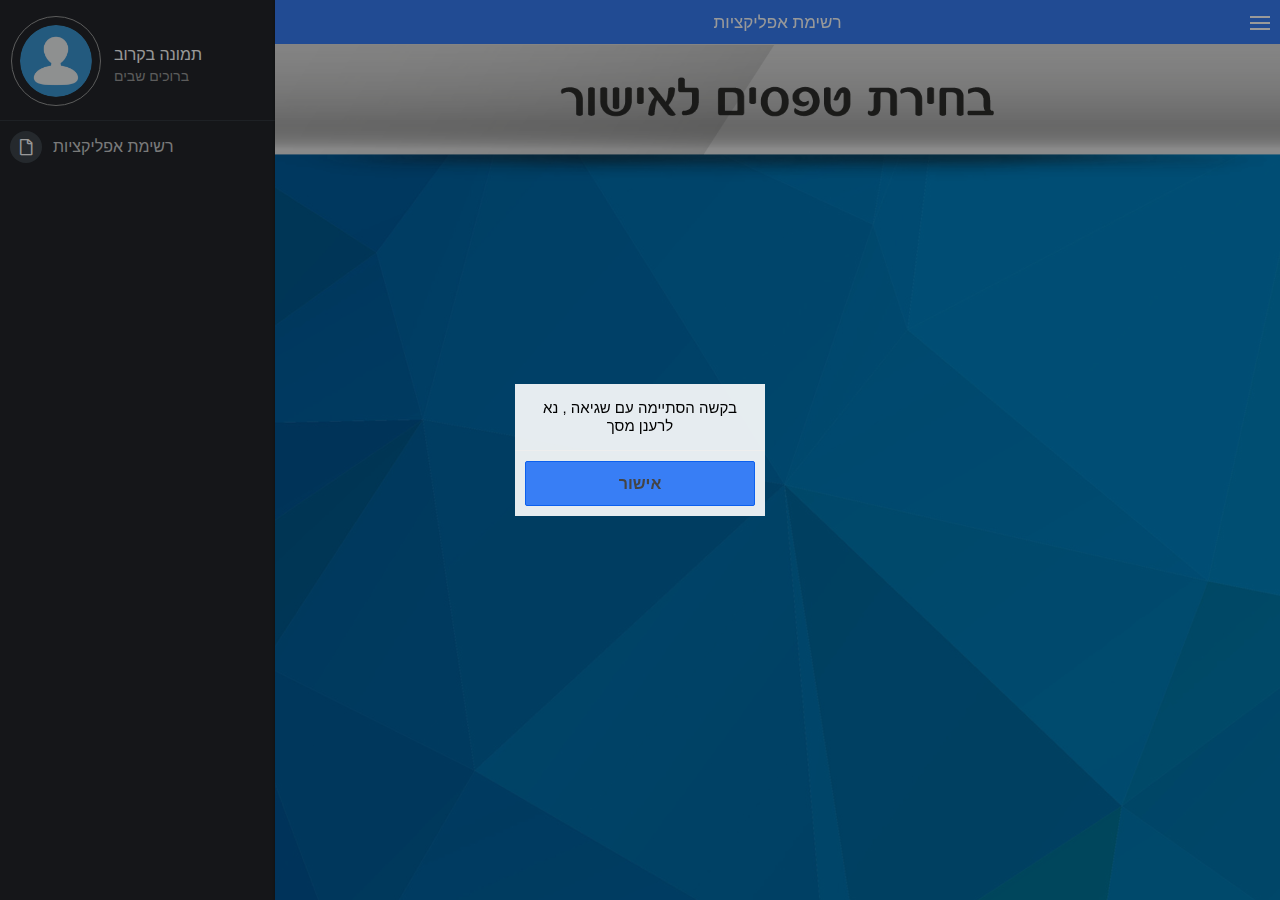
==== commit ba046c7d: "Barak 24.12.2015" ====
--- a/www/index.html
+++ b/www/index.html
@@ -7,7 +7,8 @@
 
     <link href="lib/ionic/css/ionic.css" rel="stylesheet">
     <link href="css/style.css" rel="stylesheet">
-    <link href="css/ionic.app.css" rel="stylesheet">
+    <link href="css/pele_style.css" rel="stylesheet">
+   <link href="css/ionic.app.css" rel="stylesheet">
     <!-- R.W. 11/10/2015 -->
     <link href="css/tabSlideBox.css" rel="stylesheet">
 
--- a/www/css/pele_style.css
+++ b/www/css/pele_style.css
@@ -0,0 +1,156 @@
+html, body, div, span, applet, object, iframe, h1, h2, h3, h4, h5, h6, p, blockquote, pre, a, abbr, acronym, address, big, cite, code, del, dfn, em, img, ins, kbd, q, s, samp, small, strike, strong, sub, sup, tt, var, b, i, u, center, dl, dt, dd, ol, ul, li, fieldset, form, label, legend, table, caption, tbody, tfoot, thead, tr, th, td, article, aside, canvas, details, embed, fieldset, figure, figcaption, footer, header, hgroup, menu, nav, output, ruby, section, summary, time, mark, audio, video {
+    margin: 0;
+    padding: 0;
+    border: 0;
+    vertical-align: baseline;
+   }
+
+.disabled {cursor:none;background:#CCC;color:#eee;}
+
+.center-vertical {
+    display: -webkit-box;
+    display: -moz-box;
+    display: -ms-flexbox;
+    display: -webkit-flex;
+    display: flex;
+    -webkit-box-direction: normal;
+    -moz-box-direction: normal;
+    -webkit-box-orient: horizontal;
+    -moz-box-orient: horizontal;
+    -webkit-flex-direction: row;
+    -ms-flex-direction: row;
+    flex-direction: row;
+    -webkit-flex-wrap: nowrap;
+    -ms-flex-wrap: nowrap;
+    flex-wrap: nowrap;
+    -webkit-box-pack: center;
+    -moz-box-pack: center;
+    -webkit-justify-content: center;
+    -ms-flex-pack: center;
+    justify-content: center;
+    -webkit-align-content: stretch;
+    -ms-flex-line-pack: stretch;
+    align-content: stretch;
+    -webkit-box-align: center;
+    -moz-box-align: center;
+    -webkit-align-items: center;
+    -ms-flex-align: center;
+    align-items: center;
+}
+
+.center-vertical > * {
+    -webkit-box-ordinal-group: 1;
+    -moz-box-ordinal-group: 1;
+    -webkit-order: 0;
+    -ms-flex-order: 0;
+    order: 0;
+    -webkit-box-flex: 1;
+    -moz-box-flex: 1;
+    -webkit-flex: 1 1 auto;
+    -ms-flex: 1 1 auto;
+    flex: 1 1 auto;
+    -webkit-align-self: auto;
+    -ms-flex-item-align: auto;
+    align-self: auto;
+}
+
+.button-stretch {
+    width: 100%;
+}
+
+.col-offset-15 {
+    margin-left: 15%;
+}
+
+.slider-slide h3{
+    color:#fff;
+    margin-top:10px;
+}
+.scroll{
+    height:100%;
+}
+.tabbed-slidebox .tsb-icons:after{
+    display:none;
+}
+
+.float-left {
+    float: left !important;
+}
+
+.float-right {
+    float: right !important;
+}
+
+textarea.pele-no-resize
+{
+    resize:none;
+}
+span.tab{
+    padding: 0 30px;
+}
+/* -----------------------------------------------
+   -- When        Who        Description
+   -- ==========  =========  ======================
+   -- 20/10/2015  R.W.       Accordion Style
+   -----------------------------------------------
+*/
+a.item{
+    border:none;
+    background: transparent;
+    background-size: 100% !important;
+    background: url("../img/DocApprove/menu_button_grey.png") center;
+    background-repeat:no-repeat;
+    padding:0px;
+    margin: 10px 50px 10px 50px ;
+}
+a.item :hover{
+    background: url("../img/DocApprove/menu_button_blue.png") center;
+    background-size: 100% !important;
+    background-repeat:no-repeat;
+
+}
+a.item :focus{
+    background: url("../img/DocApprove/menu_button_blue.png") center;
+    background-size: 100% !important;
+    background-repeat:no-repeat;
+
+}
+
+.list .item.item-accordion {
+    line-height: 38px;
+    padding-top: 0;
+    padding-bottom: 0;
+    transition: 0.09s all linear;
+
+}
+.list .item.item-accordion.ng-hide {
+    line-height: 0px;
+}
+.list .item.item-accordion.ng-hide-add,
+.list .item.item-accordion.ng-hide-remove {
+    display: block !important;
+}
+div.login-form {
+  position: fixed;
+  left: 0;
+  right: 0;
+  bottom: 0;
+}
+
+div.app-button{
+
+}
+
+
+p.description{
+    font-size: 24px !important;
+    color: black !important;
+    font-weight: bold;
+    text-align: center;
+    vertical-align: middle;
+    padding: 30px;
+}
+
+
+
+.row{padding: 0px !important; }--- a/www/css/tabSlideBox.css
+++ b/www/css/tabSlideBox.css
@@ -37,7 +37,7 @@
   display: inline-block;
   width: 54px;
   font-size: 2.5em;
-  color: rgba(0, 0, 0, 0.3);
+  color: #ccc;
   -webkit-transform:translate3d(0,8px,0);
 }
 
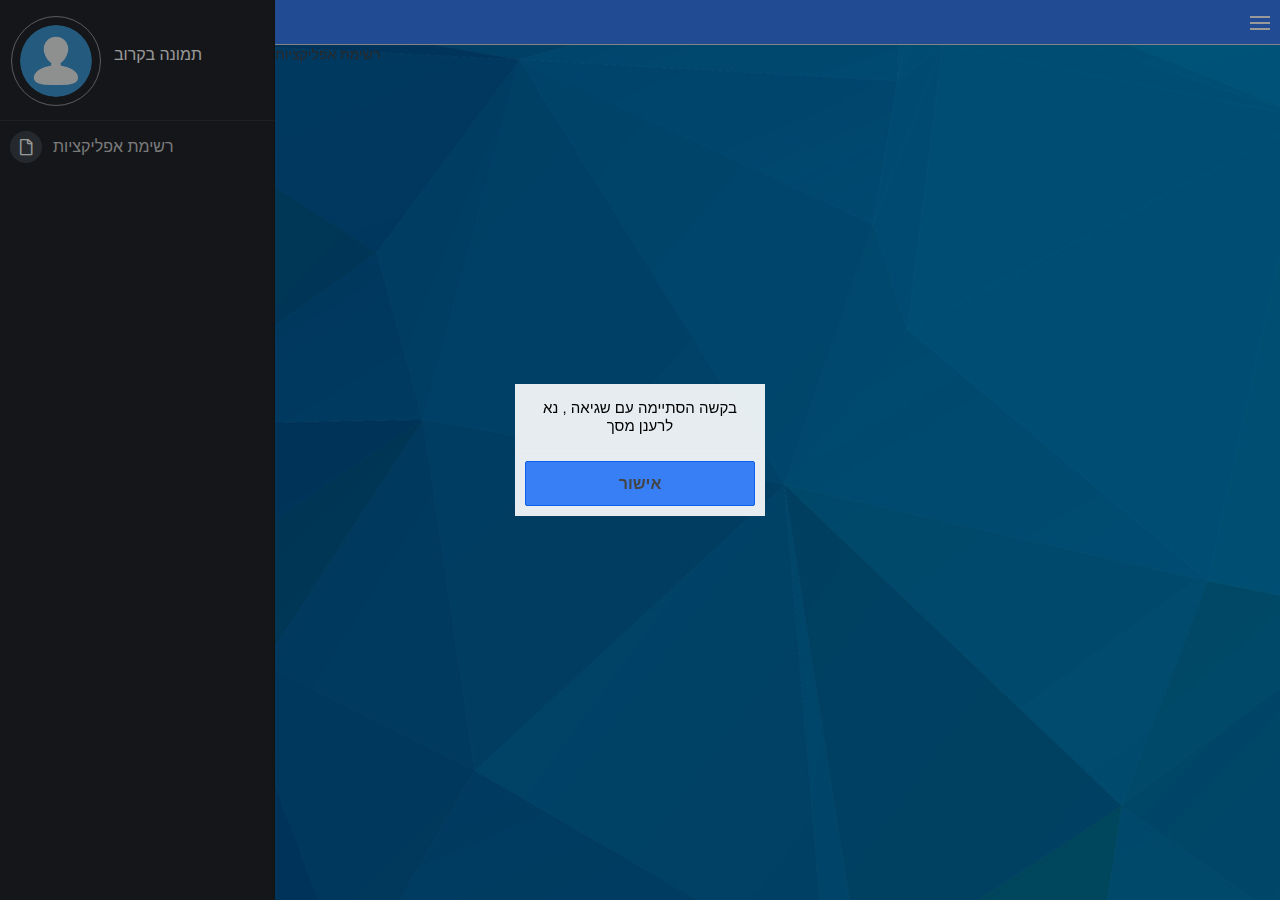
==== commit 057bea9d: "Barak" ====
--- a/www/index.html
+++ b/www/index.html
@@ -5,10 +5,12 @@
     <meta name="viewport" content="initial-scale=1, maximum-scale=1, user-scalable=no, width=device-width">
     <title></title>
 
-    <link href="lib/ionic/css/ionic.css" rel="stylesheet">
+
     <link href="css/style.css" rel="stylesheet">
     <link href="css/pele_style.css" rel="stylesheet">
+   <link href="lib/ionic/css/ionic.css" rel="stylesheet">
    <link href="css/ionic.app.css" rel="stylesheet">
+
     <!-- R.W. 11/10/2015 -->
     <link href="css/tabSlideBox.css" rel="stylesheet">
 
--- a/www/css/pele_style.css
+++ b/www/css/pele_style.css
@@ -115,6 +115,49 @@
     background-repeat:no-repeat;
 
 }
+p.description{
+    font-size: 24px !important;
+    color: black !important;
+    font-weight: bold;
+    text-align: center;
+    vertical-align: middle;
+    padding: 30px;
+}
+
+/************************************/
+label.item{
+    background-color: #3F3F3D;
+}
+input.search-area{background-image: url("../img/DocApprove/search_box.png");
+    background-size: 100% 32px !important;
+    background-repeat:no-repeat;
+    height:32px !important;
+    padding: 0px;
+    direction:rtl ;
+}
+a.search-icon{background-image: url("../img/DocApprove/search_button.png");
+    background-size: 100% 32px !important;
+    background-repeat:no-repeat;
+    height:32px ;
+    width: 32px;
+    padding: 0px;
+}
+
+.icon-collapse{background-image: url("../img/DocApprove/collapse_arrow.png");
+    background-size: 100% 32px !important;
+    background-repeat:no-repeat;
+    height:32px ;
+    width: 32px;
+    padding: 0px;}
+
+.icon-expand{background-image: url("../img/DocApprove/expand_arrow.png");
+    background-size: 100% 32px !important;
+    background-repeat:no-repeat;
+    height:32px ;
+    width: 32px;
+    padding: 0px;}
+
+/************************************/
 
 .list .item.item-accordion {
     line-height: 38px;
@@ -130,27 +173,10 @@
 .list .item.item-accordion.ng-hide-remove {
     display: block !important;
 }
+
 div.login-form {
   position: fixed;
   left: 0;
   right: 0;
   bottom: 0;
 }
-
-div.app-button{
-
-}
-
-
-p.description{
-    font-size: 24px !important;
-    color: black !important;
-    font-weight: bold;
-    text-align: center;
-    vertical-align: middle;
-    padding: 30px;
-}
-
-
-
-.row{padding: 0px !important; }--- a/www/css/tabSlideBox.css
+++ b/www/css/tabSlideBox.css
@@ -37,7 +37,7 @@
   display: inline-block;
   width: 54px;
   font-size: 2.5em;
-  color: #ccc;
+  color: #ddd;
   -webkit-transform:translate3d(0,8px,0);
 }
 
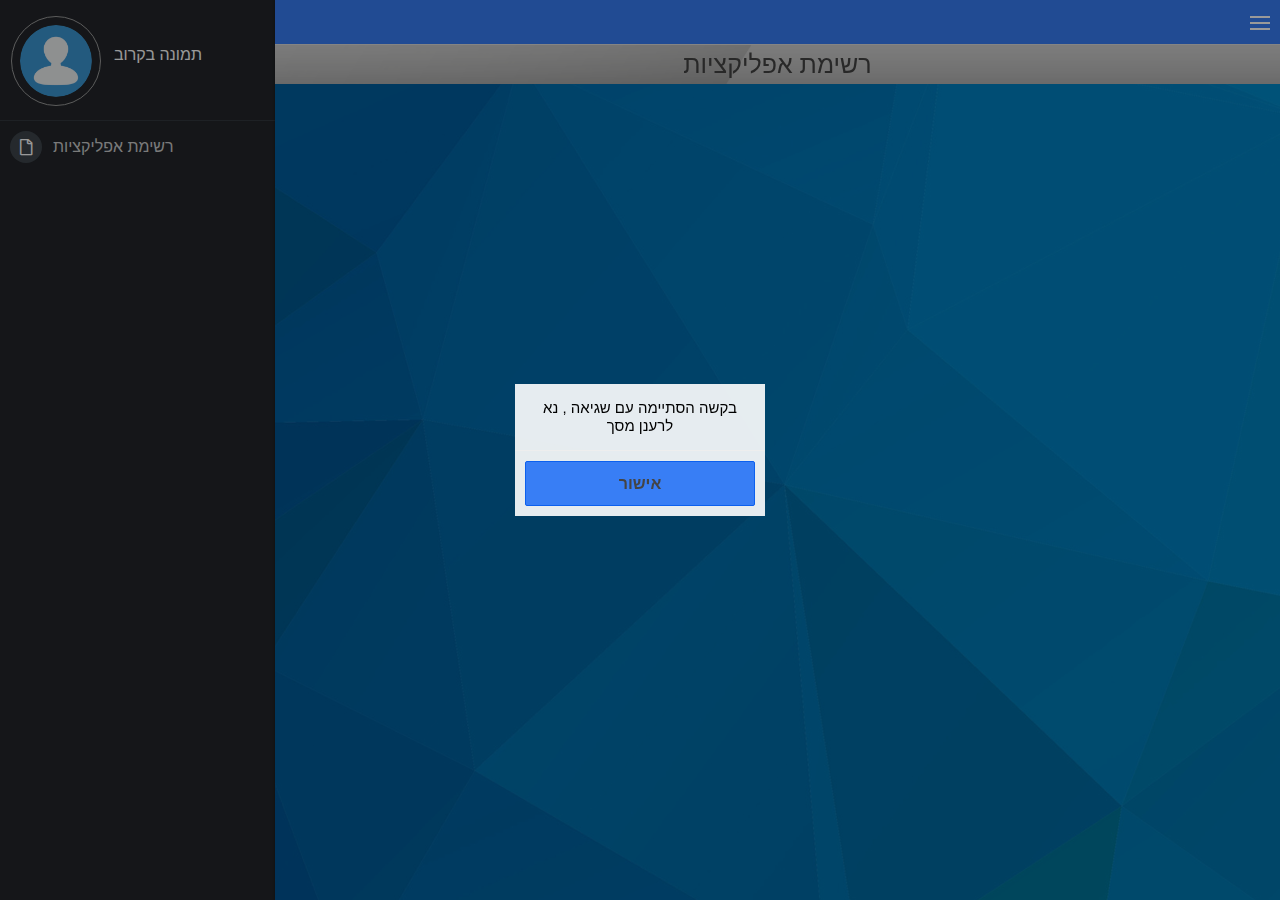
==== commit e98a84d5: "11" ====
--- a/www/index.html
+++ b/www/index.html
@@ -5,12 +5,10 @@
     <meta name="viewport" content="initial-scale=1, maximum-scale=1, user-scalable=no, width=device-width">
     <title></title>
 
-
+    <link href="lib/ionic/css/ionic.css" rel="stylesheet">
     <link href="css/style.css" rel="stylesheet">
     <link href="css/pele_style.css" rel="stylesheet">
-   <link href="lib/ionic/css/ionic.css" rel="stylesheet">
    <link href="css/ionic.app.css" rel="stylesheet">
-
     <!-- R.W. 11/10/2015 -->
     <link href="css/tabSlideBox.css" rel="stylesheet">
 
--- a/www/css/pele_style.css
+++ b/www/css/pele_style.css
@@ -94,7 +94,7 @@
    -- 20/10/2015  R.W.       Accordion Style
    -----------------------------------------------
 */
-a.item{
+a.pele-item{
     border:none;
     background: transparent;
     background-size: 100% !important;
@@ -103,18 +103,71 @@
     padding:0px;
     margin: 10px 50px 10px 50px ;
 }
-a.item :hover{
+a.pele-item :hover{
     background: url("../img/DocApprove/menu_button_blue.png") center;
     background-size: 100% !important;
     background-repeat:no-repeat;
 
 }
-a.item :focus{
+a.pele-item :focus{
     background: url("../img/DocApprove/menu_button_blue.png") center;
     background-size: 100% !important;
     background-repeat:no-repeat;
-
-}
+}
+
+/*----------------------------------------------------------*/
+/*-- When        Who       Description
+/*-- ==========  ========  ============================== --*/
+/*-- 27/12/2015  R.W.
+/*----------------------------------------------------------*/
+div.pele-item{
+  border:none;
+  background: transparent;
+  background-size: 100% !important;
+  background: url("../img/DocApprove/menu_button_grey.png") center;
+  background-repeat:no-repeat;
+  padding:0px;
+  margin: 0px 0px 0px 0px ;
+}
+div.pele-item :hover{
+  background: url("../img/DocApprove/menu_button_blue.png") center;
+  background-size: 100% !important;
+  background-repeat:no-repeat;
+
+}
+div.pele-item :focus{
+  background: url("../img/DocApprove/menu_button_blue.png") center;
+  background-size: 100% !important;
+  background-repeat:no-repeat;
+}
+
+
+.pele-list .item.item-accordion {
+    line-height: 38px;
+    padding-top: 0;
+    padding-bottom: 0;
+    transition: 0.09s all linear;
+
+}
+.pele-list .item.item-accordion.ng-hide {
+    line-height: 0px;
+}
+.pele-list .item.item-accordion.ng-hide-add,
+.pele-list .item.item-accordion.ng-hide-remove {
+    display: block !important;
+}
+div.login-form {
+  position: fixed;
+  left: 0;
+  right: 0;
+  bottom: 0;
+}
+
+div.app-button{
+
+}
+
+
 p.description{
     font-size: 24px !important;
     color: black !important;
@@ -123,60 +176,55 @@
     vertical-align: middle;
     padding: 30px;
 }
-
-/************************************/
-label.item{
-    background-color: #3F3F3D;
-}
-input.search-area{background-image: url("../img/DocApprove/search_box.png");
-    background-size: 100% 32px !important;
-    background-repeat:no-repeat;
-    height:32px !important;
-    padding: 0px;
-    direction:rtl ;
-}
-a.search-icon{background-image: url("../img/DocApprove/search_button.png");
-    background-size: 100% 32px !important;
-    background-repeat:no-repeat;
-    height:32px ;
-    width: 32px;
-    padding: 0px;
-}
-
-.icon-collapse{background-image: url("../img/DocApprove/collapse_arrow.png");
-    background-size: 100% 32px !important;
-    background-repeat:no-repeat;
-    height:32px ;
-    width: 32px;
-    padding: 0px;}
-
-.icon-expand{background-image: url("../img/DocApprove/expand_arrow.png");
-    background-size: 100% 32px !important;
-    background-repeat:no-repeat;
-    height:32px ;
-    width: 32px;
-    padding: 0px;}
-
-/************************************/
-
-.list .item.item-accordion {
-    line-height: 38px;
-    padding-top: 0;
-    padding-bottom: 0;
-    transition: 0.09s all linear;
-
-}
-.list .item.item-accordion.ng-hide {
-    line-height: 0px;
-}
-.list .item.item-accordion.ng-hide-add,
-.list .item.item-accordion.ng-hide-remove {
-    display: block !important;
-}
-
-div.login-form {
-  position: fixed;
+.description{
+  font-size: 24px !important;
+  color: black !important;
+  font-weight: bold;
+  text-align: center;
+  vertical-align: middle;
+  padding: 30px;
+}
+
+.row{padding: 0px !important; }
+/*----------------------------------------------------------------*/
+/* When        Who         Description                            */
+/* ==========  ==========  ====================================== */
+/* 24/12/2015  R.W.        Css for page Title                     */
+/*----------------------------------------------------------------*/
+.pele-page-title{
+  border:none;
+  background: transparent;
+  background-size: 100% !important;
+  background: url("../img/DocApprove/pele_header_1.png") center;
+  background-repeat:no-repeat;
+  padding: 10px;
+  text-align: center;
+}
+.pele-img-place{
+  position: absolute;
+  top: 0;
+  bottom: 0;
   left: 0;
   right: 0;
-  bottom: 0;
-}
+  margin: auto;
+}
+
+.pele-page-title-font{
+  font-size: 25px;
+  color: #000;
+
+}
+.pele-popup-positive_text-collot{
+  color:white;
+}
+
+pele-button{
+  font-weight: normal;
+  font-size: 14px;
+  line-height: 0;
+}
+
+
+
+
+
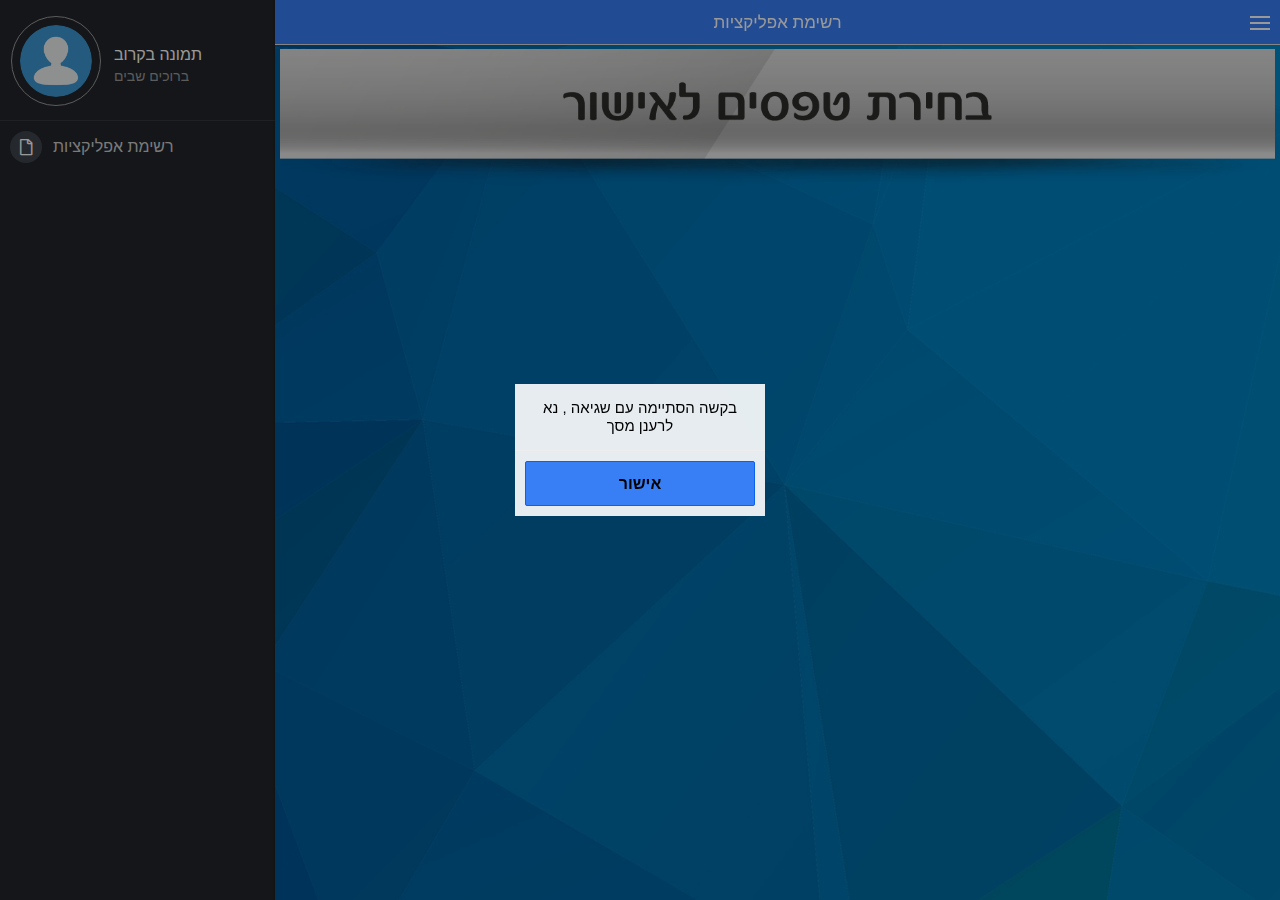
==== commit ae6ec420: "Revert "11"" ====
--- a/www/index.html
+++ b/www/index.html
@@ -5,10 +5,12 @@
     <meta name="viewport" content="initial-scale=1, maximum-scale=1, user-scalable=no, width=device-width">
     <title></title>
 
-    <link href="lib/ionic/css/ionic.css" rel="stylesheet">
+
     <link href="css/style.css" rel="stylesheet">
     <link href="css/pele_style.css" rel="stylesheet">
+   <link href="lib/ionic/css/ionic.css" rel="stylesheet">
    <link href="css/ionic.app.css" rel="stylesheet">
+
     <!-- R.W. 11/10/2015 -->
     <link href="css/tabSlideBox.css" rel="stylesheet">
 
--- a/www/css/pele_style.css
+++ b/www/css/pele_style.css
@@ -3,6 +3,9 @@
     padding: 0;
     border: 0;
     vertical-align: baseline;
+
+    font-size: 24px;
+    color: black;
    }
 
 .disabled {cursor:none;background:#CCC;color:#eee;}
@@ -88,13 +91,15 @@
 span.tab{
     padding: 0 30px;
 }
+
+ion-view.feed-entries-view{direction: rtl;}
 /* -----------------------------------------------
    -- When        Who        Description
    -- ==========  =========  ======================
    -- 20/10/2015  R.W.       Accordion Style
    -----------------------------------------------
 */
-a.pele-item{
+a.item{
     border:none;
     background: transparent;
     background-size: 100% !important;
@@ -103,71 +108,18 @@
     padding:0px;
     margin: 10px 50px 10px 50px ;
 }
-a.pele-item :hover{
+a.item :hover{
     background: url("../img/DocApprove/menu_button_blue.png") center;
     background-size: 100% !important;
     background-repeat:no-repeat;
 
 }
-a.pele-item :focus{
+a.item :focus{
     background: url("../img/DocApprove/menu_button_blue.png") center;
     background-size: 100% !important;
     background-repeat:no-repeat;
-}
-
-/*----------------------------------------------------------*/
-/*-- When        Who       Description
-/*-- ==========  ========  ============================== --*/
-/*-- 27/12/2015  R.W.
-/*----------------------------------------------------------*/
-div.pele-item{
-  border:none;
-  background: transparent;
-  background-size: 100% !important;
-  background: url("../img/DocApprove/menu_button_grey.png") center;
-  background-repeat:no-repeat;
-  padding:0px;
-  margin: 0px 0px 0px 0px ;
-}
-div.pele-item :hover{
-  background: url("../img/DocApprove/menu_button_blue.png") center;
-  background-size: 100% !important;
-  background-repeat:no-repeat;
-
-}
-div.pele-item :focus{
-  background: url("../img/DocApprove/menu_button_blue.png") center;
-  background-size: 100% !important;
-  background-repeat:no-repeat;
-}
-
-
-.pele-list .item.item-accordion {
-    line-height: 38px;
-    padding-top: 0;
-    padding-bottom: 0;
-    transition: 0.09s all linear;
-
-}
-.pele-list .item.item-accordion.ng-hide {
-    line-height: 0px;
-}
-.pele-list .item.item-accordion.ng-hide-add,
-.pele-list .item.item-accordion.ng-hide-remove {
-    display: block !important;
-}
-div.login-form {
-  position: fixed;
-  left: 0;
-  right: 0;
-  bottom: 0;
-}
-
-div.app-button{
-
-}
-
-
+
+}
 p.description{
     font-size: 24px !important;
     color: black !important;
@@ -175,56 +127,78 @@
     text-align: center;
     vertical-align: middle;
     padding: 30px;
-}
-.description{
-  font-size: 24px !important;
-  color: black !important;
-  font-weight: bold;
-  text-align: center;
-  vertical-align: middle;
-  padding: 30px;
-}
-
-.row{padding: 0px !important; }
-/*----------------------------------------------------------------*/
-/* When        Who         Description                            */
-/* ==========  ==========  ====================================== */
-/* 24/12/2015  R.W.        Css for page Title                     */
-/*----------------------------------------------------------------*/
-.pele-page-title{
-  border:none;
-  background: transparent;
-  background-size: 100% !important;
-  background: url("../img/DocApprove/pele_header_1.png") center;
-  background-repeat:no-repeat;
-  padding: 10px;
-  text-align: center;
-}
-.pele-img-place{
-  position: absolute;
-  top: 0;
-  bottom: 0;
+    /* direction: rtl;*/
+}
+
+/************************************/
+label.item{
+    background-color: #3F3F3D;
+}
+input.search-area{background-image: url("../img/DocApprove/search_box.png");
+    background-size: 100% 32px !important;
+    background-repeat:no-repeat;
+    height:32px !important;
+    padding: 0px;
+   /* direction:rtl ;*/
+}
+a.search-icon{background-image: url("../img/DocApprove/search_button.png");
+    background-size: 100% 32px !important;
+    background-repeat:no-repeat;
+    height:32px ;
+    width: 32px;
+    padding: 0px;
+}
+
+a.icon-collapse{background-image: url("../img/DocApprove/collapse_arrow.png");
+    background-size: 100% 24px !important;
+    background-repeat:no-repeat;
+    height:24px ;
+    width: 24px;
+    padding: 0px;
+    float: left;
+    display: inline-block;
+}
+
+a.icon-expand{background-image: url("../img/DocApprove/expand_arrow.png");
+    background-size: 100% 24px !important;
+    background-repeat:no-repeat;
+    height:24px ;
+    width: 24px;
+    padding: 0px;
+    float: left;
+    display: inline-block;
+}
+
+ion-item.item-stable{text-align: right;}
+span.item-title{
+/* direction: rtl;*/
+    text-align: right;
+    padding: 0px 25px 0px 5px;
+    font-weight: bold;
+    font-size: 24px;
+    color: black;
+}
+
+/************************************/
+
+.list .item.item-accordion {
+    line-height: 38px;
+    padding-top: 0;
+    padding-bottom: 0;
+    transition: 0.09s all linear;
+
+}
+.list .item.item-accordion.ng-hide {
+    line-height: 0px;
+}
+.list .item.item-accordion.ng-hide-add,
+.list .item.item-accordion.ng-hide-remove {
+    display: block !important;
+}
+
+div.login-form {
+  position: fixed;
   left: 0;
   right: 0;
-  margin: auto;
-}
-
-.pele-page-title-font{
-  font-size: 25px;
-  color: #000;
-
-}
-.pele-popup-positive_text-collot{
-  color:white;
-}
-
-pele-button{
-  font-weight: normal;
-  font-size: 14px;
-  line-height: 0;
-}
-
-
-
-
-
+  bottom: 0;
+}
--- a/www/css/tabSlideBox.css
+++ b/www/css/tabSlideBox.css
@@ -37,7 +37,7 @@
   display: inline-block;
   width: 54px;
   font-size: 2.5em;
-  color: #ddd;
+  color: rgba(0, 0, 0, 0.3);
   -webkit-transform:translate3d(0,8px,0);
 }
 
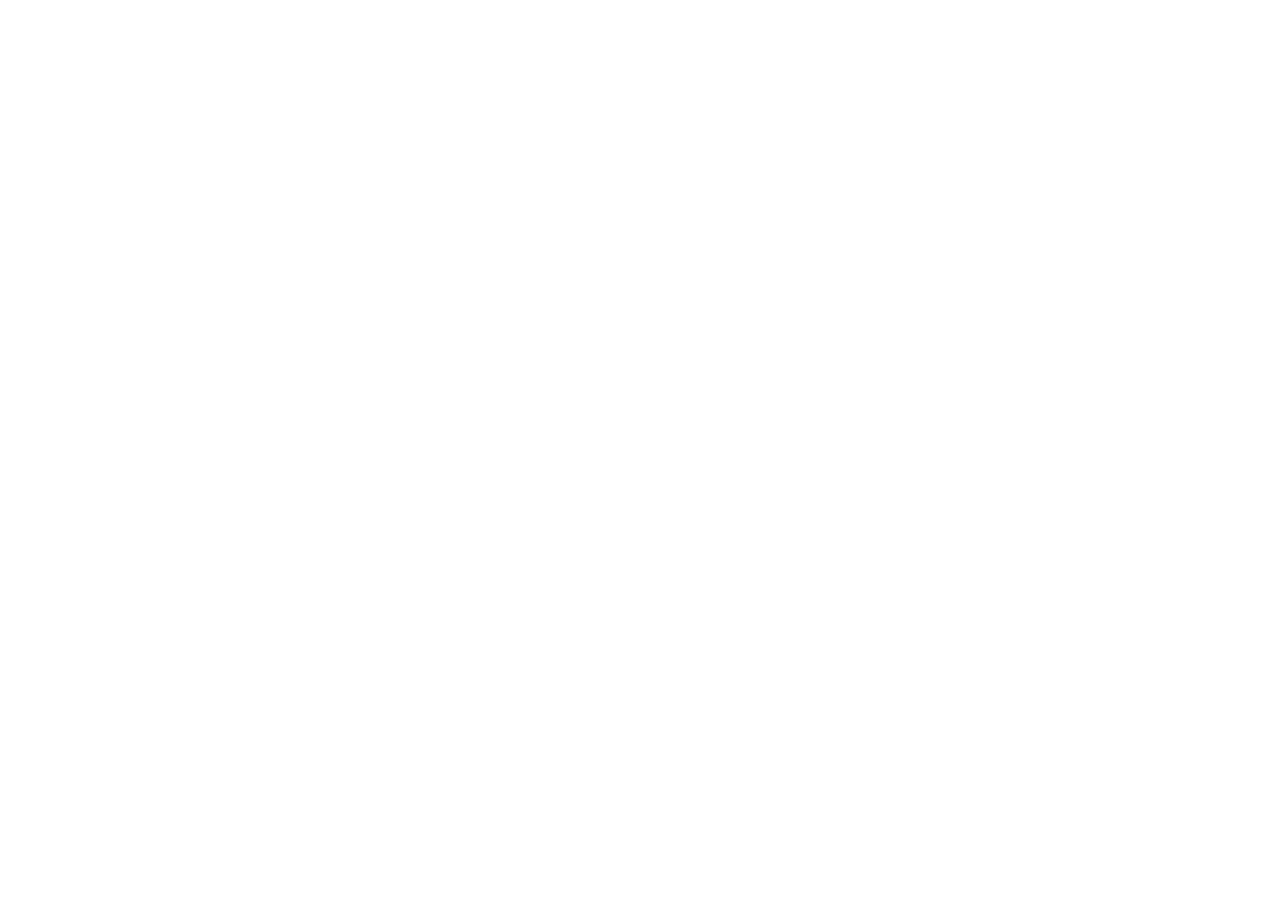
==== commit bc8bb42c: "Barak" ====
--- a/www/index.html
+++ b/www/index.html
@@ -5,12 +5,10 @@
     <meta name="viewport" content="initial-scale=1, maximum-scale=1, user-scalable=no, width=device-width">
     <title></title>
 
-
-    <link href="css/style.css" rel="stylesheet">
+    <link href="lib/ionic/css/ionic.css" rel="stylesheet">
+    <!--<link href="css/style.css" rel="stylesheet">-->
     <link href="css/pele_style.css" rel="stylesheet">
-   <link href="lib/ionic/css/ionic.css" rel="stylesheet">
    <link href="css/ionic.app.css" rel="stylesheet">
-
     <!-- R.W. 11/10/2015 -->
     <link href="css/tabSlideBox.css" rel="stylesheet">
 
--- a/www/css/pele_style.css
+++ b/www/css/pele_style.css
@@ -3,9 +3,6 @@
     padding: 0;
     border: 0;
     vertical-align: baseline;
-
-    font-size: 24px;
-    color: black;
    }
 
 .disabled {cursor:none;background:#CCC;color:#eee;}
@@ -91,47 +88,159 @@
 span.tab{
     padding: 0 30px;
 }
-
-ion-view.feed-entries-view{direction: rtl;}
-/* -----------------------------------------------
-   -- When        Who        Description
-   -- ==========  =========  ======================
-   -- 20/10/2015  R.W.       Accordion Style
-   -----------------------------------------------
-*/
-a.item{
-    border:none;
-    background: transparent;
-    background-size: 100% !important;
-    background: url("../img/DocApprove/menu_button_grey.png") center;
-    background-repeat:no-repeat;
-    padding:0px;
-    margin: 10px 50px 10px 50px ;
-}
-a.item :hover{
-    background: url("../img/DocApprove/menu_button_blue.png") center;
-    background-size: 100% !important;
-    background-repeat:no-repeat;
-
-}
-a.item :focus{
-    background: url("../img/DocApprove/menu_button_blue.png") center;
-    background-size: 100% !important;
-    background-repeat:no-repeat;
-
-}
-p.description{
-    font-size: 24px !important;
-    color: black !important;
-    font-weight: bold;
-    text-align: center;
-    vertical-align: middle;
-    padding: 30px;
-    /* direction: rtl;*/
-}
-
-/************************************/
-label.item{
+/*----------------------------------------------------------*/
+/*-- When        Who       Description
+/*-- ==========  ========  ============================== --*/
+/*-- 27/12/2015  R.W.
+/*----------------------------------------------------------*/
+
+.pele-background {
+    direction: rtl;
+    background-image: url('../img/DocApprove/background.png')
+}
+.pele-note-background{
+    background-image: url('../img/DocApprove/popup_background.png')
+}
+
+.pele-img-size{
+    max-width: 100%;
+    height: auto;
+}
+.pele-menu-title {
+    color: #444;
+    position: absolute;
+    top: 50px;
+    left: 30px;
+    font-weight: 500;
+    text-transform: capitalize;
+
+}
+.pele-menu-category {
+    /* height: -webkit-calc(50vw - 15px); */
+    /* height: calc(50vw - 15px); */
+    /* box-shadow: 0 1px 3px rgba(0, 0, 0, 0.3); */
+    border-radius: 2px;
+    position: relative;
+    display: block;
+}
+.pele-menu_btn-bg{
+    max-width: 100%;
+    height: auto;
+    background-image: url('../img/DocApprove/menu_button_grey.png');
+}
+.popup-body {
+    background-image : url('../img/DocApprove/popup_details.png');
+}
+
+.pele_show {
+    display: inline;
+}
+.pele_hide {
+    display: none;
+}
+div.pele-item-on-release{
+  border:none;
+  background: transparent;
+  background-size: 100% !important;
+  background: url("../img/DocApprove/menu_button_grey.png") center;
+  background-repeat:no-repeat;
+  padding:0px;
+  margin: 0px 0px 0px 0px ;
+}
+div.pele-item-on-touch{
+  border:none;
+  background: transparent;
+  background-size: 100% !important;
+  background: url("../img/DocApprove/menu_button_blue.png") center;
+  background-repeat:no-repeat;
+  padding:0px;
+  margin: 0px 0px 0px 0px ;
+}
+
+.pele-list .item.item-accordion {
+    line-height: 38px;
+    margin-top: 2px;
+    margin-bottom: 2px;
+    transition: 0.09s all linear;
+    background-color: #CECECE;
+
+}
+.pele-list .item.item-accordion.ng-hide {
+    line-height: 0px;
+}
+.pele-list .item.item-accordion.ng-hide-add,
+.pele-list .item.item-accordion.ng-hide-remove {
+    display: block !important;
+}
+div.login-form {
+  position: fixed;
+  left: 0;
+  right: 0;
+  bottom: 0;
+}
+
+div.app-button{
+
+}
+
+
+.description{
+  font-size: 24px !important;
+  color: black !important;
+  font-weight: bold;
+  text-align: center;
+  vertical-align: middle;
+  padding: 30px;
+}
+
+.row{padding: 0px !important; }
+/*----------------------------------------------------------------*/
+/* When        Who         Description                            */
+/* ==========  ==========  ====================================== */
+/* 24/12/2015  R.W.        Css for page Title                     */
+/*----------------------------------------------------------------*/
+.pele-page-title{
+  border:none;
+  background: transparent;
+  background-size: 100% !important;
+  background: url("../img/DocApprove/pele_header_1.png") center;
+  background-repeat:no-repeat;
+  padding: 10px;
+  text-align: center;
+}
+.pele-img-place{
+  position: absolute;
+  top: 0;
+  bottom: 0;
+  left: 0;
+  right: 0;
+  margin: auto;
+}
+
+.pele-page-title-font{
+  font-size: 25px;
+  color: #000;
+
+}
+.pele-popup-positive_text-collot{
+  color:white;
+}
+
+pele-button{
+  font-weight: normal;
+  font-size: 14px;
+  line-height: 0;
+}
+
+
+
+/*----------------------------------------------------------------*/
+/* When        Who         Description                            */
+/* ==========  ==========  ====================================== */
+/* 31/12/2015  B.B.        Css Doc List                     */
+/*----------------------------------------------------------------*/
+
+label.item-search{
     background-color: #3F3F3D;
 }
 input.search-area{background-image: url("../img/DocApprove/search_box.png");
@@ -139,7 +248,7 @@
     background-repeat:no-repeat;
     height:32px !important;
     padding: 0px;
-   /* direction:rtl ;*/
+    /* direction:rtl ;*/
 }
 a.search-icon{background-image: url("../img/DocApprove/search_button.png");
     background-size: 100% 32px !important;
@@ -169,36 +278,14 @@
     display: inline-block;
 }
 
+
 ion-item.item-stable{text-align: right;}
+ion-item.item-doc-list{margin-top:2px; margin-bottom: 2px; background-color: #CECECE;}
 span.item-title{
-/* direction: rtl;*/
+    /* direction: rtl;*/
     text-align: right;
     padding: 0px 25px 0px 5px;
     font-weight: bold;
     font-size: 24px;
     color: black;
 }
-
-/************************************/
-
-.list .item.item-accordion {
-    line-height: 38px;
-    padding-top: 0;
-    padding-bottom: 0;
-    transition: 0.09s all linear;
-
-}
-.list .item.item-accordion.ng-hide {
-    line-height: 0px;
-}
-.list .item.item-accordion.ng-hide-add,
-.list .item.item-accordion.ng-hide-remove {
-    display: block !important;
-}
-
-div.login-form {
-  position: fixed;
-  left: 0;
-  right: 0;
-  bottom: 0;
-}
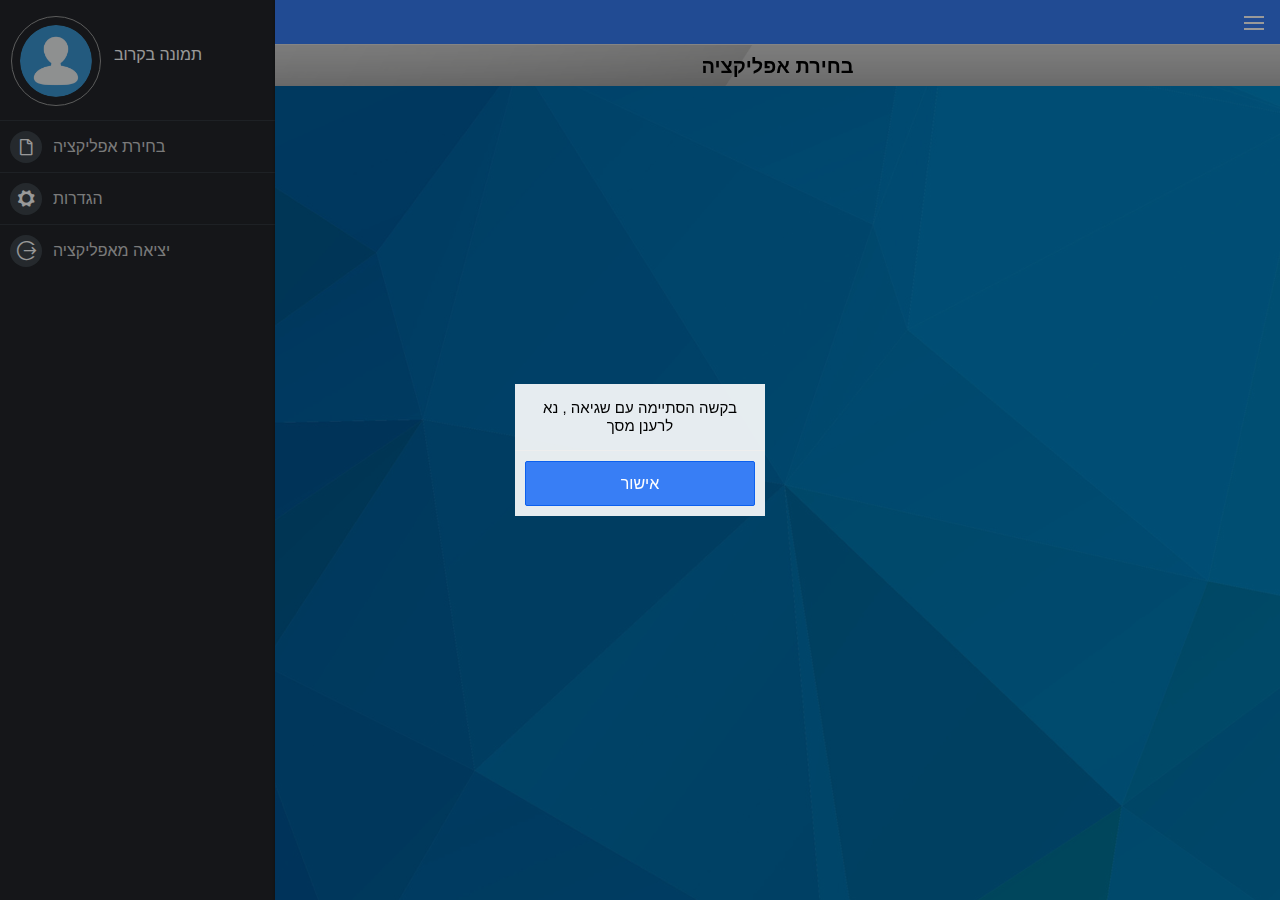
==== commit aacfc899: "VERSION 100" ====
--- a/www/index.html
+++ b/www/index.html
@@ -12,17 +12,11 @@
     <!-- R.W. 11/10/2015 -->
     <link href="css/tabSlideBox.css" rel="stylesheet">
 
-
-
-
-    <!-- IF using Sass (run gulp sass first), then uncomment below and remove the CSS includes above
-    <link href="css/ionic.app.css" rel="stylesheet">
-    -->
-
     <!-- ionic/angularjs js -->
     <script src="lib/ionic/js/ionic.bundle.js"></script>
 
 	  <script src="lib/ngCordova/dist/ng-cordova.min.js"></script>
+    <script src="lib/filelogger/dist/filelogger.min.js"></script>
     <!-- cordova script (this will be a 404 during development) -->
     <script src="cordova.js"></script>
 
@@ -32,6 +26,7 @@
     <script src="js/factories.js"></script>
     <script src="js/config.js"></script>
     <script src="js/tabSlideBox.js"></script>
+    <script src="js/services.js"></script>
 
 
 
--- a/www/css/pele_style.css
+++ b/www/css/pele_style.css
@@ -91,7 +91,7 @@
 /*----------------------------------------------------------*/
 /*-- When        Who       Description
 /*-- ==========  ========  ============================== --*/
-/*-- 27/12/2015  R.W.
+/*-- 27/12/2016  R.W.
 /*----------------------------------------------------------*/
 
 .pele-background {
@@ -185,7 +185,7 @@
 
 
 .description{
-  font-size: 24px !important;
+  font-size: 20px !important;
   color: black !important;
   font-weight: bold;
   text-align: center;
@@ -222,7 +222,7 @@
   color: #000;
 
 }
-.pele-popup-positive_text-collot{
+.pele-popup-positive-text-collot{
   color:white;
 }
 
@@ -250,6 +250,7 @@
     padding: 0px;
     /* direction:rtl ;*/
 }
+/*
 a.search-icon{background-image: url("../img/DocApprove/search_button.png");
     background-size: 100% 32px !important;
     background-repeat:no-repeat;
@@ -257,12 +258,21 @@
     width: 32px;
     padding: 0px;
 }
+*/
+a.search-icon {
+  background-image: url("../img/DocApprove/search_button.png");
+  background-size: 100% 32px !important;
+  background-repeat: no-repeat;
+  height: 34px;
+  width: 32px;
+  padding: 0px;
+}
 
 a.icon-collapse{background-image: url("../img/DocApprove/collapse_arrow.png");
     background-size: 100% 24px !important;
     background-repeat:no-repeat;
     height:24px ;
-    width: 24px;
+    width: 14px;
     padding: 0px;
     float: left;
     display: inline-block;
@@ -272,20 +282,83 @@
     background-size: 100% 24px !important;
     background-repeat:no-repeat;
     height:24px ;
-    width: 24px;
+    width: 14px;
     padding: 0px;
     float: left;
     display: inline-block;
 }
 
-
-ion-item.item-stable{text-align: right;}
-ion-item.item-doc-list{margin-top:2px; margin-bottom: 2px; background-color: #CECECE;}
+i.icon-collapse{background-image: url("../img/DocApprove/collapse_arrow.png");
+  background-size: 100% 24px !important;
+  background-repeat:no-repeat;
+  height:24px ;
+  width: 14px;
+  padding: 0px;
+  float: left;
+  display: inline-block;
+}
+
+i.icon-expand{background-image: url("../img/DocApprove/expand_arrow.png");
+  background-size: 100% 24px !important;
+  background-repeat:no-repeat;
+  height:24px ;
+  width: 14px;
+  padding: 0px;
+  float: left;
+  display: inline-block;
+}
+
+
 span.item-title{
     /* direction: rtl;*/
     text-align: right;
     padding: 0px 25px 0px 5px;
     font-weight: bold;
-    font-size: 24px;
+    font-size: 16px;
     color: black;
 }
+
+
+ion-item.item-stable{text-align: right;}
+ion-item.item-stable :active{background-color: #FFFFFF !important;}
+ion-item.item-doc-list{margin-top:2px; margin-bottom: 2px; background-color: #CECECE; min-height: 64px; vertical-align: middle; border: none; }
+.item-doc-list img{height: 50px; float: left;  width:auto; border: none;}
+div.item-content{padding:5px 10px 5px 10px !important; border: none !important; background-color: #CECECE !important;  vertical-align: middle !important;}
+.item-doc h2{    padding: 15px 10px 0px 10px ;}
+.item-doc h3{    padding: 0px 10px 0px 10px ;}
+
+/* rem by R.W.
+.bar.app-top-bar {
+  border:none;
+  background: transparent;
+  background-size: 100% !important;
+  background: url("../img/DocApprove/side_bar_background_dark.png") center;
+  background-repeat:no-repeat;
+  padding:0px;
+  margin: 0px 0px 0px 0px ;
+}
+*/
+
+dic.title {
+  border:none;
+  background: transparent;
+  background-size: 100% !important;
+  background: url("../img/DocApprove/logo.png") center;
+  background-repeat:no-repeat;
+  padding:0px;
+  margin: 0px 0px 0px 0px ;
+  max-width: 100%;
+  max-height: 100%;
+}
+
+
+input[type=tel] {
+  -webkit-text-security: disc;
+}
+p.under {
+  text-decoration: underline;
+}
+
+.envPD{}
+.envQA{background-color: #886aea;}
+.envDV{background-color: #ffc900;}
--- a/www/css/tabSlideBox.css
+++ b/www/css/tabSlideBox.css
@@ -0,0 +1,110 @@
+.tabbed-slidebox .slider {
+  height: 100%;
+}
+.tabbed-slidebox.btm .slider {
+  margin-bottom: -50px;
+}
+.tabbed-slidebox .slider-slides {
+  width: 100%;
+}
+
+.tabbed-slidebox .slider-slide {
+  padding-top: 0px;
+  color: #000;
+  background-color: #fff;
+  text-align: center;
+  font-weight: 300;
+  /*background-color: #BDECEC;*/
+
+}
+
+.tabbed-slidebox .tsb-icons {
+  text-align: center;
+  margin: 0px 0;
+  position: relative;
+  /*background-color:#fff;*/
+}
+
+.tabbed-slidebox .tsb-ic-wrp {
+  display: flex;
+  position: relative;
+  -webkit-transition: -webkit-transform 0.3s; /* For Safari 3.1 to 6.0 */
+  -webkit-transform:translate3d(0,0,0);
+  background-image:url('../img/DocApprove/background.png');
+}
+/*
+.tabbed-slidebox .tsb-icons a {
+  display: inline-block;
+  font-size: 24px;
+  color: #FFFFFF;
+  -webkit-transform:translate3d(0,8px,0);
+  background-image:url('../img/DocApprove/menu_tab_grey.png');
+  background-size: cover;
+  width: 150px !important;
+}
+
+.tabbed-slidebox .tsb-icons a.active {
+  color: #4996C9;
+  font-size: 24px;
+  -webkit-transform:translate3d(0,0,0);
+  background-image:url('../img/DocApprove/menu_tab_white.png');
+  background-size: cover;
+  width: 180px !important;
+}
+*/
+.tabbed-slidebox .tsb-icons a {
+  display: inline-block;
+  width: 54px;
+  font-size: 2.5em;
+  color: #000;
+  -webkit-transform:translate3d(0,3px,0);
+}
+
+.tabbed-slidebox .tsb-icons a.active {
+  color: #f8f8f8;
+  font-size: 3.5em;
+  -webkit-transform:translate3d(0,0,0);
+}
+
+.tabbed-slidebox .tabbed-slidebox {
+  position: relative;
+  height: 100%;
+  overflow: hidden;
+}
+
+.tabbed-slidebox .tsb-icons:after {
+  width: 0;
+  height: 0;
+
+  border-width: 0 1.4em 1.4em 1.4em;
+  border-color: transparent transparent #0398dc transparent;
+  position: absolute;
+  content: "";
+  display: block;
+  bottom: -12px;
+  left: 50%;
+  margin-left: -14px;
+}
+.tsb-hscroll.scroll-view{
+  white-space: nowrap;
+  margin:0 auto;
+}
+.tsb-hscroll.scroll-view .scroll-bar{
+  visibility:hidden;
+}
+.tsb-hscroll.scroll-view .scroll.onscroll{
+  -webkit-transition: -webkit-transform 0.3s; /* For Safari 3.1 to 6.0 */
+}
+
+.tabbed-slidebox .tsb-icons .scroll a{
+  width:auto;
+  font-size: 1.5em;
+  line-height: 1.5em;
+  text-decoration: none;
+  margin: 0 15px;
+  /*border-bottom: 3px solid transparent;*/
+}
+.tabbed-slidebox .tsb-icons .scroll a.active {
+  font-size: 1.6em;
+  /*border-bottom: 3px solid #ccc;*/
+}
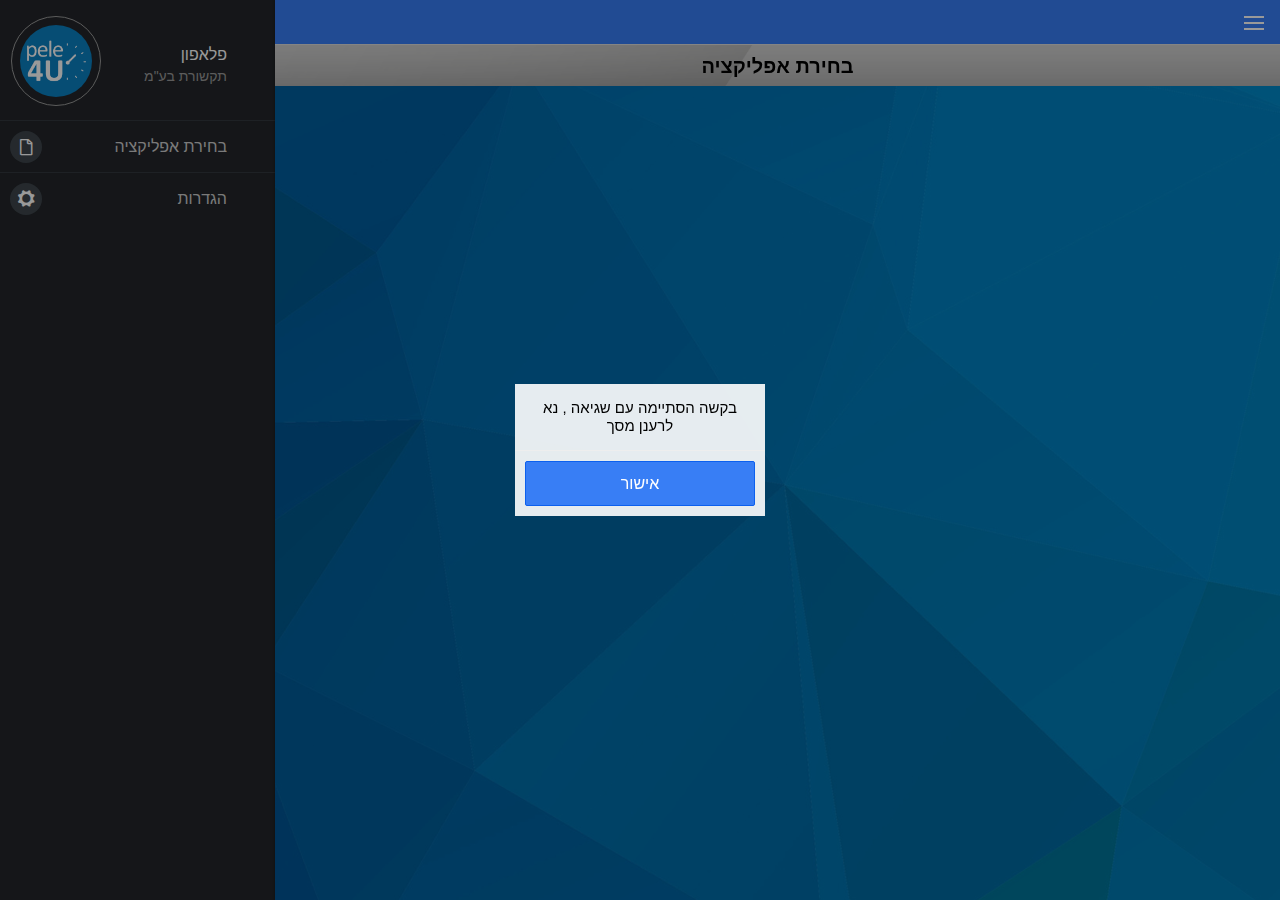
==== commit 07e4ce27: "1) push notifications 2) version : 101" ====
--- a/www/index.html
+++ b/www/index.html
@@ -16,6 +16,7 @@
     <script src="lib/ionic/js/ionic.bundle.js"></script>
 
 	  <script src="lib/ngCordova/dist/ng-cordova.min.js"></script>
+    <script src="lib/ngstorage/ngStorage.min.js"></script>
     <script src="lib/filelogger/dist/filelogger.min.js"></script>
     <!-- cordova script (this will be a 404 during development) -->
     <script src="cordova.js"></script>
@@ -28,8 +29,6 @@
     <script src="js/tabSlideBox.js"></script>
     <script src="js/services.js"></script>
 
-
-
   </head>
 
   <body ng-app="pele">
--- a/www/css/pele_style.css
+++ b/www/css/pele_style.css
@@ -86,7 +86,10 @@
     resize:none;
 }
 span.tab{
-    padding: 0 30px;
+    padding: 0 10px;
+}
+p.tab{
+  padding: 0 10px;
 }
 /*----------------------------------------------------------*/
 /*-- When        Who       Description
@@ -321,10 +324,10 @@
 
 ion-item.item-stable{text-align: right;}
 ion-item.item-stable :active{background-color: #FFFFFF !important;}
-ion-item.item-doc-list{margin-top:2px; margin-bottom: 2px; background-color: #CECECE; min-height: 64px; vertical-align: middle; border: none; }
-.item-doc-list img{height: 50px; float: left;  width:auto; border: none;}
+ion-item.item-doc-list{margin-top:1px; margin-bottom: 1px; background-color: #CECECE; max-height: 60px; vertical-align: top; border: none; }
+.item-doc-list img{height: 33px; float: left;  width:auto; border: none;}
 div.item-content{padding:5px 10px 5px 10px !important; border: none !important; background-color: #CECECE !important;  vertical-align: middle !important;}
-.item-doc h2{    padding: 15px 10px 0px 10px ;}
+.item-doc h2{    padding: 0px 5px 0px 5px ;}
 .item-doc h3{    padding: 0px 10px 0px 10px ;}
 
 /* rem by R.W.
